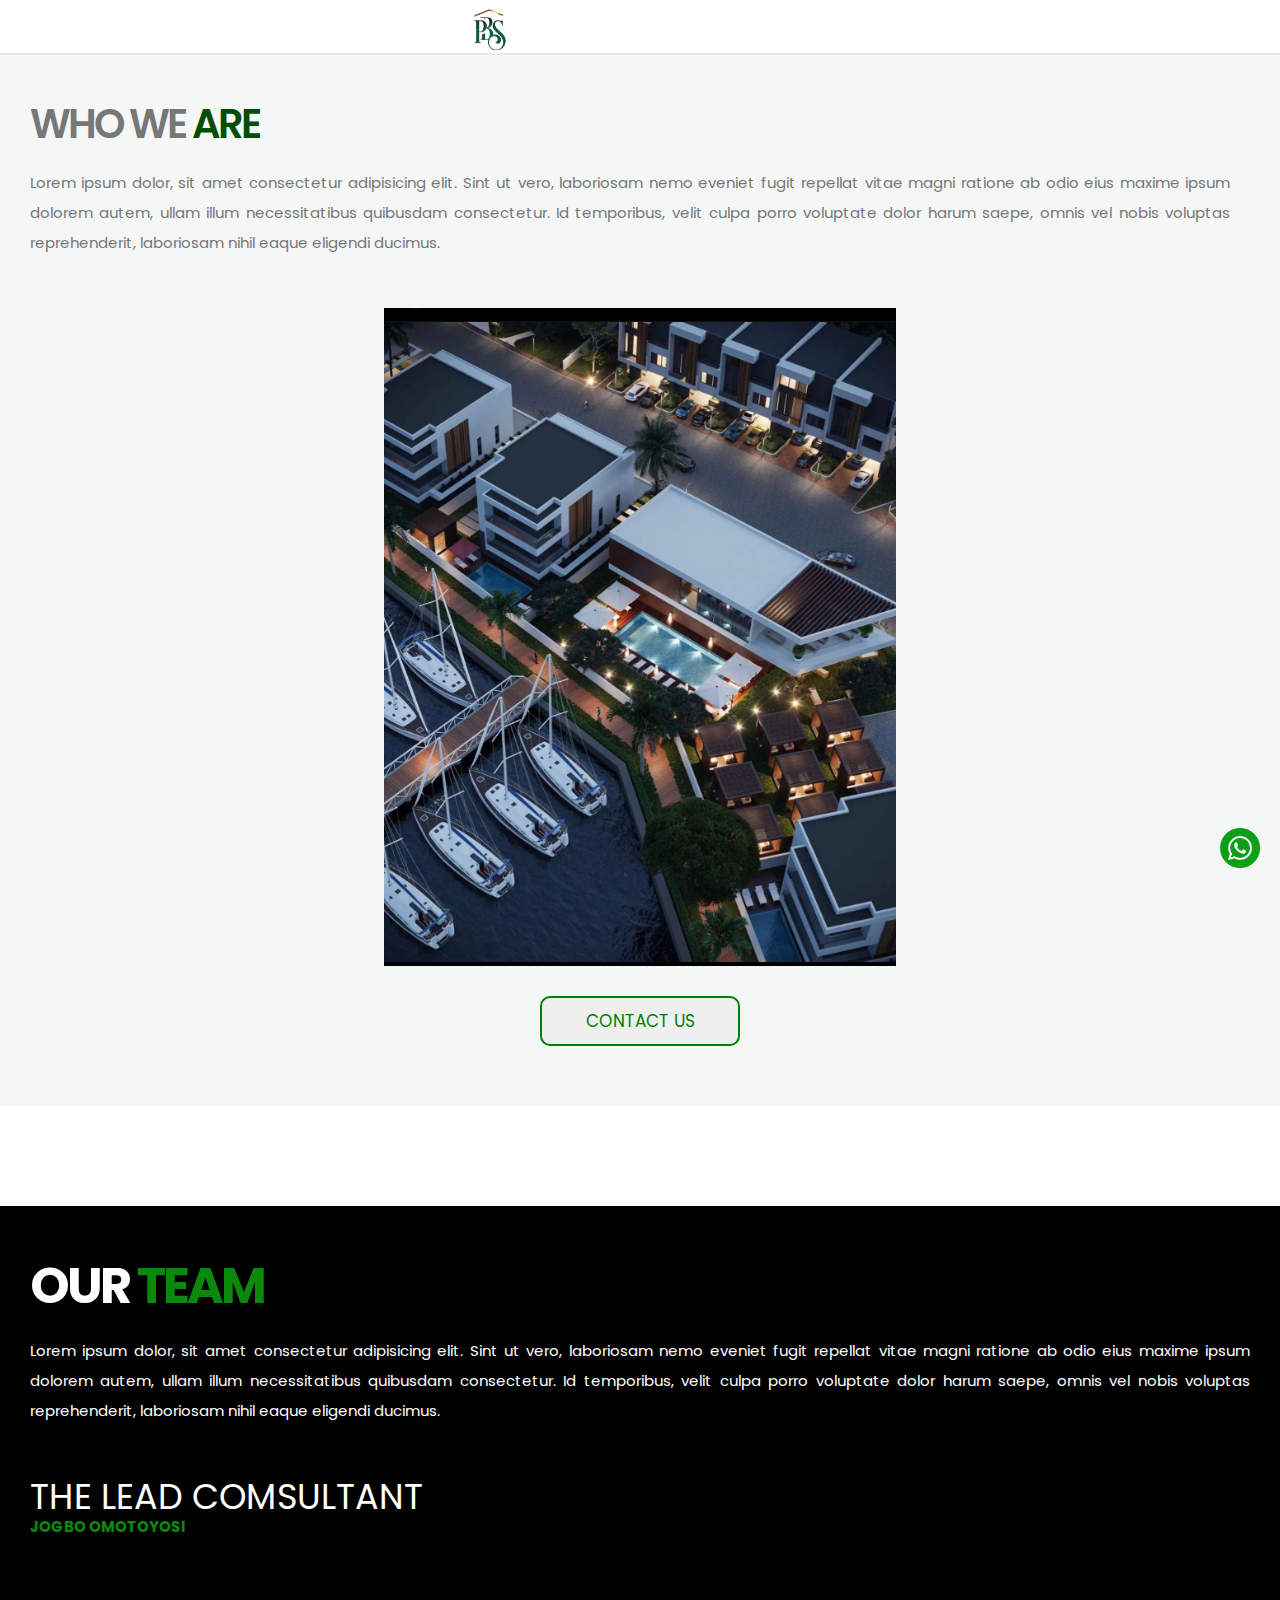
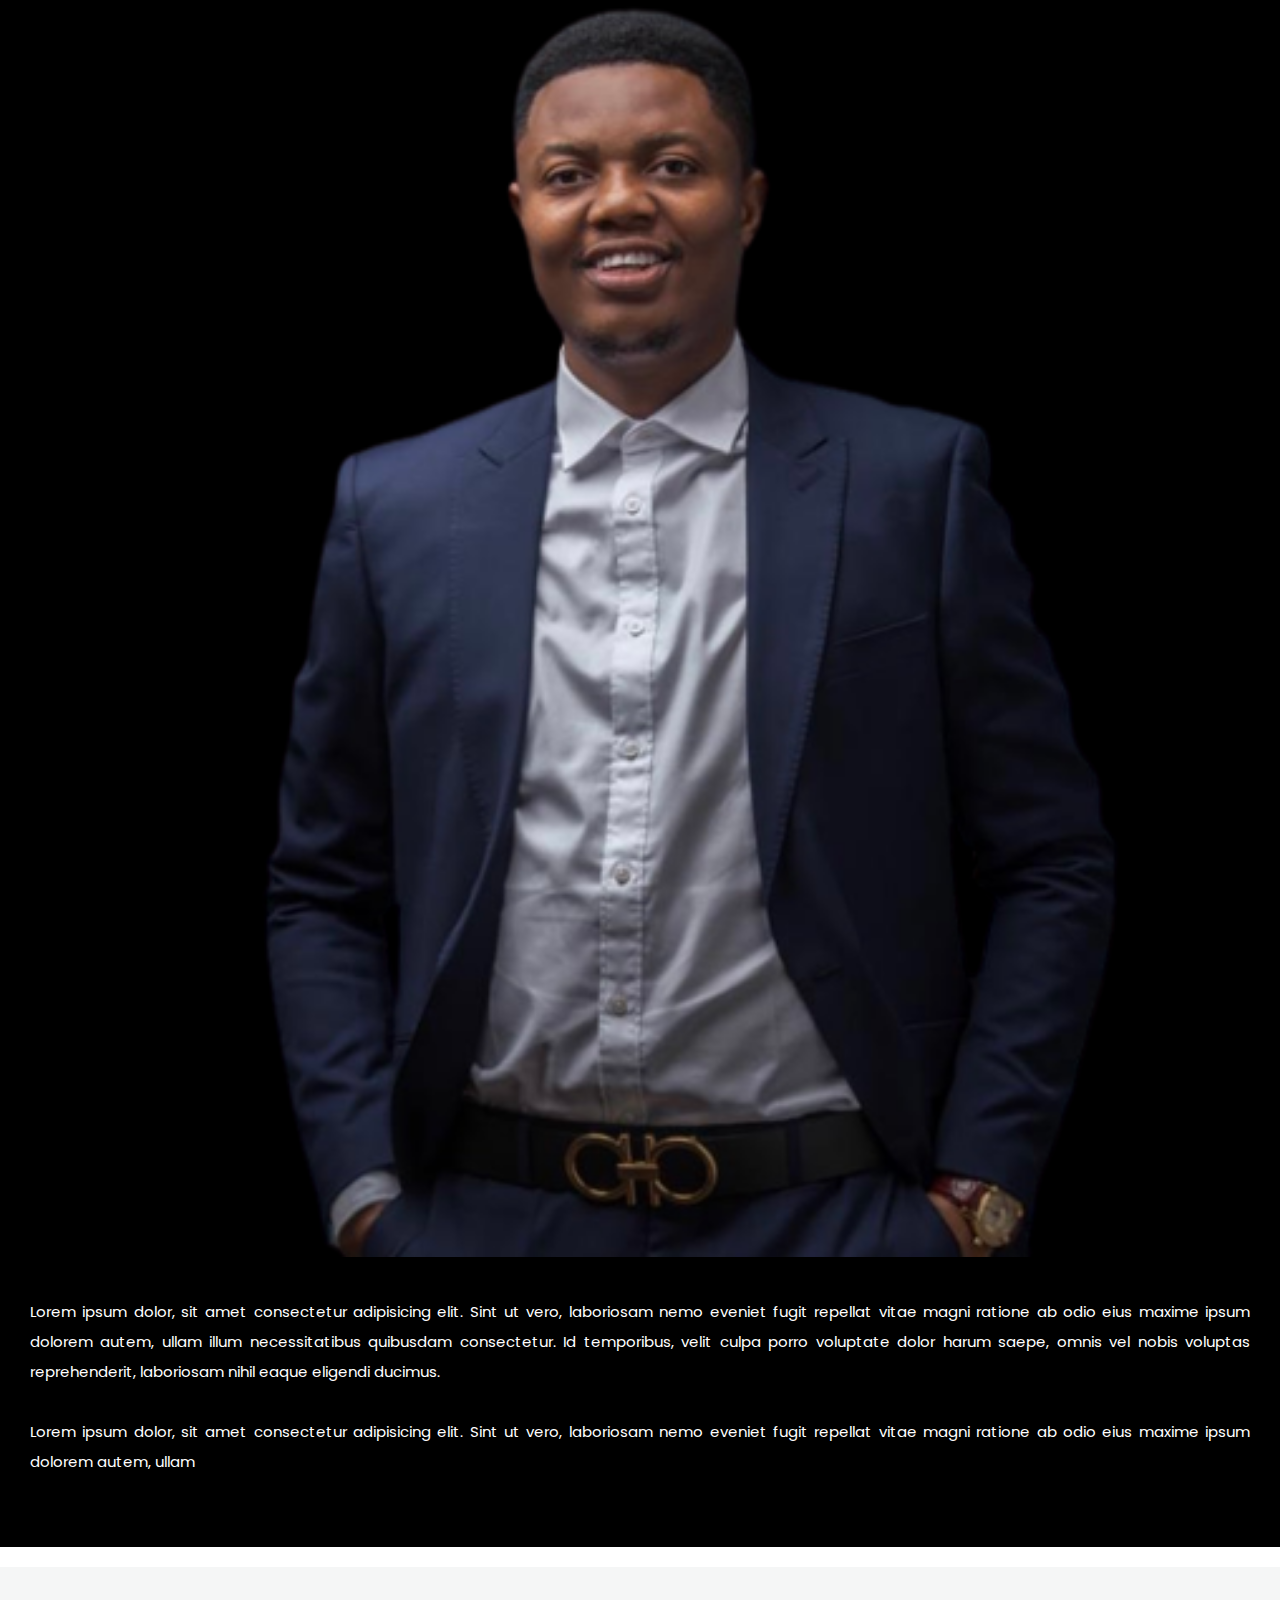
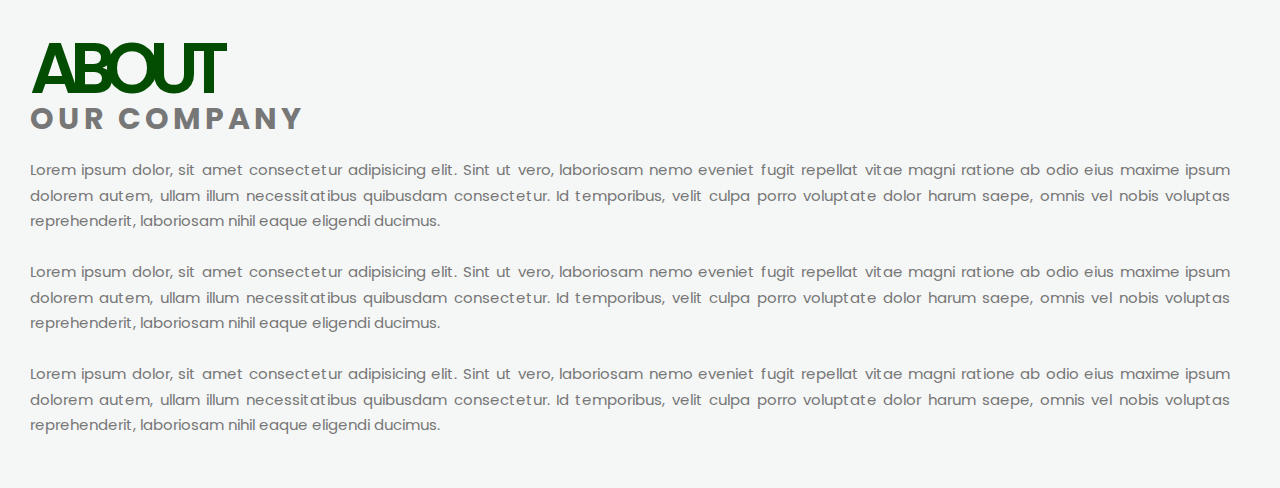
==== about.html @ ed300e20 "Add files via upload" ====
<html>
    <head>
        <meta charset="UTF-8">
  <meta http-equiv="X-UA-Compatible" content="IE=edge">
  <meta name="viewport" content="width=device-width, initial-scale=1.0">
        <title>
  PROPERTIES BY SINBAD || PBS
        </title>
        <link rel="icon" type="image/png" href="/assets/images/">
        <link rel="preconnect" href="https://fonts.googleapis.com">
<link rel="preconnect" href="https://fonts.gstatic.com" crossorigin>
<link href="https://fonts.googleapis.com/css2?family=Satisfy&display=swap" rel="stylesheet">
        <link rel="stylesheet" href="https://cdnjs.cloudflare.com/ajax/libs/font-awesome/6.1.2/css/all.min.css" 
        integrity="sha512-1sCRPdkRXhBV2PBLUdRb4tMg1w2YPf37qatUFeS7zlBy7jJI8Lf4VHwWfZZfpXtYSLy85pkm9GaYVYMfw5BC1A=="
         crossorigin="anonymous" 
        referrerpolicy="no-referrer" />
        <link href="assets/style.css" rel="stylesheet" type="text/css">
        <link href="assets/css/mediaquery.css" rel="stylesheet" type="text/css">
        <link rel="stylesheet" href="path/to/font-awesome/css/font-awesome.min.css">
        <link rel="preconnect" href="https://fonts.googleapis.com">
        <link rel="preconnect" href="https://fonts.gstatic.com" crossorigin>
        <link
          href="https://fonts.googleapis.com/css2?family=Monoton&family=Rubik:wght@300;400;500;600;700;800;900&display=swap"
          rel="stylesheet">
      
    <!--============ Boxicons ===============-->
    <link href='https://unpkg.com/boxicons@2.1.4/css/boxicons.min.css' rel='stylesheet'>
    </head>
    <body>

      <div class="chat">
        <a href="#"> <p class="chat-text">Chat with us</p></a>
          <a href="http://wa.me/2349013218974"><img class="whatsapp-img" src="assets/images/whatsapp-icon-logo-8CA4FB831E-seeklogo.com.png" ></a>
      </div> 



      <header id="heading-2">

        <div  class="menu-btns hamburger-menu">
          <i class="fa-solid fa-bars open" width="70"> </i>
          <i id="close" class="fa-solid fa-xmark hide" width="70"></i>
        </div>
      
      
      
      
      
        <div class="logo-card">
        <a href="index.html"> <img src="assets/images/logo (1).PNG"></a> 
         </div>
        
      
      
      </header>
      
       <div id="menu-bar" class="slide">
      
                  <div class="nav-link-card">
            
                 <div class="nav-link">  <a href="index.html">Home</a></div>
      
                 <div class="nav-link">  <a href="catering.html">Catering</a></div>
      
                 <div class="nav-link">  <a href="events.html">Events</a></div>
                   
                  <div class="nav-link">  <a href="about.html">About</a></div>
                 
                  <div class="nav-link">   <a href="gallery.html">Gallery</a></div>
        
                  <div class="nav-link">   <a href="school.html">Training</a></div>
        
                  <div  class="nav-link">   <a href="contact.html">Contact</a></div>
        
                  </div>
          
        
          </div>
          </header>    
           




        <section class="abt-abt">


<div class="sec-abt-left">

<h3>WHO WE <span>ARE </span></h3>

<p>Lorem ipsum dolor, sit amet consectetur adipisicing elit. Sint ut vero, 
    laboriosam nemo eveniet fugit 
    repellat vitae magni ratione ab odio eius
     maxime ipsum dolorem autem, ullam illum necessitatibus quibusdam consectetur.
     Id temporibus, velit culpa porro voluptate dolor harum saepe, omnis vel nobis
      voluptas reprehenderit, laboriosam nihil eaque eligendi ducimus.</p>

    </div>




    <div class="sec-abt-right">

<img src="assets/images/house (3).JPG" alt="">

<button> CONTACT US</button>

    </div>



</section>





<section class="abt-team">

    <h1>OUR
        <span>
TEAM
    </span>
 
</h1>

<p>Lorem ipsum dolor, sit amet consectetur adipisicing elit. Sint ut vero, 
    laboriosam nemo eveniet fugit 
    repellat vitae magni ratione ab odio eius
     maxime ipsum dolorem autem, ullam illum necessitatibus quibusdam consectetur.
     Id temporibus, velit culpa porro voluptate dolor harum saepe, omnis vel nobis
      voluptas reprehenderit, laboriosam nihil eaque eligendi ducimus.</p>


      <img src="" alt="">


      <div class="abt-ceo">

<h2> THE LEAD COMSULTANT</h2>
<h4>JOGBO OMOTOYOSI</h4>

<img src="assets/images/IMG_0789.PNG" width="100%">

<p>Lorem ipsum dolor, sit amet consectetur adipisicing elit. Sint ut vero, 
    laboriosam nemo eveniet fugit 
    repellat vitae magni ratione ab odio eius
     maxime ipsum dolorem autem, ullam illum necessitatibus quibusdam consectetur.
     Id temporibus, velit culpa porro voluptate dolor harum saepe, omnis vel nobis
      voluptas reprehenderit, laboriosam nihil eaque eligendi ducimus.
    
    <br>   <br>

    Lorem ipsum dolor, sit amet consectetur adipisicing elit. Sint ut vero, 
    laboriosam nemo eveniet fugit 
    repellat vitae magni ratione ab odio eius
     maxime ipsum dolorem autem, ullam
    
    </p>





      </div>

</section>














<section class="abt-2">

    <h1>
        <span>
ABOUT <br>
    </span>
    OUR COMPANY
</h1>

<p>Lorem ipsum dolor, sit amet consectetur adipisicing elit. Sint ut vero, 
    laboriosam nemo eveniet fugit 
    repellat vitae magni ratione ab odio eius
     maxime ipsum dolorem autem, ullam illum necessitatibus quibusdam consectetur.
     Id temporibus, velit culpa porro voluptate dolor harum saepe, omnis vel nobis
      voluptas reprehenderit, laboriosam nihil eaque eligendi ducimus.
    
<br> <br>
    
    Lorem ipsum dolor, sit amet consectetur adipisicing elit. Sint ut vero, 
    laboriosam nemo eveniet fugit 
    repellat vitae magni ratione ab odio eius
     maxime ipsum dolorem autem, ullam illum necessitatibus quibusdam consectetur.
     Id temporibus, velit culpa porro voluptate dolor harum saepe, omnis vel nobis
      voluptas reprehenderit, laboriosam nihil eaque eligendi ducimus.


      <br> <br>


      Lorem ipsum dolor, sit amet consectetur adipisicing elit. Sint ut vero, 
      laboriosam nemo eveniet fugit 
      repellat vitae magni ratione ab odio eius
       maxime ipsum dolorem autem, ullam illum necessitatibus quibusdam consectetur.
       Id temporibus, velit culpa porro voluptate dolor harum saepe, omnis vel nobis
        voluptas reprehenderit, laboriosam nihil eaque eligendi ducimus.




    
    </p>



</section>






<style>

    .abt-abt{
        background-color: rgba(214, 217, 217, 0.236); 
    }
    
    .sec-abt-left{
    padding:100px 50px 50px 30px;
    }
    
    .sec-abt-left span{
        color: rgb(3, 77, 3);
    }


    .sec-abt-left h3{
    letter-spacing: -3;
  font-weight: 550;
        font-size:40px;
        padding-bottom:20px;
    }
    
    .sec-abt-left p{
    line-height: 2;
    text-align: justify;
}

    
    .sec-abt-right img{
    width:40%;
    padding-bottom:30px;
    }
    
    
    .sec-abt-right{
        display:flex;
        flex-direction: column;
    justify-content: center;
    align-items: center;
    padding-bottom:60px;
    }
    
    .sec-abt-right button{
       padding:10px;
       width:200px;
       font-size: 17px;
       border-radius:10px;
       border:2px solid green;
       color:green ;
    }
    

/* ABT-2 
   ABT-2 
   ABT-2 
*/ 



.abt-2{
        background-color: rgba(214, 217, 217, 0.236); 
        padding:50px 50px 50px 30px;
        margin-top:120px;
    }
    
    .sec-abt-left{
    padding:100px 50px 50px 30px;
    }
    
    .abt-2 h1 span{
    
        font-size:70px;
        padding-bottom:20px;
        color: rgb(3, 77, 3);
        letter-spacing: -10;
        font-weight: 600;
        position:relative;
        top:10px;
    }


    .abt-2 h1{
    padding-bottom:20px;
    font-size:30px;
  letter-spacing: 4;
}

    
    .abt-2 p{
        text-align: justify;
    line-height: 1.7;
}


/* ABT-TEAM
ABT-TEAM
ABT-TEAM
*/ 


.abt-team{
opacity: 9;
	background-position: center;
	background-repeat: no-repeat;
	background-size: cover;
  z-index: -2;
  background-image: url("assets/images/food\ \(3\).JPG");
  position:relative;
  padding:40px 30px 70px 30px;
  background-blend-mode: overlay;
  background-color: rgb(0, 0, 0);
  object-fit: fill;
top:100px;
color: white;
}


.abt-team h1{
    font-size:50px;
    padding-bottom:30px;
    letter-spacing: -3;
    font-weight: 700;
    position:relative;
    top:10px;
}


.abt-team span{
    color: rgb(10, 137, 10);
   
}


.abt-team p{
line-height:2;
 text-align: justify;
}


.abt-ceo{
    padding-top:50px;
}

.abt-ceo h2{
font-size:35px;
font-weight: 400;

}


.abt-ceo h4{
    color: rgb(10, 137, 10);

}

.abt-ceo img{
  padding-top:20px;
  padding-bottom:40px;
}





    </style>



<script src="assets/main.js"></script>
    </body>
</html>
---- assets/style.css ----
/* Google Fonts - Poppins */
@import url("https://fonts.googleapis.com/css2?family=Poppins:wght@300;400;500;600;700&display=swap");

* {
  margin: 0;
  padding: 0;
  box-sizing: border-box;
  font-family: "Poppins", sans-serif;
}



body, html {
  height: 100%;
  margin: 0;
  font: 400 15px/1.2 "Lato", sans-serif;
  color: #777;

  }
  




/* WHATSAPP FIXED ICON */
.chat{
  position:fixed;
   top:93%;
   display:flex;
   justify-content:right;
   align-items:right;
  right:20px;
  z-index: 99999;
  
  }
  
  .chat-text{
  background-color:white;
  width:110px;
  text-align:center;
  border-radius:8px;
  line-height:1.7;
  font-weight:500;
   height:27px;
   display:none;

  }
  
  .whatsapp-img{
  border-radius:10%;
  height:40px;
   width:40px;
  margin-top:-9px;
  animation: scaleUp 3s ease-in-out infinite;
  }


  @keyframes scaleUp {

      0%,
      100% { transform: translateY(0) scale(1); }
      
      50% { transform: translateY(-5px) scale(1.05);}
      
      }


      

         /*
       HEADER 2222
      HEADER 2222
      HEADER 2222
      HEADER 2222
       */

#heading-2{
background-color: rgb(255, 255, 255);
width:100%;
height:55px;
position:fixed;
display: flex;
justify-content: center;
z-index: 20;
border-bottom:2px solid rgba(128, 128, 128, 0.171);
       }
         
      
      
.logo-card{
position:relative;
top:-15px;
right:150px;
}  
       
.logo-card img{
width:90px;
 }  

.menu-btns {
position: absolute;
right: 27px;
z-index: 1;
top: 15px;
width: 30px;
height: 30px;
color: var(--color-light-purple);
display: flex;
justify-content: center;
}

.menu-btns i {
font-size: 30px;
}

#menu-bar {
display: flex;
flex-direction: column;
justify-content: center;
align-items: center;
position: absolute;
background-color: white;
height: 100%;
transition: all 0.4s ease 0s;
top: 100px;
width: 100%;
gap: 20px;
right: 0px;
z-index: 40;
overflow: hidden;
text-align: left;
box-shadow: rgba(128, 128, 128, 0.45) 0px 1px 0px;
position: fixed;
}

.nav-link a {
text-decoration: none;
color: rgb(231, 170, 17);
font-weight: 400;
font-size: 27px;
}

.nav-link {
display: flex;
flex-direction: column;
justify-content: center;
align-items: center;
position: relative;
margin: 26px;
font-weight: bold;
font-family: Orbitron, sans-serif;
top:-40px;
}

#special-btn {
background-color: var(--color-dark-purple);
width: 130px;
text-align: center;
line-height: 2.2;
color: white;
border-radius: 5px;
}

#special-btn a {
color: white;
}

.slide {
left: -100%;
}

.hide {
visibility: hidden;
z-index: 1;
}

.open {
position: absolute;
}






/* HOMEPAGE */
/* HOMEPAGE */
/* HOMEPAGE */


.home-img{
width:100%;
position:absolute;
top:55px;

filter: brightness(38%);

}


.homepage{
 display: flex;
 flex-direction: column;
 justify-content: center;
 align-items: center;
 
  }
  

.home-text{
z-index: 1;
color: white;
padding:30px 30px 30px 30px;
text-align: center;
position: relative;
justify-content: center;
align-items: center;
}

.home-text img{
width:300px;
height:300px;
  }
  


.home-text h5{
  font-size:20px;
   }
   
   .home-text p{
    font-weight:bold;
    color:rgb(231, 170, 17);
     font-size:20px;
     }
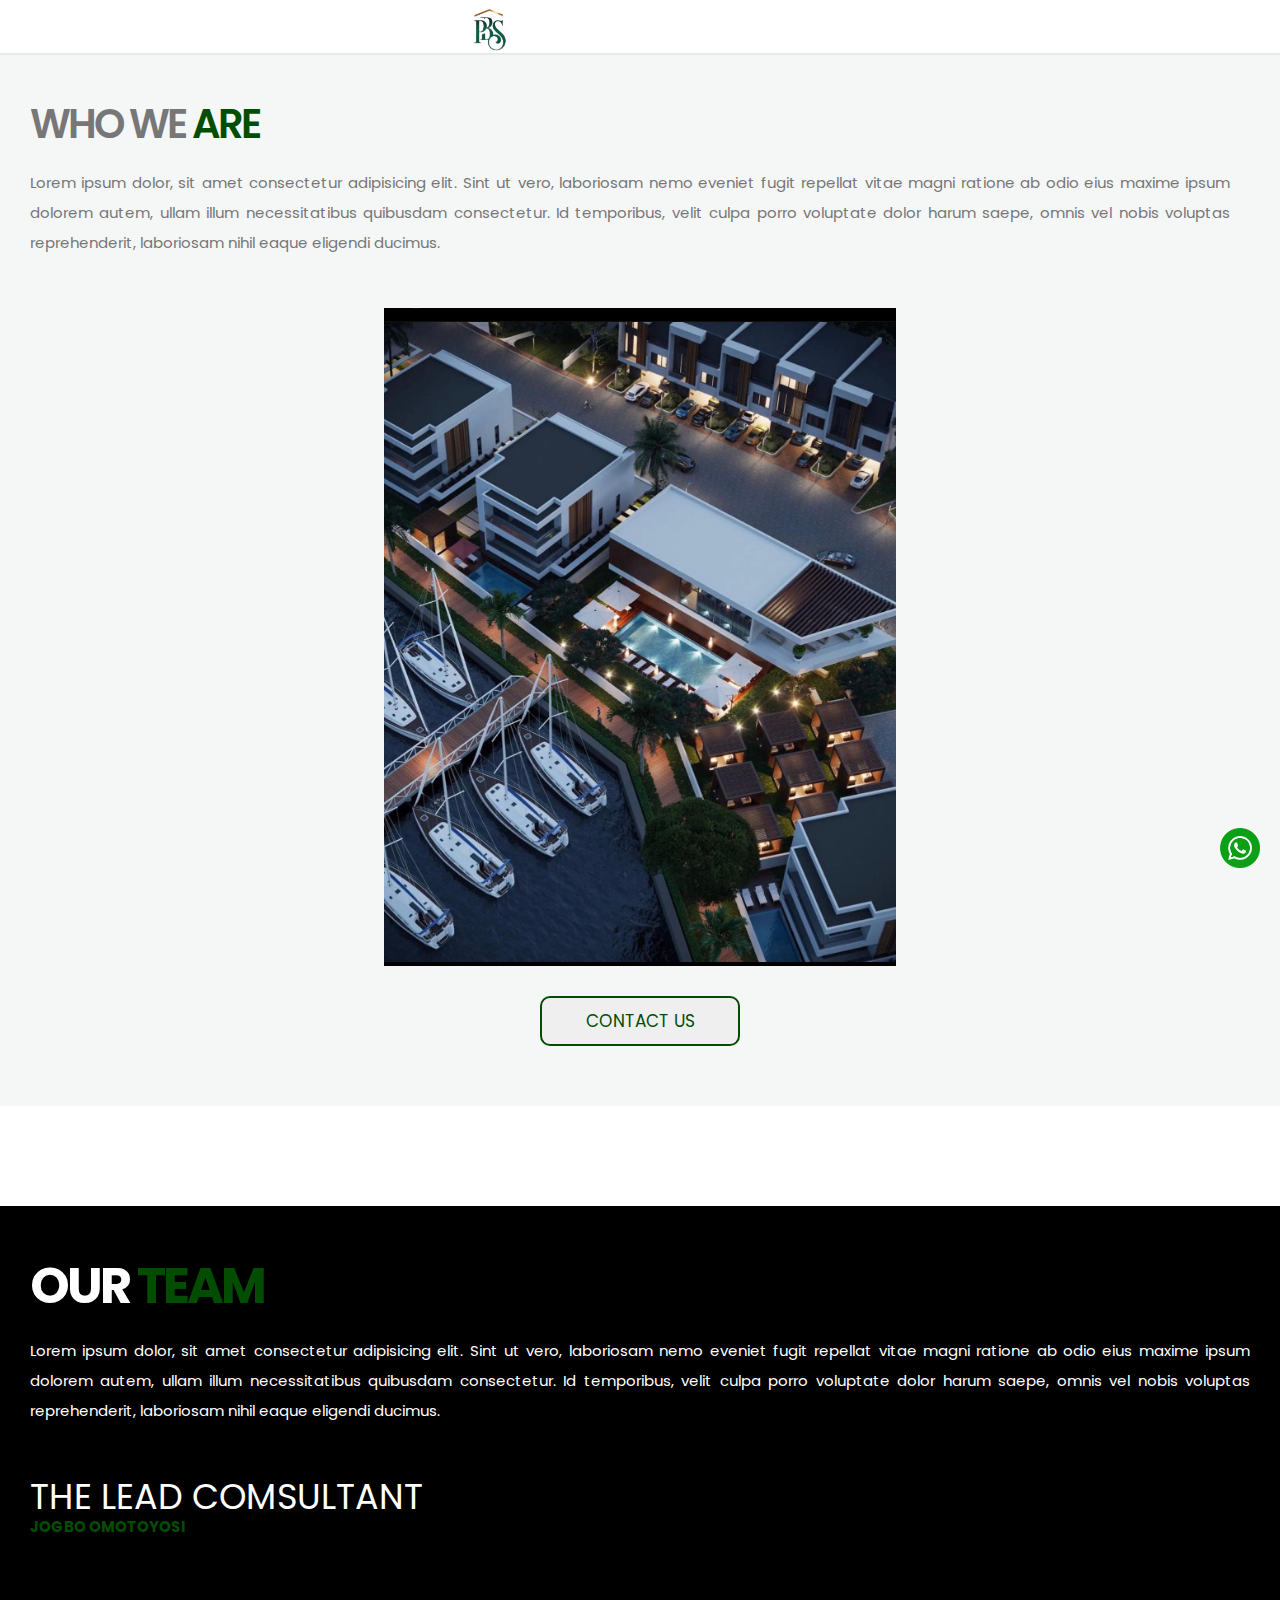
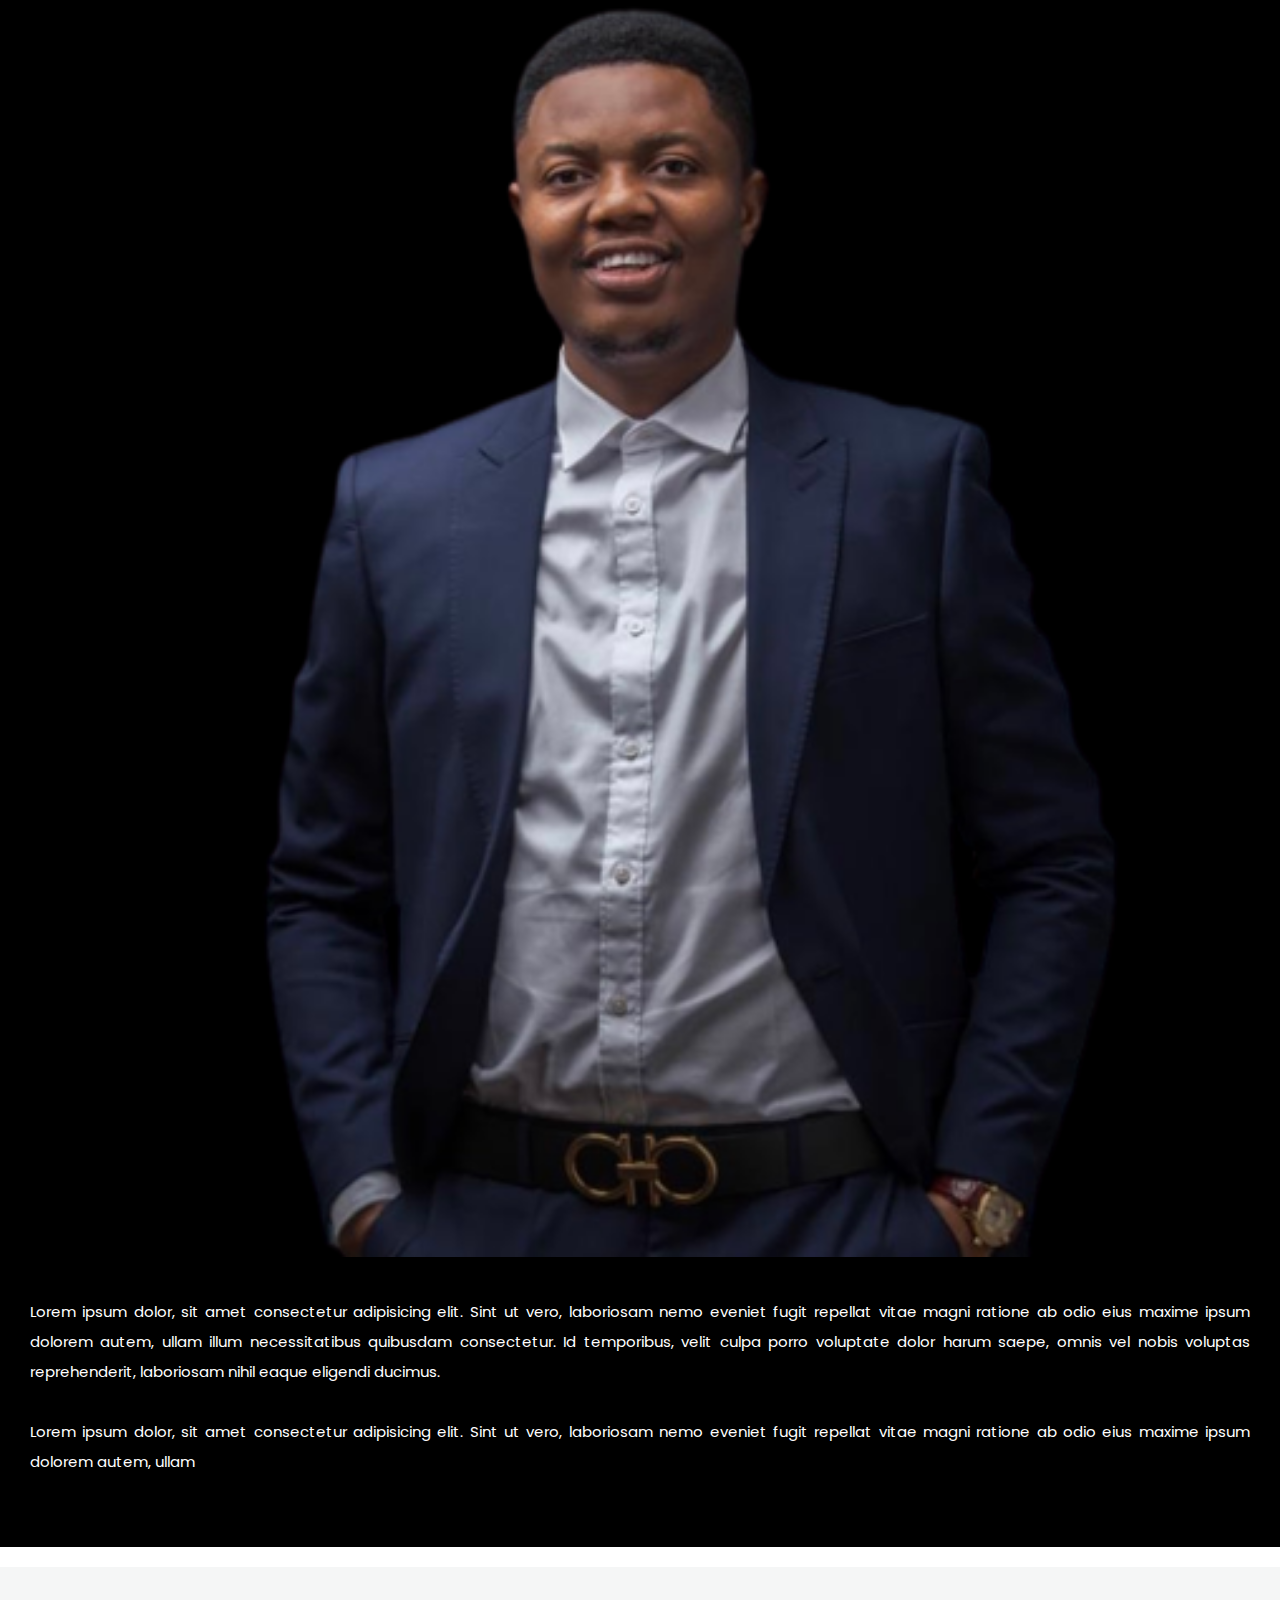
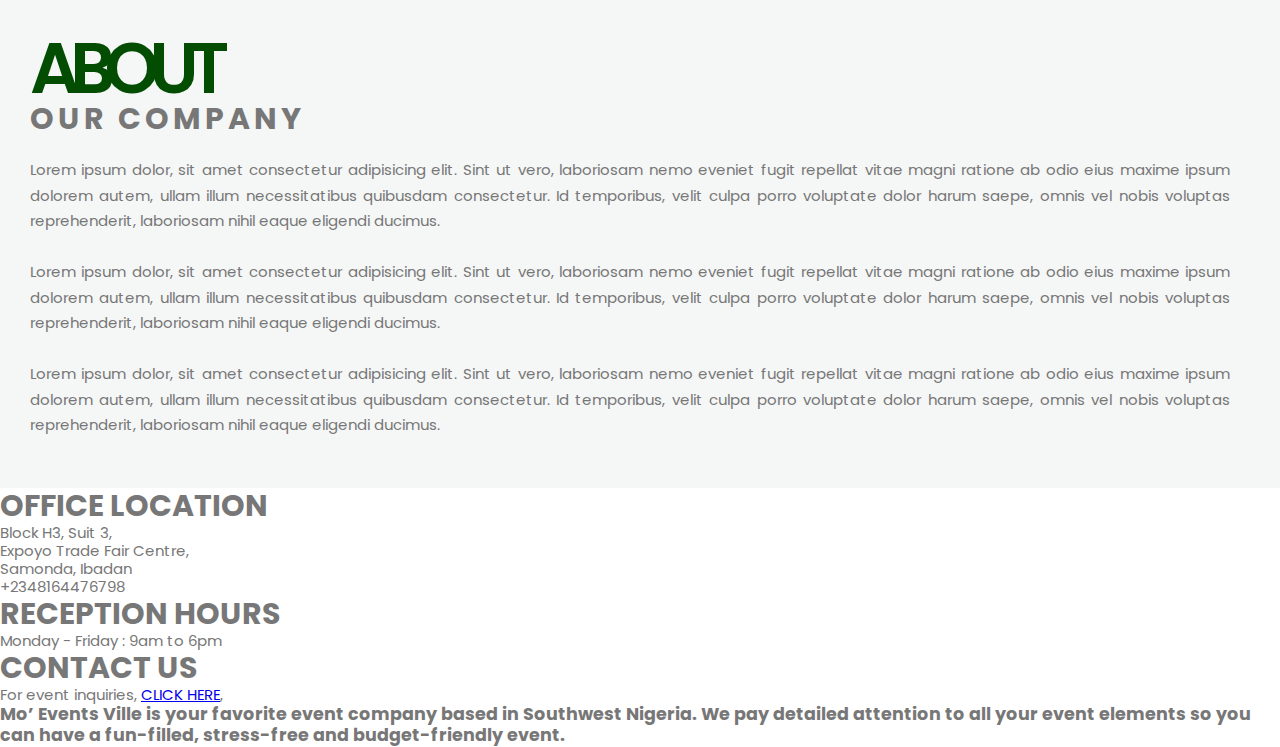
==== commit e91d3e67: "Add files via upload" ====
--- a/about.html
+++ b/about.html
@@ -230,9 +230,80 @@
 
 
 
+<footer>
+
+    <div class="foot-mother">
+    
+    <div class="foot-card one">
+    
+      
+      <div class="foot-social">
+        <a style="color: white;" href="https://web.facebook.com/midaseventsville">    <i class="fa-brands fa-facebook-f"></i></a>
+     <a style="color: white;" href="https://www.instagram.com/moeventsville/"> <i class="fa-brands fa-square-instagram"></i></a>
+     <a style="color: white;" href="https://www.youtube.com/@moeventsville" > <i class="fa-brands fa-youtube"></i></a>
+      </div>
+    
+      <span class="time">
+    <h1>OFFICE LOCATION</h1>
+    <p>
+      Block H3, Suit 3,
+      <br>Expoyo Trade Fair Centre,
+      <br>Samonda, Ibadan
+      <br>+2348164476798
+    </p>
+      </span>
+     
+    </div>
+    
+    
+    <div class="foot-card two">
+    
+      <span class="location">
+    <h1>RECEPTION HOURS</h1>
+    <p>Monday - Friday : 9am to 6pm
+     
+    </p>
+      </span>
+    
+    </div>
+    
+    <div class="foot-card three">
+    
+      <span class="contact">
+    <h1>CONTACT US</h1>
+    <p>For event inquiries, <a href="contact.html"> CLICK HERE</a>,<br>
+     
+    </p>
+      </span>
+    
+    </div>
+    
+    
+    </div>
+    
+    <h3>
+      Mo’ Events Ville is your favorite event company 
+      based in Southwest Nigeria. We pay detailed 
+      attention to all your event elements so you can 
+      have a fun-filled, stress-free and budget-friendly 
+      event. 
+    </h3>
+    
+    </footer>
+    
+
 
 
 <style>
+
+:root {
+  --main-color:rgb(3, 77, 3);
+  
+  }
+
+
+
+
 
     .abt-abt{
         background-color: rgba(214, 217, 217, 0.236); 
@@ -243,7 +314,7 @@
     }
     
     .sec-abt-left span{
-        color: rgb(3, 77, 3);
+        color: var(--main-color);
     }
 
 
@@ -279,8 +350,8 @@
        width:200px;
        font-size: 17px;
        border-radius:10px;
-       border:2px solid green;
-       color:green ;
+       border:2px solid  var(--main-color);
+       color: var(--main-color);
     }
     
 
@@ -305,7 +376,7 @@
     
         font-size:70px;
         padding-bottom:20px;
-        color: rgb(3, 77, 3);
+        color: var(--main-color);
         letter-spacing: -10;
         font-weight: 600;
         position:relative;
@@ -360,7 +431,7 @@
 
 
 .abt-team span{
-    color: rgb(10, 137, 10);
+    color: var(--main-color);
    
 }
 
@@ -383,7 +454,7 @@
 
 
 .abt-ceo h4{
-    color: rgb(10, 137, 10);
+    color: var(--main-color);
 
 }
 
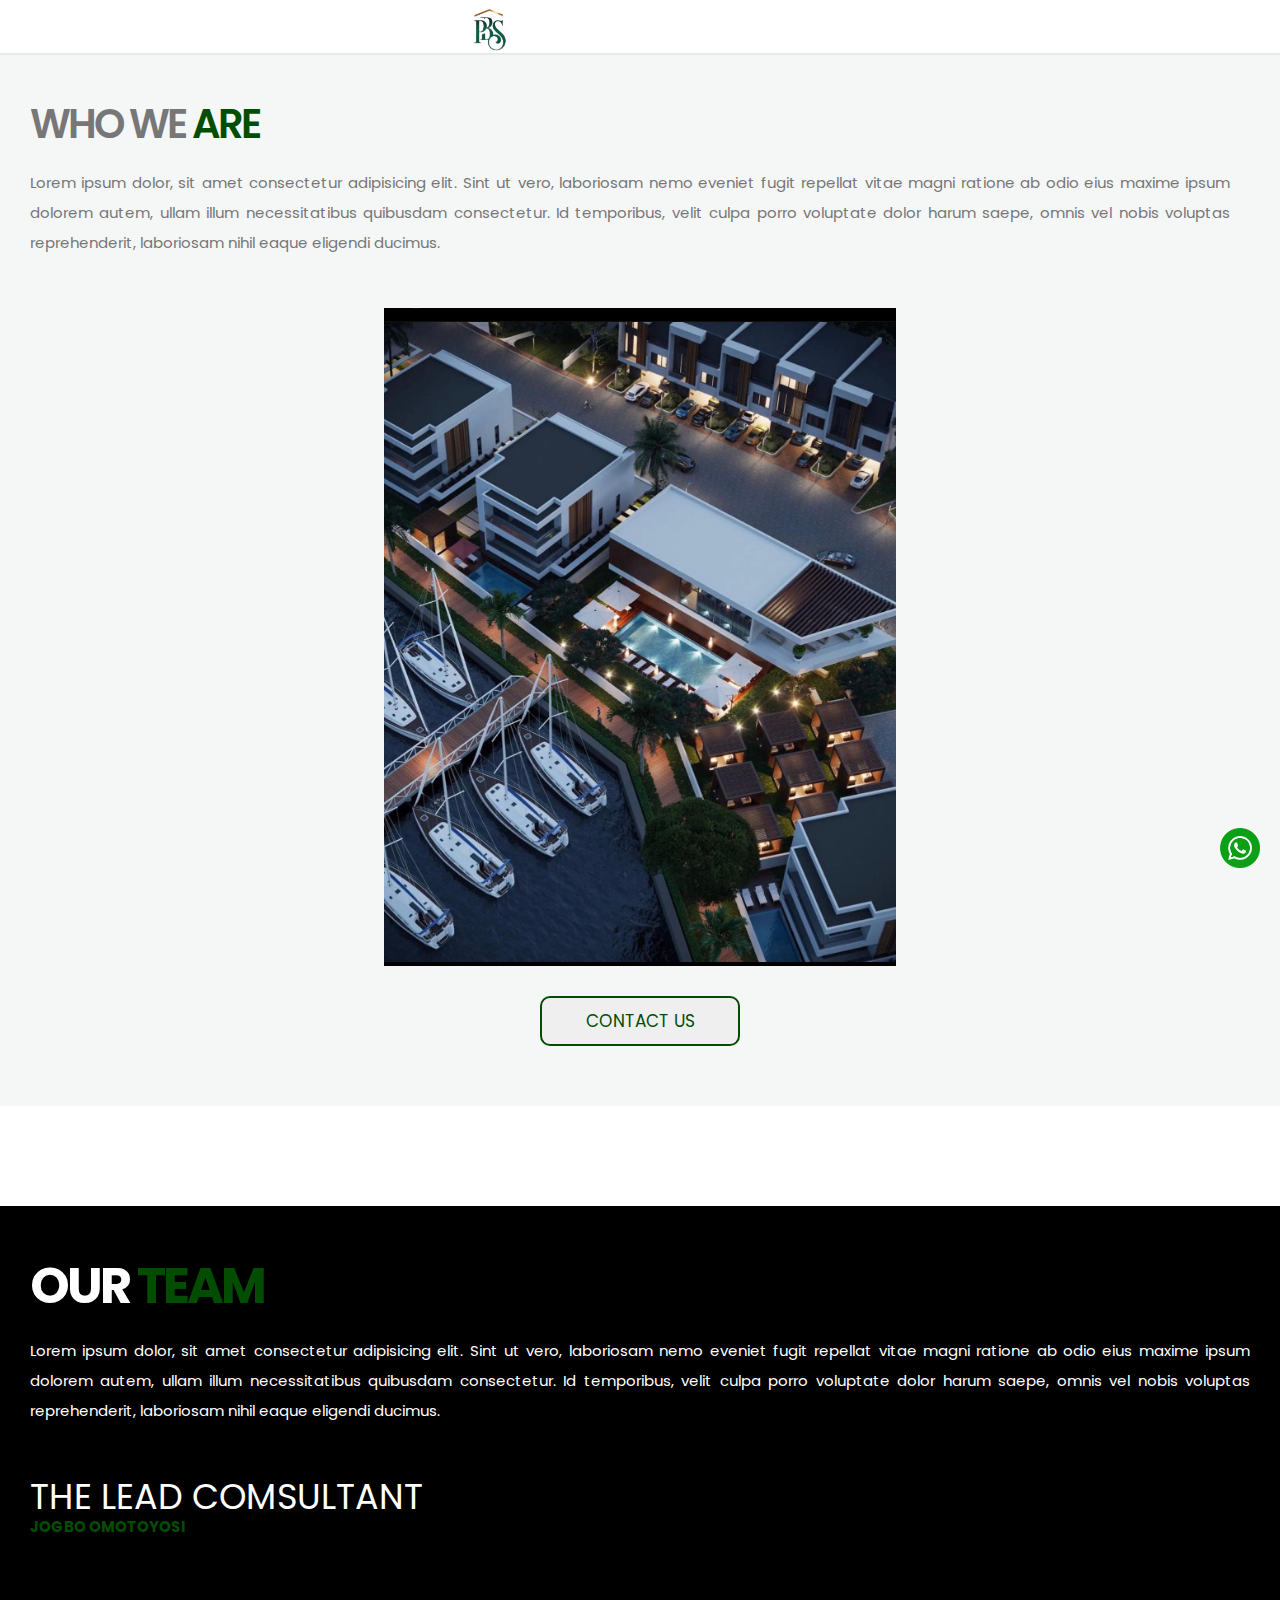
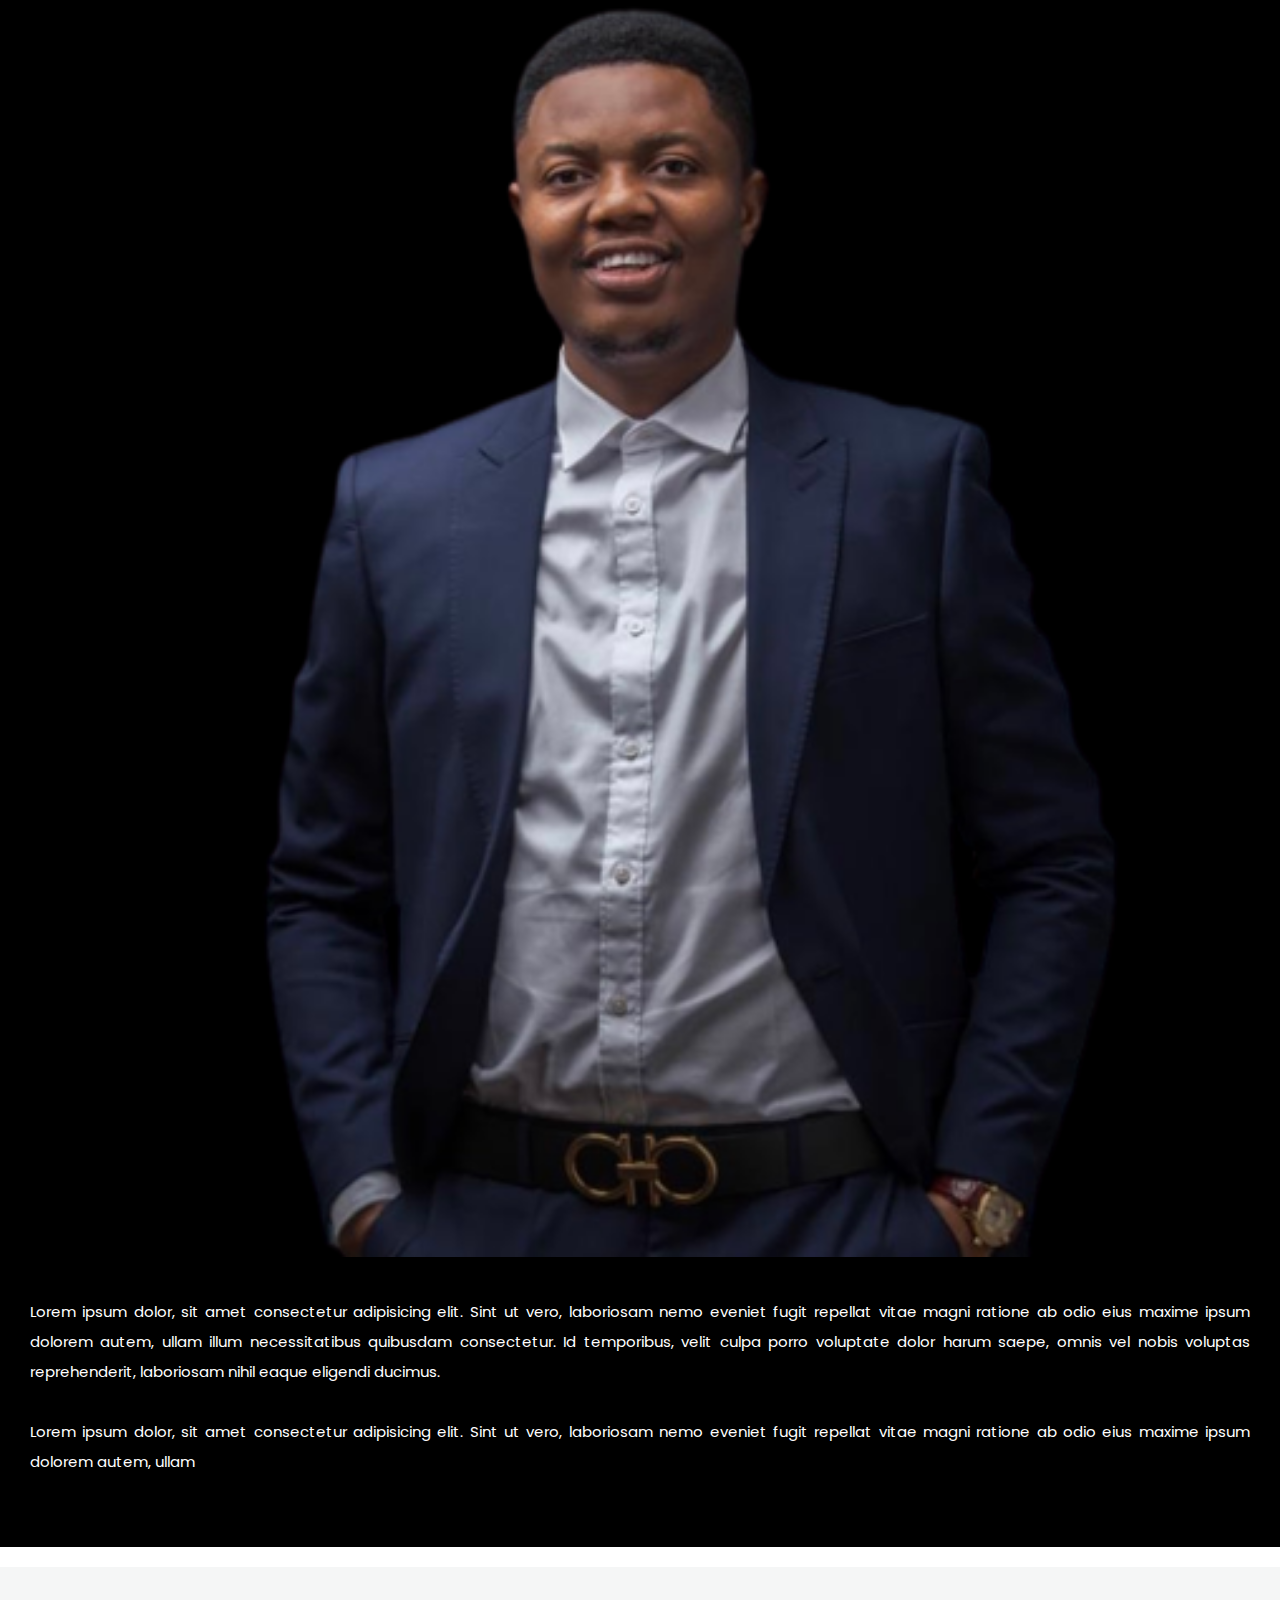
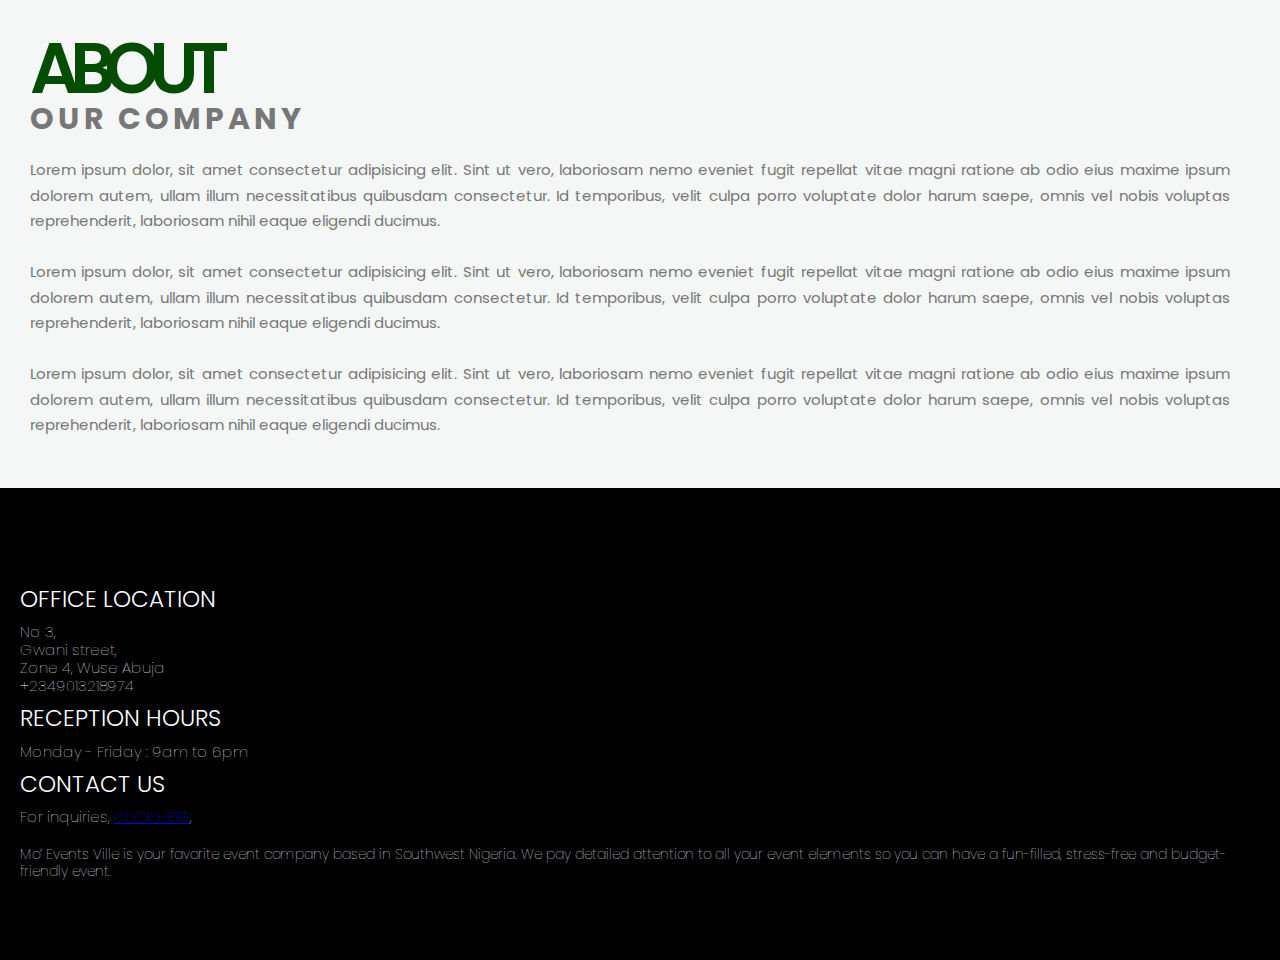
==== commit 15d5df5d: "Update about.html" ====
--- a/about.html
+++ b/about.html
@@ -1,476 +1,474 @@
-<html>
-    <head>
-        <meta charset="UTF-8">
-  <meta http-equiv="X-UA-Compatible" content="IE=edge">
-  <meta name="viewport" content="width=device-width, initial-scale=1.0">
-        <title>
-  PROPERTIES BY SINBAD || PBS
-        </title>
-        <link rel="icon" type="image/png" href="/assets/images/">
-        <link rel="preconnect" href="https://fonts.googleapis.com">
-<link rel="preconnect" href="https://fonts.gstatic.com" crossorigin>
-<link href="https://fonts.googleapis.com/css2?family=Satisfy&display=swap" rel="stylesheet">
-        <link rel="stylesheet" href="https://cdnjs.cloudflare.com/ajax/libs/font-awesome/6.1.2/css/all.min.css" 
-        integrity="sha512-1sCRPdkRXhBV2PBLUdRb4tMg1w2YPf37qatUFeS7zlBy7jJI8Lf4VHwWfZZfpXtYSLy85pkm9GaYVYMfw5BC1A=="
-         crossorigin="anonymous" 
-        referrerpolicy="no-referrer" />
-        <link href="assets/style.css" rel="stylesheet" type="text/css">
-        <link href="assets/css/mediaquery.css" rel="stylesheet" type="text/css">
-        <link rel="stylesheet" href="path/to/font-awesome/css/font-awesome.min.css">
-        <link rel="preconnect" href="https://fonts.googleapis.com">
-        <link rel="preconnect" href="https://fonts.gstatic.com" crossorigin>
-        <link
-          href="https://fonts.googleapis.com/css2?family=Monoton&family=Rubik:wght@300;400;500;600;700;800;900&display=swap"
-          rel="stylesheet">
-      
-    <!--============ Boxicons ===============-->
-    <link href='https://unpkg.com/boxicons@2.1.4/css/boxicons.min.css' rel='stylesheet'>
-    </head>
-    <body>
-
-      <div class="chat">
-        <a href="#"> <p class="chat-text">Chat with us</p></a>
-          <a href="http://wa.me/2349013218974"><img class="whatsapp-img" src="assets/images/whatsapp-icon-logo-8CA4FB831E-seeklogo.com.png" ></a>
-      </div> 
-
-
-
-      <header id="heading-2">
-
-        <div  class="menu-btns hamburger-menu">
-          <i class="fa-solid fa-bars open" width="70"> </i>
-          <i id="close" class="fa-solid fa-xmark hide" width="70"></i>
-        </div>
-      
-      
-      
-      
-      
-        <div class="logo-card">
-        <a href="index.html"> <img src="assets/images/logo (1).PNG"></a> 
-         </div>
-        
-      
-      
-      </header>
-      
-       <div id="menu-bar" class="slide">
-      
-                  <div class="nav-link-card">
-            
-                 <div class="nav-link">  <a href="index.html">Home</a></div>
-      
-                 <div class="nav-link">  <a href="catering.html">Catering</a></div>
-      
-                 <div class="nav-link">  <a href="events.html">Events</a></div>
-                   
-                  <div class="nav-link">  <a href="about.html">About</a></div>
-                 
-                  <div class="nav-link">   <a href="gallery.html">Gallery</a></div>
-        
-                  <div class="nav-link">   <a href="school.html">Training</a></div>
-        
-                  <div  class="nav-link">   <a href="contact.html">Contact</a></div>
-        
-                  </div>
-          
-        
-          </div>
-          </header>    
-           
-
-
-
-
-        <section class="abt-abt">
-
-
-<div class="sec-abt-left">
-
-<h3>WHO WE <span>ARE </span></h3>
-
-<p>Lorem ipsum dolor, sit amet consectetur adipisicing elit. Sint ut vero, 
-    laboriosam nemo eveniet fugit 
-    repellat vitae magni ratione ab odio eius
-     maxime ipsum dolorem autem, ullam illum necessitatibus quibusdam consectetur.
-     Id temporibus, velit culpa porro voluptate dolor harum saepe, omnis vel nobis
-      voluptas reprehenderit, laboriosam nihil eaque eligendi ducimus.</p>
-
-    </div>
-
-
-
-
-    <div class="sec-abt-right">
-
-<img src="assets/images/house (3).JPG" alt="">
-
-<button> CONTACT US</button>
-
-    </div>
-
-
-
-</section>
-
-
-
-
-
-<section class="abt-team">
-
-    <h1>OUR
-        <span>
-TEAM
-    </span>
- 
-</h1>
-
-<p>Lorem ipsum dolor, sit amet consectetur adipisicing elit. Sint ut vero, 
-    laboriosam nemo eveniet fugit 
-    repellat vitae magni ratione ab odio eius
-     maxime ipsum dolorem autem, ullam illum necessitatibus quibusdam consectetur.
-     Id temporibus, velit culpa porro voluptate dolor harum saepe, omnis vel nobis
-      voluptas reprehenderit, laboriosam nihil eaque eligendi ducimus.</p>
-
-
-      <img src="" alt="">
-
-
-      <div class="abt-ceo">
-
-<h2> THE LEAD COMSULTANT</h2>
-<h4>JOGBO OMOTOYOSI</h4>
-
-<img src="assets/images/IMG_0789.PNG" width="100%">
-
-<p>Lorem ipsum dolor, sit amet consectetur adipisicing elit. Sint ut vero, 
-    laboriosam nemo eveniet fugit 
-    repellat vitae magni ratione ab odio eius
-     maxime ipsum dolorem autem, ullam illum necessitatibus quibusdam consectetur.
-     Id temporibus, velit culpa porro voluptate dolor harum saepe, omnis vel nobis
-      voluptas reprehenderit, laboriosam nihil eaque eligendi ducimus.
-    
-    <br>   <br>
-
-    Lorem ipsum dolor, sit amet consectetur adipisicing elit. Sint ut vero, 
-    laboriosam nemo eveniet fugit 
-    repellat vitae magni ratione ab odio eius
-     maxime ipsum dolorem autem, ullam
-    
-    </p>
-
-
-
-
-
-      </div>
-
-</section>
-
-
-
-
-
-
-
-
-
-
-
-
-
-
-<section class="abt-2">
-
-    <h1>
-        <span>
-ABOUT <br>
-    </span>
-    OUR COMPANY
-</h1>
-
-<p>Lorem ipsum dolor, sit amet consectetur adipisicing elit. Sint ut vero, 
-    laboriosam nemo eveniet fugit 
-    repellat vitae magni ratione ab odio eius
-     maxime ipsum dolorem autem, ullam illum necessitatibus quibusdam consectetur.
-     Id temporibus, velit culpa porro voluptate dolor harum saepe, omnis vel nobis
-      voluptas reprehenderit, laboriosam nihil eaque eligendi ducimus.
-    
-<br> <br>
-    
-    Lorem ipsum dolor, sit amet consectetur adipisicing elit. Sint ut vero, 
-    laboriosam nemo eveniet fugit 
-    repellat vitae magni ratione ab odio eius
-     maxime ipsum dolorem autem, ullam illum necessitatibus quibusdam consectetur.
-     Id temporibus, velit culpa porro voluptate dolor harum saepe, omnis vel nobis
-      voluptas reprehenderit, laboriosam nihil eaque eligendi ducimus.
-
-
-      <br> <br>
-
-
-      Lorem ipsum dolor, sit amet consectetur adipisicing elit. Sint ut vero, 
-      laboriosam nemo eveniet fugit 
-      repellat vitae magni ratione ab odio eius
-       maxime ipsum dolorem autem, ullam illum necessitatibus quibusdam consectetur.
-       Id temporibus, velit culpa porro voluptate dolor harum saepe, omnis vel nobis
-        voluptas reprehenderit, laboriosam nihil eaque eligendi ducimus.
-
-
-
-
-    
-    </p>
-
-
-
-</section>
-
-
-
-
-<footer>
-
-    <div class="foot-mother">
-    
-    <div class="foot-card one">
-    
-      
-      <div class="foot-social">
-        <a style="color: white;" href="https://web.facebook.com/midaseventsville">    <i class="fa-brands fa-facebook-f"></i></a>
-     <a style="color: white;" href="https://www.instagram.com/moeventsville/"> <i class="fa-brands fa-square-instagram"></i></a>
-     <a style="color: white;" href="https://www.youtube.com/@moeventsville" > <i class="fa-brands fa-youtube"></i></a>
-      </div>
-    
-      <span class="time">
-    <h1>OFFICE LOCATION</h1>
-    <p>
-      Block H3, Suit 3,
-      <br>Expoyo Trade Fair Centre,
-      <br>Samonda, Ibadan
-      <br>+2348164476798
-    </p>
-      </span>
-     
-    </div>
-    
-    
-    <div class="foot-card two">
-    
-      <span class="location">
-    <h1>RECEPTION HOURS</h1>
-    <p>Monday - Friday : 9am to 6pm
-     
-    </p>
-      </span>
-    
-    </div>
-    
-    <div class="foot-card three">
-    
-      <span class="contact">
-    <h1>CONTACT US</h1>
-    <p>For event inquiries, <a href="contact.html"> CLICK HERE</a>,<br>
-     
-    </p>
-      </span>
-    
-    </div>
-    
-    
-    </div>
-    
-    <h3>
-      Mo’ Events Ville is your favorite event company 
-      based in Southwest Nigeria. We pay detailed 
-      attention to all your event elements so you can 
-      have a fun-filled, stress-free and budget-friendly 
-      event. 
-    </h3>
-    
-    </footer>
-    
-
-
-
-<style>
-
-:root {
-  --main-color:rgb(3, 77, 3);
-  
-  }
-
-
-
-
-
-    .abt-abt{
-        background-color: rgba(214, 217, 217, 0.236); 
-    }
-    
-    .sec-abt-left{
-    padding:100px 50px 50px 30px;
-    }
-    
-    .sec-abt-left span{
-        color: var(--main-color);
-    }
-
-
-    .sec-abt-left h3{
-    letter-spacing: -3;
-  font-weight: 550;
-        font-size:40px;
-        padding-bottom:20px;
-    }
-    
-    .sec-abt-left p{
-    line-height: 2;
-    text-align: justify;
-}
-
-    
-    .sec-abt-right img{
-    width:40%;
-    padding-bottom:30px;
-    }
-    
-    
-    .sec-abt-right{
-        display:flex;
-        flex-direction: column;
-    justify-content: center;
-    align-items: center;
-    padding-bottom:60px;
-    }
-    
-    .sec-abt-right button{
-       padding:10px;
-       width:200px;
-       font-size: 17px;
-       border-radius:10px;
-       border:2px solid  var(--main-color);
-       color: var(--main-color);
-    }
-    
-
-/* ABT-2 
-   ABT-2 
-   ABT-2 
-*/ 
-
-
-
-.abt-2{
-        background-color: rgba(214, 217, 217, 0.236); 
-        padding:50px 50px 50px 30px;
-        margin-top:120px;
-    }
-    
-    .sec-abt-left{
-    padding:100px 50px 50px 30px;
-    }
-    
-    .abt-2 h1 span{
-    
-        font-size:70px;
-        padding-bottom:20px;
-        color: var(--main-color);
-        letter-spacing: -10;
-        font-weight: 600;
-        position:relative;
-        top:10px;
-    }
-
-
-    .abt-2 h1{
-    padding-bottom:20px;
-    font-size:30px;
-  letter-spacing: 4;
-}
-
-    
-    .abt-2 p{
-        text-align: justify;
-    line-height: 1.7;
-}
-
-
-/* ABT-TEAM
-ABT-TEAM
-ABT-TEAM
-*/ 
-
-
-.abt-team{
-opacity: 9;
-	background-position: center;
-	background-repeat: no-repeat;
-	background-size: cover;
-  z-index: -2;
-  background-image: url("assets/images/food\ \(3\).JPG");
-  position:relative;
-  padding:40px 30px 70px 30px;
-  background-blend-mode: overlay;
-  background-color: rgb(0, 0, 0);
-  object-fit: fill;
-top:100px;
-color: white;
-}
-
-
-.abt-team h1{
-    font-size:50px;
-    padding-bottom:30px;
-    letter-spacing: -3;
-    font-weight: 700;
-    position:relative;
-    top:10px;
-}
-
-
-.abt-team span{
-    color: var(--main-color);
-   
-}
-
-
-.abt-team p{
-line-height:2;
- text-align: justify;
-}
-
-
-.abt-ceo{
-    padding-top:50px;
-}
-
-.abt-ceo h2{
-font-size:35px;
-font-weight: 400;
-
-}
-
-
-.abt-ceo h4{
-    color: var(--main-color);
-
-}
-
-.abt-ceo img{
-  padding-top:20px;
-  padding-bottom:40px;
-}
-
-
-
-
-
-    </style>
-
-
-
-<script src="assets/main.js"></script>
-    </body>
-</html>
+<html>
+    <head>
+        <meta charset="UTF-8">
+  <meta http-equiv="X-UA-Compatible" content="IE=edge">
+  <meta name="viewport" content="width=device-width, initial-scale=1.0">
+        <title>
+  PROPERTIES BY SINBAD || PBS
+        </title>
+        <link rel="icon" type="image/png" href="/assets/images/">
+        <link rel="preconnect" href="https://fonts.googleapis.com">
+<link rel="preconnect" href="https://fonts.gstatic.com" crossorigin>
+<link href="https://fonts.googleapis.com/css2?family=Satisfy&display=swap" rel="stylesheet">
+        <link rel="stylesheet" href="https://cdnjs.cloudflare.com/ajax/libs/font-awesome/6.1.2/css/all.min.css" 
+        integrity="sha512-1sCRPdkRXhBV2PBLUdRb4tMg1w2YPf37qatUFeS7zlBy7jJI8Lf4VHwWfZZfpXtYSLy85pkm9GaYVYMfw5BC1A=="
+         crossorigin="anonymous" 
+        referrerpolicy="no-referrer" />
+        <link href="assets/style.css" rel="stylesheet" type="text/css">
+        <link href="assets/css/mediaquery.css" rel="stylesheet" type="text/css">
+        <link rel="stylesheet" href="path/to/font-awesome/css/font-awesome.min.css">
+        <link rel="preconnect" href="https://fonts.googleapis.com">
+        <link rel="preconnect" href="https://fonts.gstatic.com" crossorigin>
+        <link
+          href="https://fonts.googleapis.com/css2?family=Monoton&family=Rubik:wght@300;400;500;600;700;800;900&display=swap"
+          rel="stylesheet">
+      
+    <!--============ Boxicons ===============-->
+    <link href='https://unpkg.com/boxicons@2.1.4/css/boxicons.min.css' rel='stylesheet'>
+    </head>
+    <body>
+
+      <div class="chat">
+        <a href="#"> <p class="chat-text">Chat with us</p></a>
+          <a href="http://wa.me/2349013218974"><img class="whatsapp-img" src="assets/images/whatsapp-icon-logo-8CA4FB831E-seeklogo.com.png" ></a>
+      </div> 
+
+
+
+      <header id="heading-2">
+
+        <div  class="menu-btns hamburger-menu">
+          <i class="fa-solid fa-bars open" width="70"> </i>
+          <i id="close" class="fa-solid fa-xmark hide" width="70"></i>
+        </div>
+      
+      
+      
+      
+      
+        <div class="logo-card">
+        <a href="index.html"> <img src="assets/images/logo (1).PNG"></a> 
+         </div>
+        
+      
+      
+      </header>
+      
+       <div id="menu-bar" class="slide">
+      
+                   <div class="nav-link-card">
+            
+                 <div class="nav-link">  <a href="index.html">Home</a></div>
+                   
+                  <div class="nav-link">  <a href="about.html">About</a></div>
+
+                  <div class="nav-link">   <a href="services.html">Services</a></div>
+                 
+                  <div class="nav-link">   <a href="properties.html">Properties</a></div>
+        
+                  <div  class="nav-link">   <a href="contact.html">Contact</a></div>
+
+                  <div class="nav-link">   <a href="">Affiliate</a></div>
+        
+                  </div>
+          
+        
+          </div>
+          </header>    
+           
+
+
+
+
+        <section class="abt-abt">
+
+
+<div class="sec-abt-left">
+
+<h3>WHO WE <span>ARE </span></h3>
+
+<p>Lorem ipsum dolor, sit amet consectetur adipisicing elit. Sint ut vero, 
+    laboriosam nemo eveniet fugit 
+    repellat vitae magni ratione ab odio eius
+     maxime ipsum dolorem autem, ullam illum necessitatibus quibusdam consectetur.
+     Id temporibus, velit culpa porro voluptate dolor harum saepe, omnis vel nobis
+      voluptas reprehenderit, laboriosam nihil eaque eligendi ducimus.</p>
+
+    </div>
+
+
+
+
+    <div class="sec-abt-right">
+
+<img src="assets/images/house (3).JPG" alt="">
+
+<button> CONTACT US</button>
+
+    </div>
+
+
+
+</section>
+
+
+
+
+
+<section class="abt-team">
+
+    <h1>OUR
+        <span>
+TEAM
+    </span>
+ 
+</h1>
+
+<p>Lorem ipsum dolor, sit amet consectetur adipisicing elit. Sint ut vero, 
+    laboriosam nemo eveniet fugit 
+    repellat vitae magni ratione ab odio eius
+     maxime ipsum dolorem autem, ullam illum necessitatibus quibusdam consectetur.
+     Id temporibus, velit culpa porro voluptate dolor harum saepe, omnis vel nobis
+      voluptas reprehenderit, laboriosam nihil eaque eligendi ducimus.</p>
+
+
+      <img src="" alt="">
+
+
+      <div class="abt-ceo">
+
+<h2> THE LEAD COMSULTANT</h2>
+<h4>JOGBO OMOTOYOSI</h4>
+
+<img src="assets/images/IMG_0789.PNG" width="100%">
+
+<p>Lorem ipsum dolor, sit amet consectetur adipisicing elit. Sint ut vero, 
+    laboriosam nemo eveniet fugit 
+    repellat vitae magni ratione ab odio eius
+     maxime ipsum dolorem autem, ullam illum necessitatibus quibusdam consectetur.
+     Id temporibus, velit culpa porro voluptate dolor harum saepe, omnis vel nobis
+      voluptas reprehenderit, laboriosam nihil eaque eligendi ducimus.
+    
+    <br>   <br>
+
+    Lorem ipsum dolor, sit amet consectetur adipisicing elit. Sint ut vero, 
+    laboriosam nemo eveniet fugit 
+    repellat vitae magni ratione ab odio eius
+     maxime ipsum dolorem autem, ullam
+    
+    </p>
+
+
+
+
+
+      </div>
+
+</section>
+
+
+
+
+
+
+
+
+
+
+
+
+
+
+<section class="abt-2">
+
+    <h1>
+        <span>
+ABOUT <br>
+    </span>
+    OUR COMPANY
+</h1>
+
+<p>Lorem ipsum dolor, sit amet consectetur adipisicing elit. Sint ut vero, 
+    laboriosam nemo eveniet fugit 
+    repellat vitae magni ratione ab odio eius
+     maxime ipsum dolorem autem, ullam illum necessitatibus quibusdam consectetur.
+     Id temporibus, velit culpa porro voluptate dolor harum saepe, omnis vel nobis
+      voluptas reprehenderit, laboriosam nihil eaque eligendi ducimus.
+    
+<br> <br>
+    
+    Lorem ipsum dolor, sit amet consectetur adipisicing elit. Sint ut vero, 
+    laboriosam nemo eveniet fugit 
+    repellat vitae magni ratione ab odio eius
+     maxime ipsum dolorem autem, ullam illum necessitatibus quibusdam consectetur.
+     Id temporibus, velit culpa porro voluptate dolor harum saepe, omnis vel nobis
+      voluptas reprehenderit, laboriosam nihil eaque eligendi ducimus.
+
+
+      <br> <br>
+
+
+      Lorem ipsum dolor, sit amet consectetur adipisicing elit. Sint ut vero, 
+      laboriosam nemo eveniet fugit 
+      repellat vitae magni ratione ab odio eius
+       maxime ipsum dolorem autem, ullam illum necessitatibus quibusdam consectetur.
+       Id temporibus, velit culpa porro voluptate dolor harum saepe, omnis vel nobis
+        voluptas reprehenderit, laboriosam nihil eaque eligendi ducimus.
+
+
+
+
+    
+    </p>
+
+
+
+</section>
+
+
+
+
+
+<footer>
+
+  <div class="foot-mother">
+  
+  <div class="foot-card one">
+  
+    
+    <div class="foot-social">
+      <a style="color: white;" href="https://web.facebook.com/midaseventsville">    <i class="fa-brands fa-facebook-f"></i></a>
+   <a style="color: white;" href="https://www.instagram.com/moeventsville/"> <i class="fa-brands fa-square-instagram"></i></a>
+   <a style="color: white;" href="https://www.youtube.com/@moeventsville" > <i class="fa-brands fa-youtube"></i></a>
+    </div>
+  
+    <span class="time">
+  <h1>OFFICE LOCATION</h1>
+  <p>
+    No 3,
+    <br>Gwani street,
+    <br>Zone 4, Wuse Abuja
+    <br>+2349013218974
+  </p>
+    </span>
+   
+  </div>
+  
+  
+  <div class="foot-card two">
+  
+    <span class="location">
+  <h1>RECEPTION HOURS</h1>
+  <p>Monday - Friday : 9am to 6pm
+   
+  </p>
+    </span>
+  
+  </div>
+  
+  <div class="foot-card three">
+  
+    <span class="contact">
+  <h1>CONTACT US</h1>
+  <p>For inquiries, <a href="contact.html"> CLICK HERE</a>,<br>
+   
+  </p>
+    </span>
+  
+  </div>
+  
+  
+  </div>
+  
+  <h3>
+    Mo’ Events Ville is your favorite event company 
+    based in Southwest Nigeria. We pay detailed 
+    attention to all your event elements so you can 
+    have a fun-filled, stress-free and budget-friendly 
+    event. 
+  </h3>
+  
+  </footer>
+
+
+
+<style>
+
+:root {
+  --main-color:rgb(3, 77, 3);
+  
+  }
+
+
+
+
+
+    .abt-abt{
+        background-color: rgba(214, 217, 217, 0.236); 
+    }
+    
+    .sec-abt-left{
+    padding:100px 50px 50px 30px;
+    }
+    
+    .sec-abt-left span{
+        color: var(--main-color);
+    }
+
+
+    .sec-abt-left h3{
+    letter-spacing: -3;
+  font-weight: 550;
+        font-size:40px;
+        padding-bottom:20px;
+    }
+    
+    .sec-abt-left p{
+    line-height: 2;
+    text-align: justify;
+}
+
+    
+    .sec-abt-right img{
+    width:40%;
+    padding-bottom:30px;
+    }
+    
+    
+    .sec-abt-right{
+        display:flex;
+        flex-direction: column;
+    justify-content: center;
+    align-items: center;
+    padding-bottom:60px;
+    }
+    
+    .sec-abt-right button{
+       padding:10px;
+       width:200px;
+       font-size: 17px;
+       border-radius:10px;
+       border:2px solid  var(--main-color);
+       color: var(--main-color);
+    }
+    
+
+/* ABT-2 
+   ABT-2 
+   ABT-2 
+*/ 
+
+
+
+.abt-2{
+        background-color: rgba(214, 217, 217, 0.236); 
+        padding:50px 50px 50px 30px;
+        margin-top:120px;
+    }
+    
+    .sec-abt-left{
+    padding:100px 50px 50px 30px;
+    }
+    
+    .abt-2 h1 span{
+    
+        font-size:70px;
+        padding-bottom:20px;
+        color: var(--main-color);
+        letter-spacing: -10;
+        font-weight: 600;
+        position:relative;
+        top:10px;
+    }
+
+
+    .abt-2 h1{
+    padding-bottom:20px;
+    font-size:30px;
+  letter-spacing: 4;
+}
+
+    
+    .abt-2 p{
+        text-align: justify;
+    line-height: 1.7;
+}
+
+
+/* ABT-TEAM
+ABT-TEAM
+ABT-TEAM
+*/ 
+
+
+.abt-team{
+opacity: 9;
+	background-position: center;
+	background-repeat: no-repeat;
+	background-size: cover;
+  z-index: -2;
+  background-image: url("assets/images/food\ \(3\).JPG");
+  position:relative;
+  padding:40px 30px 70px 30px;
+  background-blend-mode: overlay;
+  background-color: rgb(0, 0, 0);
+  object-fit: fill;
+top:100px;
+color: white;
+}
+
+
+.abt-team h1{
+    font-size:50px;
+    padding-bottom:30px;
+    letter-spacing: -3;
+    font-weight: 700;
+    position:relative;
+    top:10px;
+}
+
+
+.abt-team span{
+    color: var(--main-color);
+   
+}
+
+
+.abt-team p{
+line-height:2;
+ text-align: justify;
+}
+
+
+.abt-ceo{
+    padding-top:50px;
+}
+
+.abt-ceo h2{
+font-size:35px;
+font-weight: 400;
+
+}
+
+
+.abt-ceo h4{
+    color: var(--main-color);
+
+}
+
+.abt-ceo img{
+  padding-top:20px;
+  padding-bottom:40px;
+}
+
+
+
+
+
+    </style>
+
+
+
+<script src="assets/main.js"></script>
+    </body>
+</html>
--- a/assets/style.css
+++ b/assets/style.css
@@ -1,237 +1,471 @@
-/* Google Fonts - Poppins */
-@import url("https://fonts.googleapis.com/css2?family=Poppins:wght@300;400;500;600;700&display=swap");
-
-* {
-  margin: 0;
-  padding: 0;
-  box-sizing: border-box;
-  font-family: "Poppins", sans-serif;
-}
-
-
-
-body, html {
-  height: 100%;
-  margin: 0;
-  font: 400 15px/1.2 "Lato", sans-serif;
-  color: #777;
-
-  }
-  
-
-
-
-
-/* WHATSAPP FIXED ICON */
-.chat{
-  position:fixed;
-   top:93%;
-   display:flex;
-   justify-content:right;
-   align-items:right;
-  right:20px;
-  z-index: 99999;
-  
-  }
-  
-  .chat-text{
-  background-color:white;
-  width:110px;
-  text-align:center;
-  border-radius:8px;
-  line-height:1.7;
-  font-weight:500;
-   height:27px;
-   display:none;
-
-  }
-  
-  .whatsapp-img{
-  border-radius:10%;
-  height:40px;
-   width:40px;
-  margin-top:-9px;
-  animation: scaleUp 3s ease-in-out infinite;
-  }
-
-
-  @keyframes scaleUp {
-
-      0%,
-      100% { transform: translateY(0) scale(1); }
-      
-      50% { transform: translateY(-5px) scale(1.05);}
-      
-      }
-
-
-      
-
-         /*
-       HEADER 2222
-      HEADER 2222
-      HEADER 2222
-      HEADER 2222
-       */
-
-#heading-2{
-background-color: rgb(255, 255, 255);
-width:100%;
-height:55px;
-position:fixed;
-display: flex;
-justify-content: center;
-z-index: 20;
-border-bottom:2px solid rgba(128, 128, 128, 0.171);
-       }
-         
-      
-      
-.logo-card{
-position:relative;
-top:-15px;
-right:150px;
-}  
-       
-.logo-card img{
-width:90px;
- }  
-
-.menu-btns {
-position: absolute;
-right: 27px;
-z-index: 1;
-top: 15px;
-width: 30px;
-height: 30px;
-color: var(--color-light-purple);
-display: flex;
-justify-content: center;
-}
-
-.menu-btns i {
-font-size: 30px;
-}
-
-#menu-bar {
-display: flex;
-flex-direction: column;
-justify-content: center;
-align-items: center;
-position: absolute;
-background-color: white;
-height: 100%;
-transition: all 0.4s ease 0s;
-top: 100px;
-width: 100%;
-gap: 20px;
-right: 0px;
-z-index: 40;
-overflow: hidden;
-text-align: left;
-box-shadow: rgba(128, 128, 128, 0.45) 0px 1px 0px;
-position: fixed;
-}
-
-.nav-link a {
-text-decoration: none;
-color: rgb(231, 170, 17);
-font-weight: 400;
-font-size: 27px;
-}
-
-.nav-link {
-display: flex;
-flex-direction: column;
-justify-content: center;
-align-items: center;
-position: relative;
-margin: 26px;
-font-weight: bold;
-font-family: Orbitron, sans-serif;
-top:-40px;
-}
-
-#special-btn {
-background-color: var(--color-dark-purple);
-width: 130px;
-text-align: center;
-line-height: 2.2;
-color: white;
-border-radius: 5px;
-}
-
-#special-btn a {
-color: white;
-}
-
-.slide {
-left: -100%;
-}
-
-.hide {
-visibility: hidden;
-z-index: 1;
-}
-
-.open {
-position: absolute;
-}
-
-
-
-
-
-
-/* HOMEPAGE */
-/* HOMEPAGE */
-/* HOMEPAGE */
-
-
-.home-img{
-width:100%;
-position:absolute;
-top:55px;
-
-filter: brightness(38%);
-
-}
-
-
-.homepage{
- display: flex;
- flex-direction: column;
- justify-content: center;
- align-items: center;
- 
-  }
-  
-
-.home-text{
-z-index: 1;
-color: white;
-padding:30px 30px 30px 30px;
-text-align: center;
-position: relative;
-justify-content: center;
-align-items: center;
-}
-
-.home-text img{
-width:300px;
-height:300px;
-  }
-  
-
-
-.home-text h5{
-  font-size:20px;
-   }
-   
-   .home-text p{
-    font-weight:bold;
-    color:rgb(231, 170, 17);
-     font-size:20px;
-     }
- 
-
+/* Google Fonts - Poppins */
+@import url("https://fonts.googleapis.com/css2?family=Poppins:wght@300;400;500;600;700&display=swap");
+
+* {
+  margin: 0;
+  padding: 0;
+  box-sizing: border-box;
+  font-family: "Poppins", sans-serif;
+}
+
+
+
+
+:root {
+  --main-color:rgb(3, 77, 3);
+  
+  }
+
+
+
+
+
+
+body, html {
+  height: 100%;
+  margin: 0;
+  font: 400 15px/1.2 "Lato", sans-serif;
+  color: #777;
+
+  }
+  
+
+
+
+
+/* WHATSAPP FIXED ICON */
+.chat{
+  position:fixed;
+   top:93%;
+   display:flex;
+   justify-content:right;
+   align-items:right;
+  right:20px;
+  z-index: 99999;
+  
+  }
+  
+  .chat-text{
+  background-color:white;
+  width:110px;
+  text-align:center;
+  border-radius:8px;
+  line-height:1.7;
+  font-weight:500;
+   height:27px;
+   display:none;
+
+  }
+  
+  .whatsapp-img{
+  border-radius:10%;
+  height:40px;
+   width:40px;
+  margin-top:-9px;
+  animation: scaleUp 3s ease-in-out infinite;
+  }
+
+
+  @keyframes scaleUp {
+
+      0%,
+      100% { transform: translateY(0) scale(1); }
+      
+      50% { transform: translateY(-5px) scale(1.05);}
+      
+      }
+
+
+      
+
+         /*
+       HEADER 2222
+      HEADER 2222
+      HEADER 2222
+      HEADER 2222
+       */
+
+#heading-2{
+background-color: rgb(255, 255, 255);
+width:100%;
+height:55px;
+position:fixed;
+display: flex;
+justify-content: center;
+z-index: 20;
+border-bottom:2px solid rgba(128, 128, 128, 0.171);
+       }
+         
+      
+      
+.logo-card{
+position:relative;
+top:-15px;
+right:150px;
+}  
+       
+.logo-card img{
+width:90px;
+ }  
+
+.menu-btns {
+position: absolute;
+right: 27px;
+z-index: 1;
+top: 15px;
+width: 30px;
+height: 30px;
+color: var(--color-light-purple);
+display: flex;
+justify-content: center;
+}
+
+.menu-btns i {
+font-size: 30px;
+}
+
+#menu-bar {
+display: flex;
+flex-direction: column;
+justify-content: center;
+align-items: center;
+position: absolute;
+background-color: white;
+height: 100%;
+transition: all 0.4s ease 0s;
+top: 100px;
+width: 100%;
+gap: 20px;
+right: 0px;
+z-index: 40;
+overflow: hidden;
+text-align: left;
+box-shadow: rgba(128, 128, 128, 0.45) 0px 1px 0px;
+position: fixed;
+}
+
+.nav-link a {
+text-decoration: none;
+color: rgb(231, 170, 17);
+font-weight: 400;
+font-size: 27px;
+}
+
+.nav-link {
+display: flex;
+flex-direction: column;
+justify-content: center;
+align-items: center;
+position: relative;
+margin: 26px;
+font-weight: bold;
+font-family: Orbitron, sans-serif;
+top:-40px;
+}
+
+#special-btn {
+background-color: var(--color-dark-purple);
+width: 130px;
+text-align: center;
+line-height: 2.2;
+color: white;
+border-radius: 5px;
+}
+
+#special-btn a {
+color: white;
+}
+
+.slide {
+left: -100%;
+}
+
+.hide {
+visibility: hidden;
+z-index: 1;
+}
+
+.open {
+position: absolute;
+}
+
+
+
+
+
+
+/* HOMEPAGE */
+/* HOMEPAGE */
+/* HOMEPAGE */
+
+
+.home-img{
+width:100%;
+position:absolute;
+top:55px;
+
+filter: brightness(38%);
+
+}
+
+
+.homepage{
+ display: flex;
+ flex-direction: column;
+ justify-content: center;
+ align-items: center;
+ 
+  }
+  
+
+.home-text{
+z-index: 1;
+color: white;
+padding:30px 30px 30px 30px;
+text-align: center;
+position: relative;
+justify-content: center;
+align-items: center;
+}
+
+.home-text img{
+width:300px;
+height:300px;
+  }
+  
+
+
+.home-text h5{
+  font-size:20px;
+   }
+   
+   .home-text p{
+    font-weight:bold;
+    color:rgb(231, 170, 17);
+     font-size:20px;
+     }
+ 
+
+
+/* HOME 
+CONTENTS
+STYLE RULES */
+
+.home-img,.home-big-img{
+	width:100%;
+	animation:zoomInOut 15s linear infinite;
+   }
+   
+   
+   @keyframes zoomInOut{
+   0%,100%{
+	transform:scale(1);
+   }
+   
+   50%{
+	transform:scale(1.3);
+   }
+   
+   
+   }
+
+
+/* HOME PROPERTIES STYLE RUKES */
+
+
+
+
+.home-prop {
+  padding:40px;
+  line-height:1.6;
+
+  }
+  
+  
+  .home-prop img{
+  width: 100%;
+  }
+  
+  .home-prop h1{
+  font-size:60px;
+  line-height:1;
+  text-align: center;
+  padding-bottom:20px;
+  font-weight: 500;
+  }
+  
+  .home-prop h1 span{
+  color:var(--main-color);
+  font-weight: 700;
+  }
+  
+  .home-prop-mother{
+  padding-top: 20px;
+  display: flex;
+  flex-direction: column;
+  }
+  
+  .home-prop-child{
+  padding-bottom:60px}
+  
+  
+  
+  .home-prop-child-text{
+    border:1px solid rgba(0, 0, 0, 0.175);
+    border-bottom-left-radius: 20px;
+    border-bottom-right-radius: 20px;
+   
+  }
+  
+  .home-prop-child-text h4{
+   padding:15px;
+   font-size: 20px;
+  }
+  
+  .home-prop-child-text h6{
+   padding:0px 20px 0px 20px;
+   font-size: 15px;
+   color: var(--main-color);
+  }
+  
+  .home-prop-child-text p{
+   padding:0px 20px 9px 20px;
+   font-size: 15px;
+  }
+  
+  
+  .grand-child{
+  display: flex;
+  flex-direction: row;
+  justify-content: space-around;
+  }
+  
+  .grand-child span{
+  display: flex;
+  flex-direction: column;
+  gap: 20px;
+  text-align: center;
+  padding:10px;
+  
+  }
+
+
+
+
+
+
+
+
+
+
+
+
+
+
+
+
+
+
+
+
+
+
+
+
+
+
+
+
+
+
+
+
+
+
+
+
+
+
+
+
+
+
+
+
+
+
+
+
+
+
+
+
+
+
+
+
+
+
+   
+
+   footer{
+    padding:50px 50px 50px 20px ;
+    background-color: black;
+    color:white;
+    z-index: 1;
+       }
+    
+    
+    
+       .foot-social{
+        display:flex;
+        gap:20px;
+    justify-content: start;
+    align-items: center;
+    padding-bottom:20px;
+        }
+    
+    
+    
+    .foot-social i{
+      border:2px solid var(--color-light-purple);
+      border-radius:100px;
+      position:relative;
+      padding:17px;
+      background-color:var(--color-light-purple);
+      
+      }
+    
+      
+      
+    
+    footer h1{
+      font-size: 23px;
+      font-weight: 300;
+      padding: 10px 0 10px 0;
+      color:var(--color-light-purple);
+    }
+         
+    
+    footer p {
+      font-weight: 100;
+    }
+         
+    .foot-mother{
+      padding-bottom:10px;
+      width:85%;
+      position:relative;
+    }
+    
+    
+    footer h3{
+      padding-bottom:30px ;
+      padding-top:10px;
+      font-size: 14px;
+      font-weight: 100;
+      
+    }
+    
+    
+    
+   
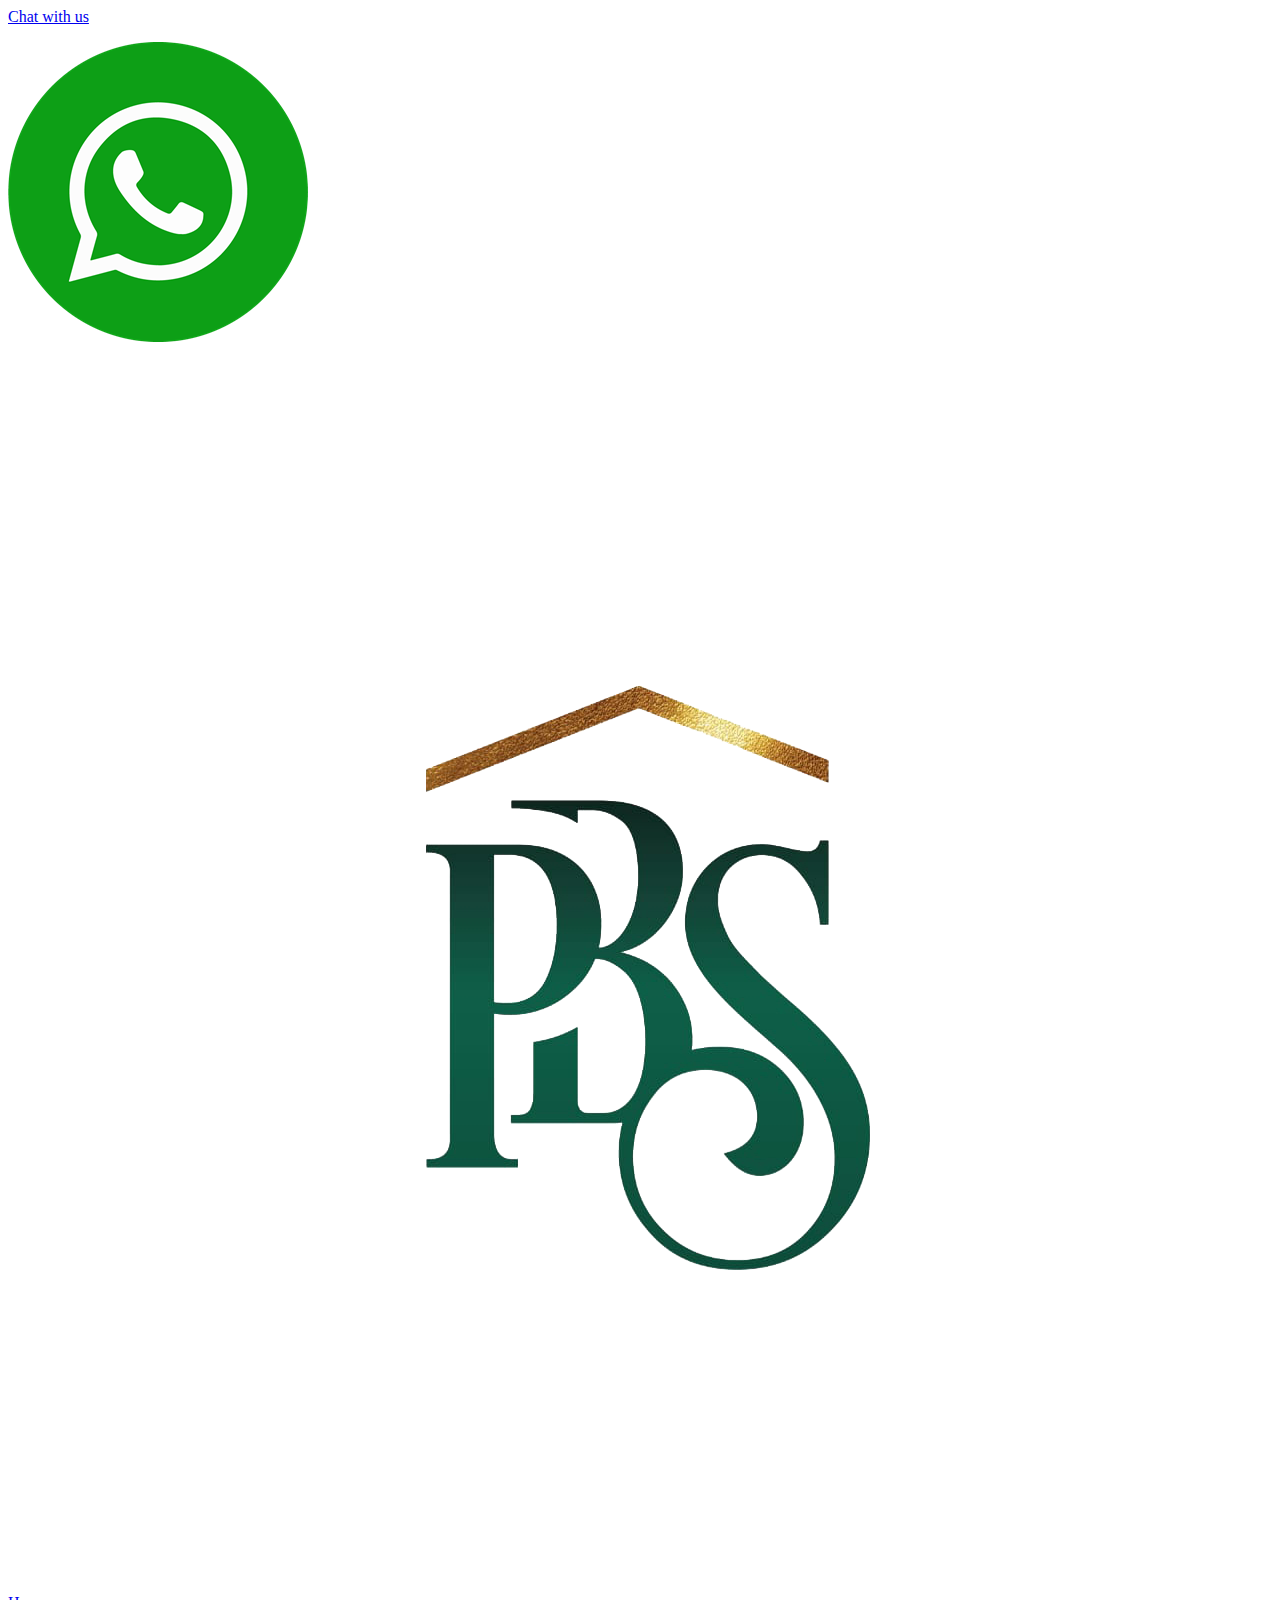
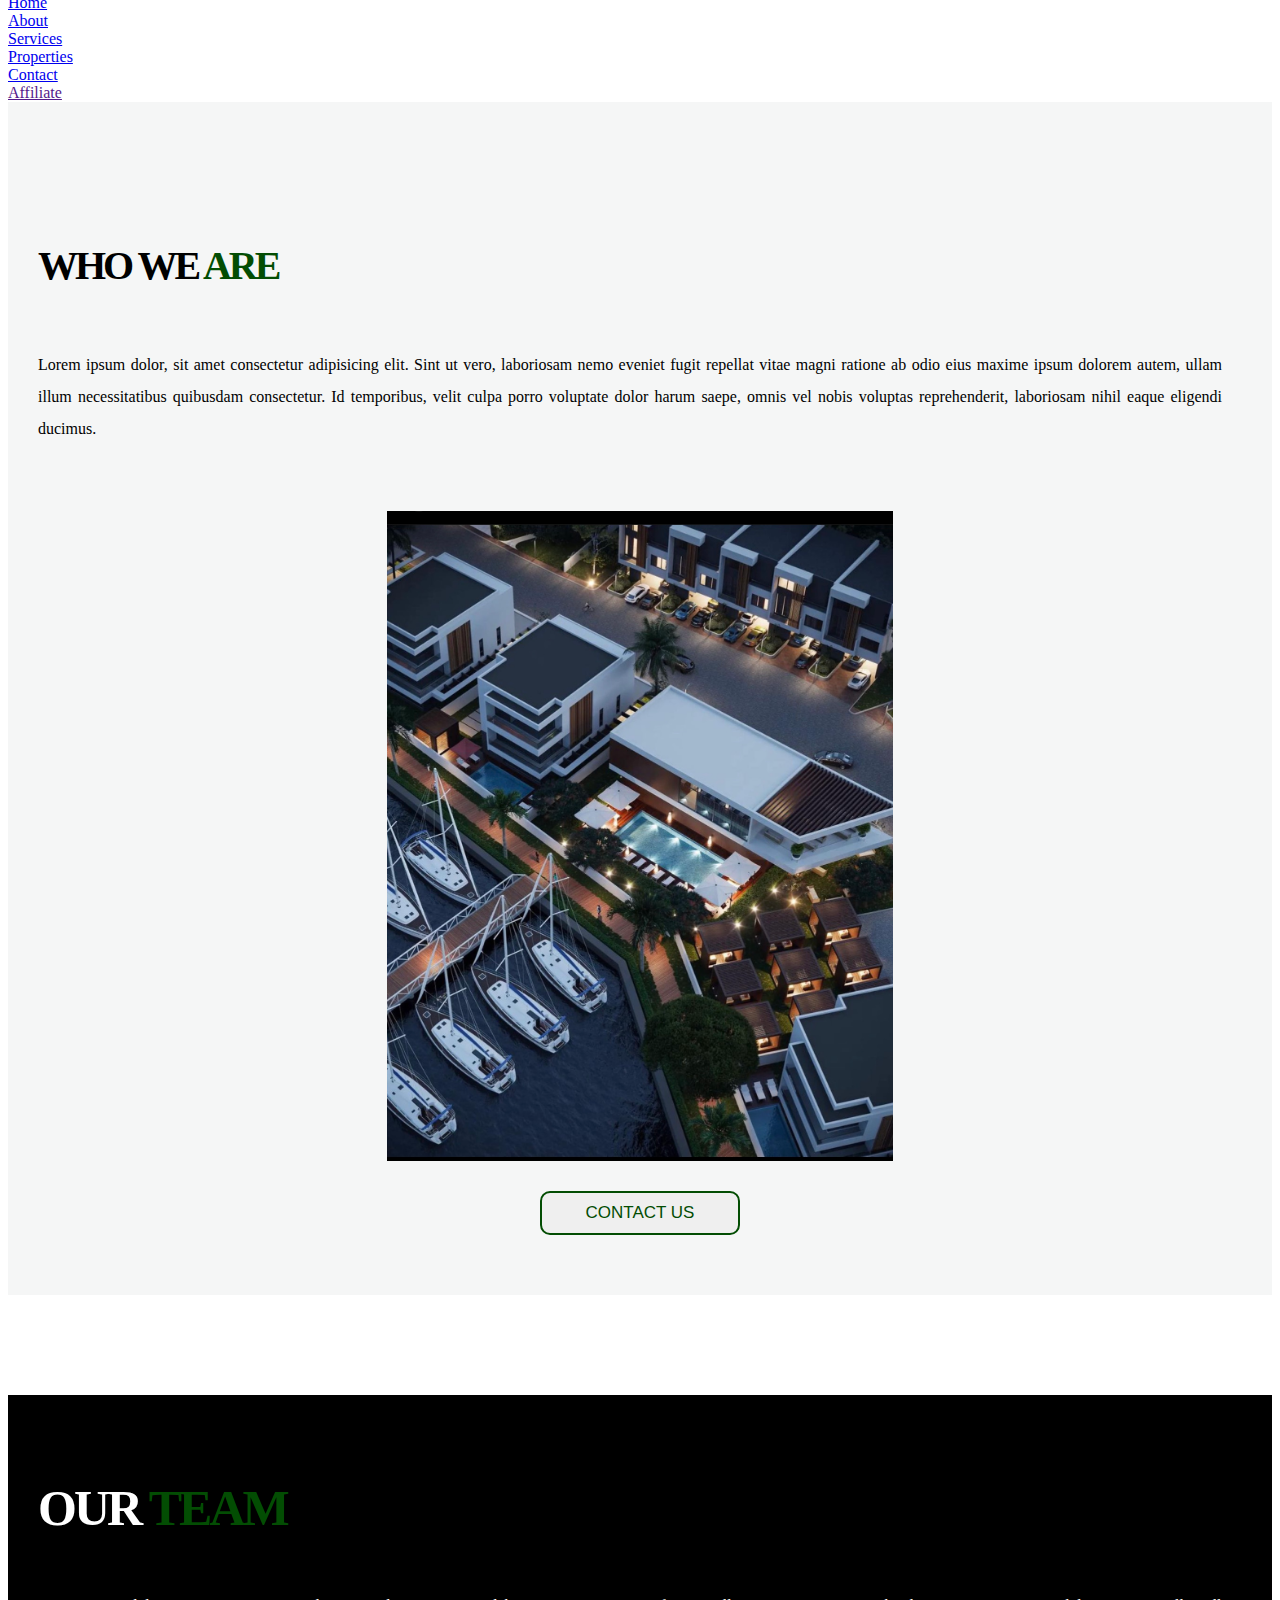
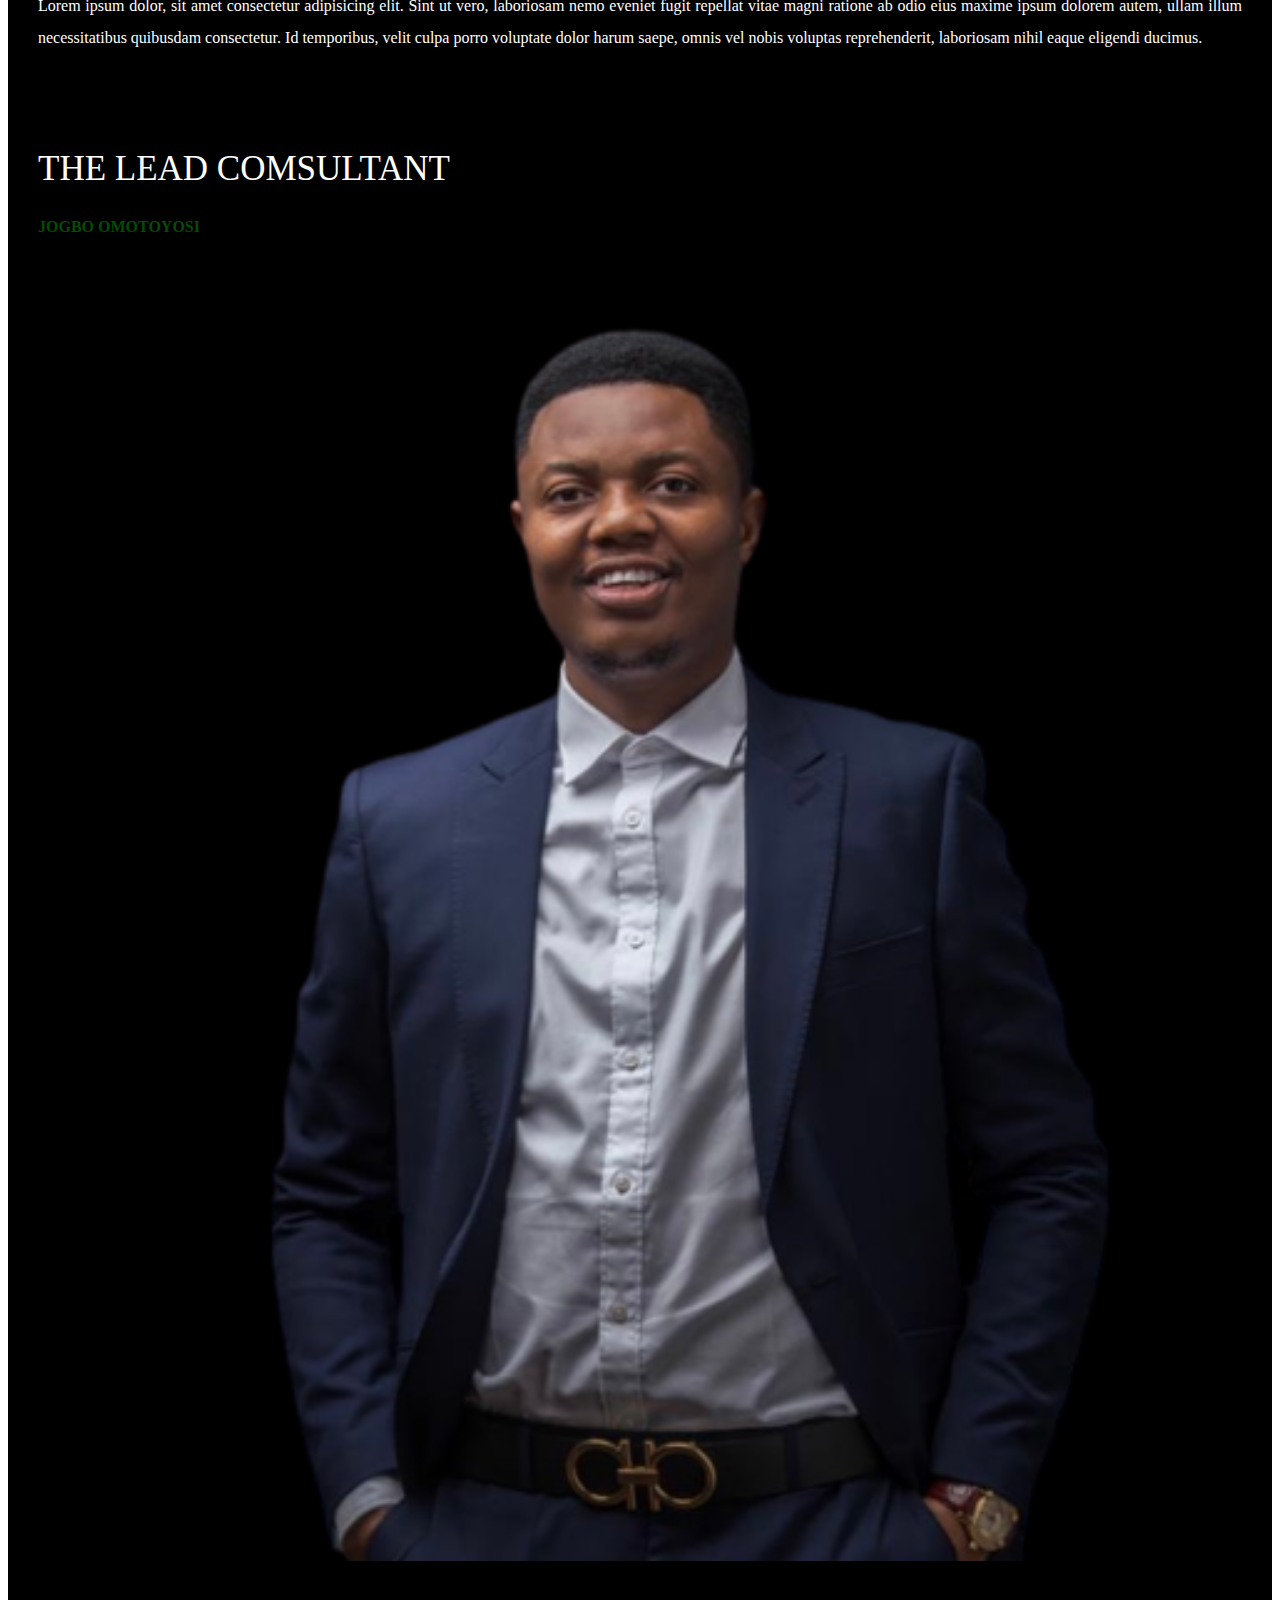
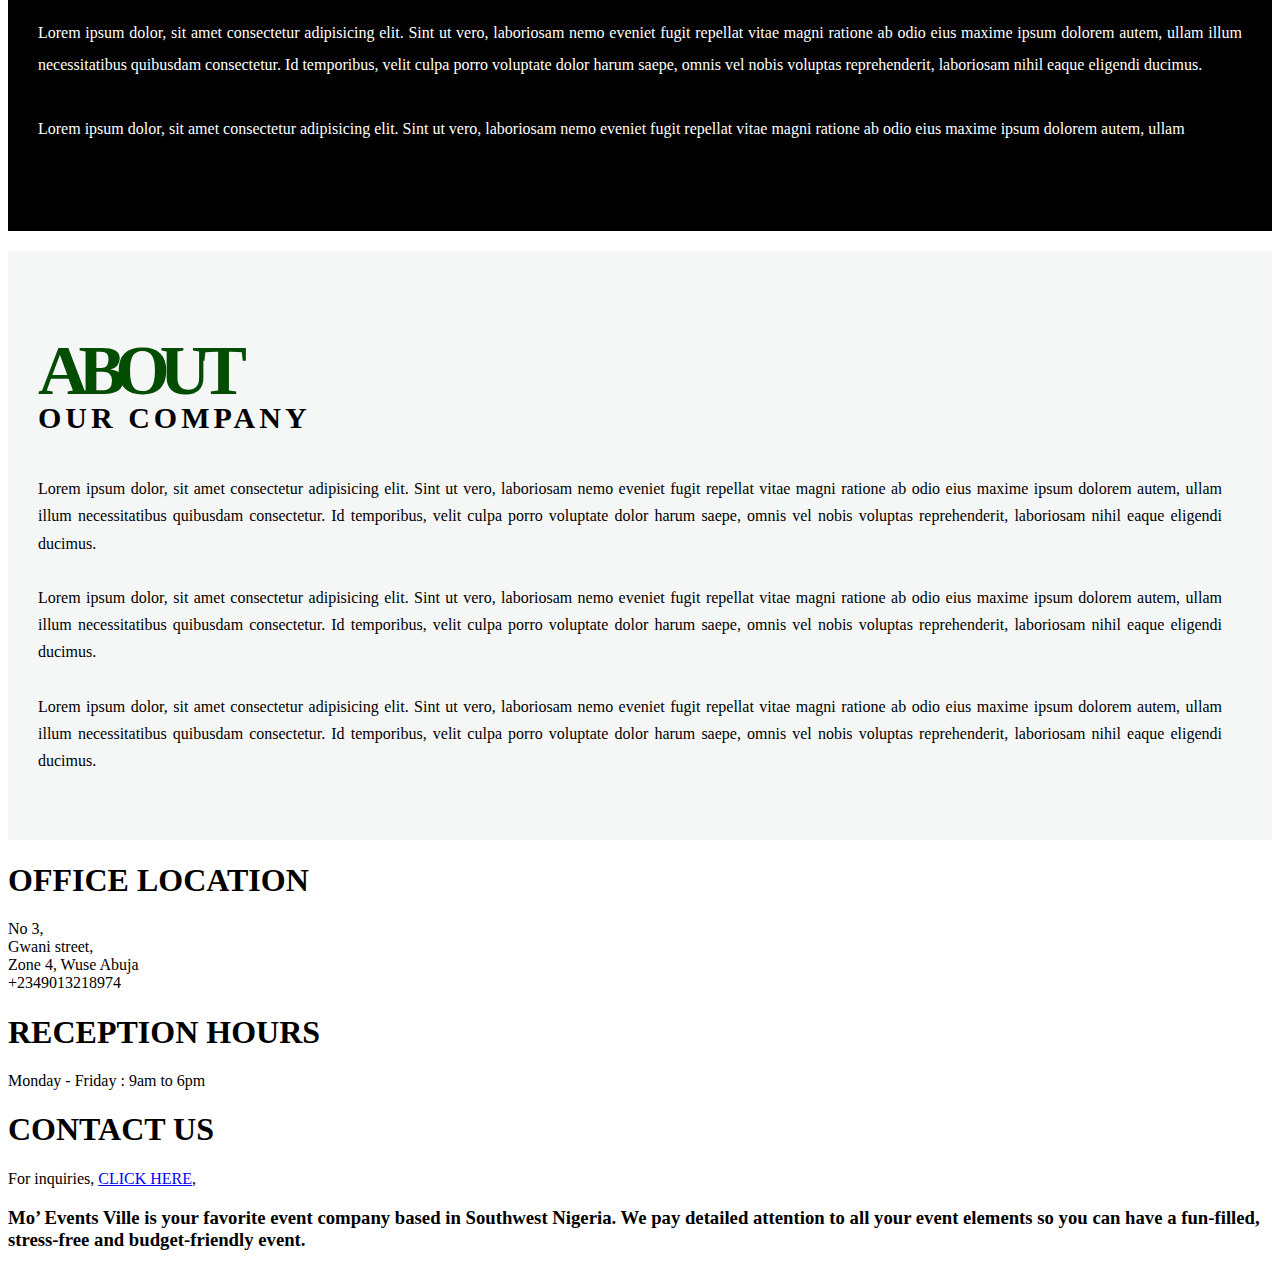
==== commit c04f9b11: "Add files via upload" ====
--- a/about.html
+++ b/about.html
@@ -1,474 +1,478 @@
-<html>
-    <head>
-        <meta charset="UTF-8">
-  <meta http-equiv="X-UA-Compatible" content="IE=edge">
-  <meta name="viewport" content="width=device-width, initial-scale=1.0">
-        <title>
-  PROPERTIES BY SINBAD || PBS
-        </title>
-        <link rel="icon" type="image/png" href="/assets/images/">
-        <link rel="preconnect" href="https://fonts.googleapis.com">
-<link rel="preconnect" href="https://fonts.gstatic.com" crossorigin>
-<link href="https://fonts.googleapis.com/css2?family=Satisfy&display=swap" rel="stylesheet">
-        <link rel="stylesheet" href="https://cdnjs.cloudflare.com/ajax/libs/font-awesome/6.1.2/css/all.min.css" 
-        integrity="sha512-1sCRPdkRXhBV2PBLUdRb4tMg1w2YPf37qatUFeS7zlBy7jJI8Lf4VHwWfZZfpXtYSLy85pkm9GaYVYMfw5BC1A=="
-         crossorigin="anonymous" 
-        referrerpolicy="no-referrer" />
-        <link href="assets/style.css" rel="stylesheet" type="text/css">
-        <link href="assets/css/mediaquery.css" rel="stylesheet" type="text/css">
-        <link rel="stylesheet" href="path/to/font-awesome/css/font-awesome.min.css">
-        <link rel="preconnect" href="https://fonts.googleapis.com">
-        <link rel="preconnect" href="https://fonts.gstatic.com" crossorigin>
-        <link
-          href="https://fonts.googleapis.com/css2?family=Monoton&family=Rubik:wght@300;400;500;600;700;800;900&display=swap"
-          rel="stylesheet">
-      
-    <!--============ Boxicons ===============-->
-    <link href='https://unpkg.com/boxicons@2.1.4/css/boxicons.min.css' rel='stylesheet'>
-    </head>
-    <body>
-
-      <div class="chat">
-        <a href="#"> <p class="chat-text">Chat with us</p></a>
-          <a href="http://wa.me/2349013218974"><img class="whatsapp-img" src="assets/images/whatsapp-icon-logo-8CA4FB831E-seeklogo.com.png" ></a>
-      </div> 
-
-
-
-      <header id="heading-2">
-
-        <div  class="menu-btns hamburger-menu">
-          <i class="fa-solid fa-bars open" width="70"> </i>
-          <i id="close" class="fa-solid fa-xmark hide" width="70"></i>
-        </div>
-      
-      
-      
-      
-      
-        <div class="logo-card">
-        <a href="index.html"> <img src="assets/images/logo (1).PNG"></a> 
-         </div>
-        
-      
-      
-      </header>
-      
-       <div id="menu-bar" class="slide">
-      
-                   <div class="nav-link-card">
-            
-                 <div class="nav-link">  <a href="index.html">Home</a></div>
-                   
-                  <div class="nav-link">  <a href="about.html">About</a></div>
-
-                  <div class="nav-link">   <a href="services.html">Services</a></div>
-                 
-                  <div class="nav-link">   <a href="properties.html">Properties</a></div>
-        
-                  <div  class="nav-link">   <a href="contact.html">Contact</a></div>
-
-                  <div class="nav-link">   <a href="">Affiliate</a></div>
-        
-                  </div>
-          
-        
-          </div>
-          </header>    
-           
-
-
-
-
-        <section class="abt-abt">
-
-
-<div class="sec-abt-left">
-
-<h3>WHO WE <span>ARE </span></h3>
-
-<p>Lorem ipsum dolor, sit amet consectetur adipisicing elit. Sint ut vero, 
-    laboriosam nemo eveniet fugit 
-    repellat vitae magni ratione ab odio eius
-     maxime ipsum dolorem autem, ullam illum necessitatibus quibusdam consectetur.
-     Id temporibus, velit culpa porro voluptate dolor harum saepe, omnis vel nobis
-      voluptas reprehenderit, laboriosam nihil eaque eligendi ducimus.</p>
-
-    </div>
-
-
-
-
-    <div class="sec-abt-right">
-
-<img src="assets/images/house (3).JPG" alt="">
-
-<button> CONTACT US</button>
-
-    </div>
-
-
-
-</section>
-
-
-
-
-
-<section class="abt-team">
-
-    <h1>OUR
-        <span>
-TEAM
-    </span>
- 
-</h1>
-
-<p>Lorem ipsum dolor, sit amet consectetur adipisicing elit. Sint ut vero, 
-    laboriosam nemo eveniet fugit 
-    repellat vitae magni ratione ab odio eius
-     maxime ipsum dolorem autem, ullam illum necessitatibus quibusdam consectetur.
-     Id temporibus, velit culpa porro voluptate dolor harum saepe, omnis vel nobis
-      voluptas reprehenderit, laboriosam nihil eaque eligendi ducimus.</p>
-
-
-      <img src="" alt="">
-
-
-      <div class="abt-ceo">
-
-<h2> THE LEAD COMSULTANT</h2>
-<h4>JOGBO OMOTOYOSI</h4>
-
-<img src="assets/images/IMG_0789.PNG" width="100%">
-
-<p>Lorem ipsum dolor, sit amet consectetur adipisicing elit. Sint ut vero, 
-    laboriosam nemo eveniet fugit 
-    repellat vitae magni ratione ab odio eius
-     maxime ipsum dolorem autem, ullam illum necessitatibus quibusdam consectetur.
-     Id temporibus, velit culpa porro voluptate dolor harum saepe, omnis vel nobis
-      voluptas reprehenderit, laboriosam nihil eaque eligendi ducimus.
-    
-    <br>   <br>
-
-    Lorem ipsum dolor, sit amet consectetur adipisicing elit. Sint ut vero, 
-    laboriosam nemo eveniet fugit 
-    repellat vitae magni ratione ab odio eius
-     maxime ipsum dolorem autem, ullam
-    
-    </p>
-
-
-
-
-
-      </div>
-
-</section>
-
-
-
-
-
-
-
-
-
-
-
-
-
-
-<section class="abt-2">
-
-    <h1>
-        <span>
-ABOUT <br>
-    </span>
-    OUR COMPANY
-</h1>
-
-<p>Lorem ipsum dolor, sit amet consectetur adipisicing elit. Sint ut vero, 
-    laboriosam nemo eveniet fugit 
-    repellat vitae magni ratione ab odio eius
-     maxime ipsum dolorem autem, ullam illum necessitatibus quibusdam consectetur.
-     Id temporibus, velit culpa porro voluptate dolor harum saepe, omnis vel nobis
-      voluptas reprehenderit, laboriosam nihil eaque eligendi ducimus.
-    
-<br> <br>
-    
-    Lorem ipsum dolor, sit amet consectetur adipisicing elit. Sint ut vero, 
-    laboriosam nemo eveniet fugit 
-    repellat vitae magni ratione ab odio eius
-     maxime ipsum dolorem autem, ullam illum necessitatibus quibusdam consectetur.
-     Id temporibus, velit culpa porro voluptate dolor harum saepe, omnis vel nobis
-      voluptas reprehenderit, laboriosam nihil eaque eligendi ducimus.
-
-
-      <br> <br>
-
-
-      Lorem ipsum dolor, sit amet consectetur adipisicing elit. Sint ut vero, 
-      laboriosam nemo eveniet fugit 
-      repellat vitae magni ratione ab odio eius
-       maxime ipsum dolorem autem, ullam illum necessitatibus quibusdam consectetur.
-       Id temporibus, velit culpa porro voluptate dolor harum saepe, omnis vel nobis
-        voluptas reprehenderit, laboriosam nihil eaque eligendi ducimus.
-
-
-
-
-    
-    </p>
-
-
-
-</section>
-
-
-
-
-
-<footer>
-
-  <div class="foot-mother">
-  
-  <div class="foot-card one">
-  
-    
-    <div class="foot-social">
-      <a style="color: white;" href="https://web.facebook.com/midaseventsville">    <i class="fa-brands fa-facebook-f"></i></a>
-   <a style="color: white;" href="https://www.instagram.com/moeventsville/"> <i class="fa-brands fa-square-instagram"></i></a>
-   <a style="color: white;" href="https://www.youtube.com/@moeventsville" > <i class="fa-brands fa-youtube"></i></a>
-    </div>
-  
-    <span class="time">
-  <h1>OFFICE LOCATION</h1>
-  <p>
-    No 3,
-    <br>Gwani street,
-    <br>Zone 4, Wuse Abuja
-    <br>+2349013218974
-  </p>
-    </span>
-   
-  </div>
-  
-  
-  <div class="foot-card two">
-  
-    <span class="location">
-  <h1>RECEPTION HOURS</h1>
-  <p>Monday - Friday : 9am to 6pm
-   
-  </p>
-    </span>
-  
-  </div>
-  
-  <div class="foot-card three">
-  
-    <span class="contact">
-  <h1>CONTACT US</h1>
-  <p>For inquiries, <a href="contact.html"> CLICK HERE</a>,<br>
-   
-  </p>
-    </span>
-  
-  </div>
-  
-  
-  </div>
-  
-  <h3>
-    Mo’ Events Ville is your favorite event company 
-    based in Southwest Nigeria. We pay detailed 
-    attention to all your event elements so you can 
-    have a fun-filled, stress-free and budget-friendly 
-    event. 
-  </h3>
-  
-  </footer>
-
-
-
-<style>
-
-:root {
-  --main-color:rgb(3, 77, 3);
-  
-  }
-
-
-
-
-
-    .abt-abt{
-        background-color: rgba(214, 217, 217, 0.236); 
-    }
-    
-    .sec-abt-left{
-    padding:100px 50px 50px 30px;
-    }
-    
-    .sec-abt-left span{
-        color: var(--main-color);
-    }
-
-
-    .sec-abt-left h3{
-    letter-spacing: -3;
-  font-weight: 550;
-        font-size:40px;
-        padding-bottom:20px;
-    }
-    
-    .sec-abt-left p{
-    line-height: 2;
-    text-align: justify;
-}
-
-    
-    .sec-abt-right img{
-    width:40%;
-    padding-bottom:30px;
-    }
-    
-    
-    .sec-abt-right{
-        display:flex;
-        flex-direction: column;
-    justify-content: center;
-    align-items: center;
-    padding-bottom:60px;
-    }
-    
-    .sec-abt-right button{
-       padding:10px;
-       width:200px;
-       font-size: 17px;
-       border-radius:10px;
-       border:2px solid  var(--main-color);
-       color: var(--main-color);
-    }
-    
-
-/* ABT-2 
-   ABT-2 
-   ABT-2 
-*/ 
-
-
-
-.abt-2{
-        background-color: rgba(214, 217, 217, 0.236); 
-        padding:50px 50px 50px 30px;
-        margin-top:120px;
-    }
-    
-    .sec-abt-left{
-    padding:100px 50px 50px 30px;
-    }
-    
-    .abt-2 h1 span{
-    
-        font-size:70px;
-        padding-bottom:20px;
-        color: var(--main-color);
-        letter-spacing: -10;
-        font-weight: 600;
-        position:relative;
-        top:10px;
-    }
-
-
-    .abt-2 h1{
-    padding-bottom:20px;
-    font-size:30px;
-  letter-spacing: 4;
-}
-
-    
-    .abt-2 p{
-        text-align: justify;
-    line-height: 1.7;
-}
-
-
-/* ABT-TEAM
-ABT-TEAM
-ABT-TEAM
-*/ 
-
-
-.abt-team{
-opacity: 9;
-	background-position: center;
-	background-repeat: no-repeat;
-	background-size: cover;
-  z-index: -2;
-  background-image: url("assets/images/food\ \(3\).JPG");
-  position:relative;
-  padding:40px 30px 70px 30px;
-  background-blend-mode: overlay;
-  background-color: rgb(0, 0, 0);
-  object-fit: fill;
-top:100px;
-color: white;
-}
-
-
-.abt-team h1{
-    font-size:50px;
-    padding-bottom:30px;
-    letter-spacing: -3;
-    font-weight: 700;
-    position:relative;
-    top:10px;
-}
-
-
-.abt-team span{
-    color: var(--main-color);
-   
-}
-
-
-.abt-team p{
-line-height:2;
- text-align: justify;
-}
-
-
-.abt-ceo{
-    padding-top:50px;
-}
-
-.abt-ceo h2{
-font-size:35px;
-font-weight: 400;
-
-}
-
-
-.abt-ceo h4{
-    color: var(--main-color);
-
-}
-
-.abt-ceo img{
-  padding-top:20px;
-  padding-bottom:40px;
-}
-
-
-
-
-
-    </style>
-
-
-
-<script src="assets/main.js"></script>
-    </body>
-</html>
+<html>
+    <head>
+        <meta charset="UTF-8">
+  <meta http-equiv="X-UA-Compatible" content="IE=edge">
+  <meta name="viewport" content="width=device-width, initial-scale=1.0">
+        <title>
+  PROPERTIES BY SINBAD || PBS
+        </title>
+        <link rel="icon" type="image/png" href="/assets/images/">
+        <link rel="preconnect" href="https://fonts.googleapis.com">
+<link rel="preconnect" href="https://fonts.gstatic.com" crossorigin>
+<link href="https://fonts.googleapis.com/css2?family=Satisfy&display=swap" rel="stylesheet">
+        <link rel="stylesheet" href="https://cdnjs.cloudflare.com/ajax/libs/font-awesome/6.1.2/css/all.min.css" 
+        integrity="sha512-1sCRPdkRXhBV2PBLUdRb4tMg1w2YPf37qatUFeS7zlBy7jJI8Lf4VHwWfZZfpXtYSLy85pkm9GaYVYMfw5BC1A=="
+         crossorigin="anonymous" 
+        referrerpolicy="no-referrer" />
+        <link href="assets/style.css" rel="stylesheet" type="text/css">
+        <link href="assets/css/mediaquery.css" rel="stylesheet" type="text/css">
+        <link rel="stylesheet" href="path/to/font-awesome/css/font-awesome.min.css">
+        <link rel="preconnect" href="https://fonts.googleapis.com">
+        <link rel="preconnect" href="https://fonts.gstatic.com" crossorigin>
+        <link
+          href="https://fonts.googleapis.com/css2?family=Monoton&family=Rubik:wght@300;400;500;600;700;800;900&display=swap"
+          rel="stylesheet">
+     
+          
+            <!--============ LIGHTBOX ===============-->
+            <script src="assets/js/lightbox-plus-jquery.js"></script>
+            <link href="assets/css/lightbox.min.css" rel="stylesheet" type="text/css">
+    <!--============ Boxicons ===============-->
+    <link href='https://unpkg.com/boxicons@2.1.4/css/boxicons.min.css' rel='stylesheet'>
+    </head>
+    <body>
+
+      <div class="chat">
+        <a href="#"> <p class="chat-text">Chat with us</p></a>
+          <a href="http://wa.me/2349013218974"><img class="whatsapp-img" src="assets/images/whatsapp-icon-logo-8CA4FB831E-seeklogo.com.png" ></a>
+      </div> 
+
+
+
+      <header id="heading-2">
+
+        <div  class="menu-btns hamburger-menu">
+          <i class="fa-solid fa-bars open" width="70"> </i>
+          <i id="close" class="fa-solid fa-xmark hide" width="70"></i>
+        </div>
+      
+      
+      
+      
+      
+        <div class="logo-card">
+        <a href="index.html"> <img src="assets/images/logo (1).PNG"></a> 
+         </div>
+        
+      
+      
+      </header>
+      
+       <div id="menu-bar" class="slide">
+      
+                   <div class="nav-link-card">
+            
+                 <div class="nav-link">  <a href="index.html">Home</a></div>
+                   
+                  <div class="nav-link">  <a href="about.html">About</a></div>
+
+                  <div class="nav-link">   <a href="services.html">Services</a></div>
+                 
+                  <div class="nav-link">   <a href="properties.html">Properties</a></div>
+        
+                  <div  class="nav-link">   <a href="contact.html">Contact</a></div>
+
+                  <div class="nav-link">   <a href="">Affiliate</a></div>
+        
+                  </div>
+          
+        
+          </div>
+          </header>    
+           
+
+
+
+
+        <section class="abt-abt">
+
+
+<div class="sec-abt-left">
+
+<h3>WHO WE <span>ARE </span></h3>
+
+<p>Lorem ipsum dolor, sit amet consectetur adipisicing elit. Sint ut vero, 
+    laboriosam nemo eveniet fugit 
+    repellat vitae magni ratione ab odio eius
+     maxime ipsum dolorem autem, ullam illum necessitatibus quibusdam consectetur.
+     Id temporibus, velit culpa porro voluptate dolor harum saepe, omnis vel nobis
+      voluptas reprehenderit, laboriosam nihil eaque eligendi ducimus.</p>
+
+    </div>
+
+
+
+
+    <div class="sec-abt-right">
+
+<img src="assets/images/house (3).JPG" alt="">
+
+<button> CONTACT US</button>
+
+    </div>
+
+
+
+</section>
+
+
+
+
+
+<section class="abt-team">
+
+    <h1>OUR
+        <span>
+TEAM
+    </span>
+ 
+</h1>
+
+<p>Lorem ipsum dolor, sit amet consectetur adipisicing elit. Sint ut vero, 
+    laboriosam nemo eveniet fugit 
+    repellat vitae magni ratione ab odio eius
+     maxime ipsum dolorem autem, ullam illum necessitatibus quibusdam consectetur.
+     Id temporibus, velit culpa porro voluptate dolor harum saepe, omnis vel nobis
+      voluptas reprehenderit, laboriosam nihil eaque eligendi ducimus.</p>
+
+
+      <img src="" alt="">
+
+
+      <div class="abt-ceo">
+
+<h2> THE LEAD COMSULTANT</h2>
+<h4>JOGBO OMOTOYOSI</h4>
+
+<img src="assets/images/IMG_0789.PNG" width="100%">
+
+<p>Lorem ipsum dolor, sit amet consectetur adipisicing elit. Sint ut vero, 
+    laboriosam nemo eveniet fugit 
+    repellat vitae magni ratione ab odio eius
+     maxime ipsum dolorem autem, ullam illum necessitatibus quibusdam consectetur.
+     Id temporibus, velit culpa porro voluptate dolor harum saepe, omnis vel nobis
+      voluptas reprehenderit, laboriosam nihil eaque eligendi ducimus.
+    
+    <br>   <br>
+
+    Lorem ipsum dolor, sit amet consectetur adipisicing elit. Sint ut vero, 
+    laboriosam nemo eveniet fugit 
+    repellat vitae magni ratione ab odio eius
+     maxime ipsum dolorem autem, ullam
+    
+    </p>
+
+
+
+
+
+      </div>
+
+</section>
+
+
+
+
+
+
+
+
+
+
+
+
+
+
+<section class="abt-2">
+
+    <h1>
+        <span>
+ABOUT <br>
+    </span>
+    OUR COMPANY
+</h1>
+
+<p>Lorem ipsum dolor, sit amet consectetur adipisicing elit. Sint ut vero, 
+    laboriosam nemo eveniet fugit 
+    repellat vitae magni ratione ab odio eius
+     maxime ipsum dolorem autem, ullam illum necessitatibus quibusdam consectetur.
+     Id temporibus, velit culpa porro voluptate dolor harum saepe, omnis vel nobis
+      voluptas reprehenderit, laboriosam nihil eaque eligendi ducimus.
+    
+<br> <br>
+    
+    Lorem ipsum dolor, sit amet consectetur adipisicing elit. Sint ut vero, 
+    laboriosam nemo eveniet fugit 
+    repellat vitae magni ratione ab odio eius
+     maxime ipsum dolorem autem, ullam illum necessitatibus quibusdam consectetur.
+     Id temporibus, velit culpa porro voluptate dolor harum saepe, omnis vel nobis
+      voluptas reprehenderit, laboriosam nihil eaque eligendi ducimus.
+
+
+      <br> <br>
+
+
+      Lorem ipsum dolor, sit amet consectetur adipisicing elit. Sint ut vero, 
+      laboriosam nemo eveniet fugit 
+      repellat vitae magni ratione ab odio eius
+       maxime ipsum dolorem autem, ullam illum necessitatibus quibusdam consectetur.
+       Id temporibus, velit culpa porro voluptate dolor harum saepe, omnis vel nobis
+        voluptas reprehenderit, laboriosam nihil eaque eligendi ducimus.
+
+
+
+
+    
+    </p>
+
+
+
+</section>
+
+
+
+
+
+<footer>
+
+  <div class="foot-mother">
+  
+  <div class="foot-card one">
+  
+    
+    <div class="foot-social">
+      <a style="color: white;" href="https://web.facebook.com/midaseventsville">    <i class="fa-brands fa-facebook-f"></i></a>
+   <a style="color: white;" href="https://www.instagram.com/moeventsville/"> <i class="fa-brands fa-square-instagram"></i></a>
+   <a style="color: white;" href="https://www.youtube.com/@moeventsville" > <i class="fa-brands fa-youtube"></i></a>
+    </div>
+  
+    <span class="time">
+  <h1>OFFICE LOCATION</h1>
+  <p>
+    No 3,
+    <br>Gwani street,
+    <br>Zone 4, Wuse Abuja
+    <br>+2349013218974
+  </p>
+    </span>
+   
+  </div>
+  
+  
+  <div class="foot-card two">
+  
+    <span class="location">
+  <h1>RECEPTION HOURS</h1>
+  <p>Monday - Friday : 9am to 6pm
+   
+  </p>
+    </span>
+  
+  </div>
+  
+  <div class="foot-card three">
+  
+    <span class="contact">
+  <h1>CONTACT US</h1>
+  <p>For inquiries, <a href="contact.html"> CLICK HERE</a>,<br>
+   
+  </p>
+    </span>
+  
+  </div>
+  
+  
+  </div>
+  
+  <h3>
+    Mo’ Events Ville is your favorite event company 
+    based in Southwest Nigeria. We pay detailed 
+    attention to all your event elements so you can 
+    have a fun-filled, stress-free and budget-friendly 
+    event. 
+  </h3>
+  
+  </footer>
+
+
+
+<style>
+
+:root {
+  --main-color:rgb(3, 77, 3);
+  
+  }
+
+
+
+
+
+    .abt-abt{
+        background-color: rgba(214, 217, 217, 0.236); 
+    }
+    
+    .sec-abt-left{
+    padding:100px 50px 50px 30px;
+    }
+    
+    .sec-abt-left span{
+        color: var(--main-color);
+    }
+
+
+    .sec-abt-left h3{
+    letter-spacing: -3;
+  font-weight: 550;
+        font-size:40px;
+        padding-bottom:20px;
+    }
+    
+    .sec-abt-left p{
+    line-height: 2;
+    text-align: justify;
+}
+
+    
+    .sec-abt-right img{
+    width:40%;
+    padding-bottom:30px;
+    }
+    
+    
+    .sec-abt-right{
+        display:flex;
+        flex-direction: column;
+    justify-content: center;
+    align-items: center;
+    padding-bottom:60px;
+    }
+    
+    .sec-abt-right button{
+       padding:10px;
+       width:200px;
+       font-size: 17px;
+       border-radius:10px;
+       border:2px solid  var(--main-color);
+       color: var(--main-color);
+    }
+    
+
+/* ABT-2 
+   ABT-2 
+   ABT-2 
+*/ 
+
+
+
+.abt-2{
+        background-color: rgba(214, 217, 217, 0.236); 
+        padding:50px 50px 50px 30px;
+        margin-top:120px;
+    }
+    
+    .sec-abt-left{
+    padding:100px 50px 50px 30px;
+    }
+    
+    .abt-2 h1 span{
+    
+        font-size:70px;
+        padding-bottom:20px;
+        color: var(--main-color);
+        letter-spacing: -10;
+        font-weight: 600;
+        position:relative;
+        top:10px;
+    }
+
+
+    .abt-2 h1{
+    padding-bottom:20px;
+    font-size:30px;
+  letter-spacing: 4;
+}
+
+    
+    .abt-2 p{
+        text-align: justify;
+    line-height: 1.7;
+}
+
+
+/* ABT-TEAM
+ABT-TEAM
+ABT-TEAM
+*/ 
+
+
+.abt-team{
+opacity: 9;
+	background-position: center;
+	background-repeat: no-repeat;
+	background-size: cover;
+  z-index: -2;
+  background-image: url("assets/images/food\ \(3\).JPG");
+  position:relative;
+  padding:40px 30px 70px 30px;
+  background-blend-mode: overlay;
+  background-color: rgb(0, 0, 0);
+  object-fit: fill;
+top:100px;
+color: white;
+}
+
+
+.abt-team h1{
+    font-size:50px;
+    padding-bottom:30px;
+    letter-spacing: -3;
+    font-weight: 700;
+    position:relative;
+    top:10px;
+}
+
+
+.abt-team span{
+    color: var(--main-color);
+   
+}
+
+
+.abt-team p{
+line-height:2;
+ text-align: justify;
+}
+
+
+.abt-ceo{
+    padding-top:50px;
+}
+
+.abt-ceo h2{
+font-size:35px;
+font-weight: 400;
+
+}
+
+
+.abt-ceo h4{
+    color: var(--main-color);
+
+}
+
+.abt-ceo img{
+  padding-top:20px;
+  padding-bottom:40px;
+}
+
+
+
+
+
+    </style>
+
+
+
+<script src="assets/main.js"></script>
+    </body>
+</html>
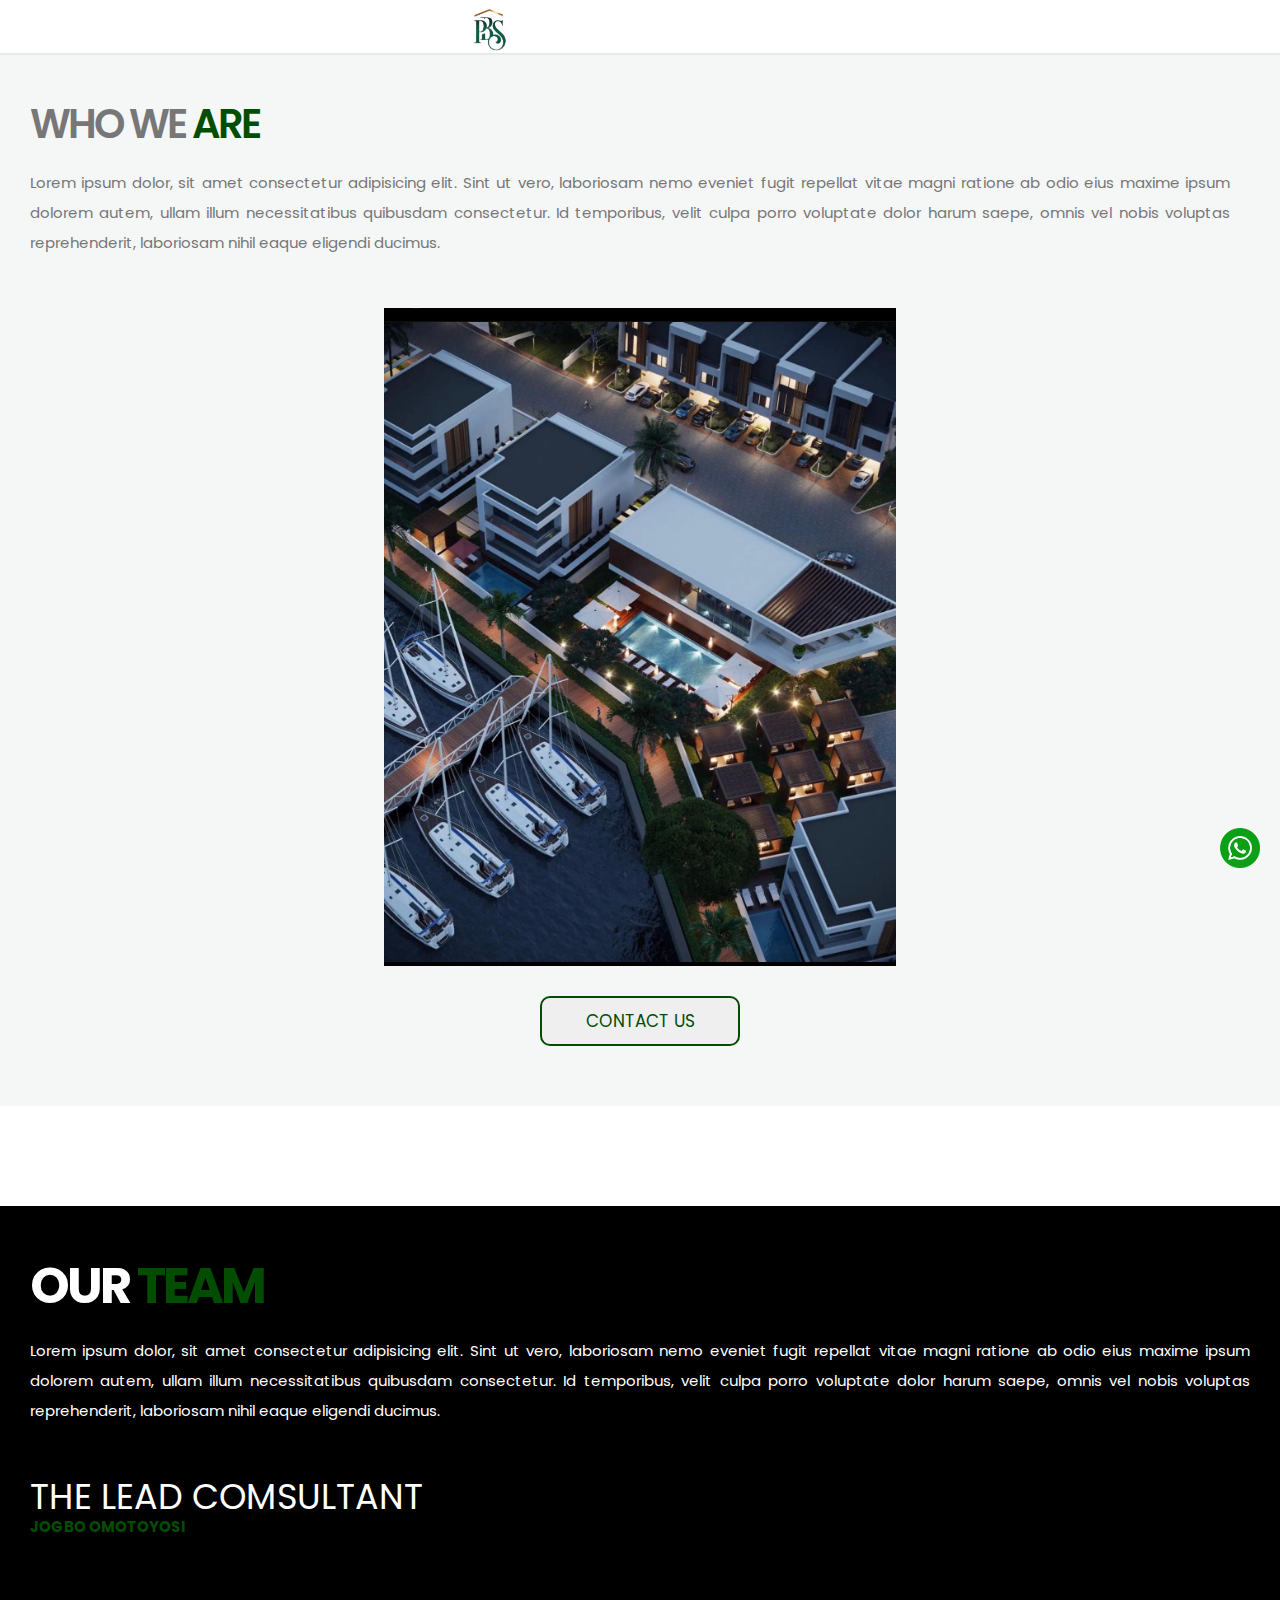
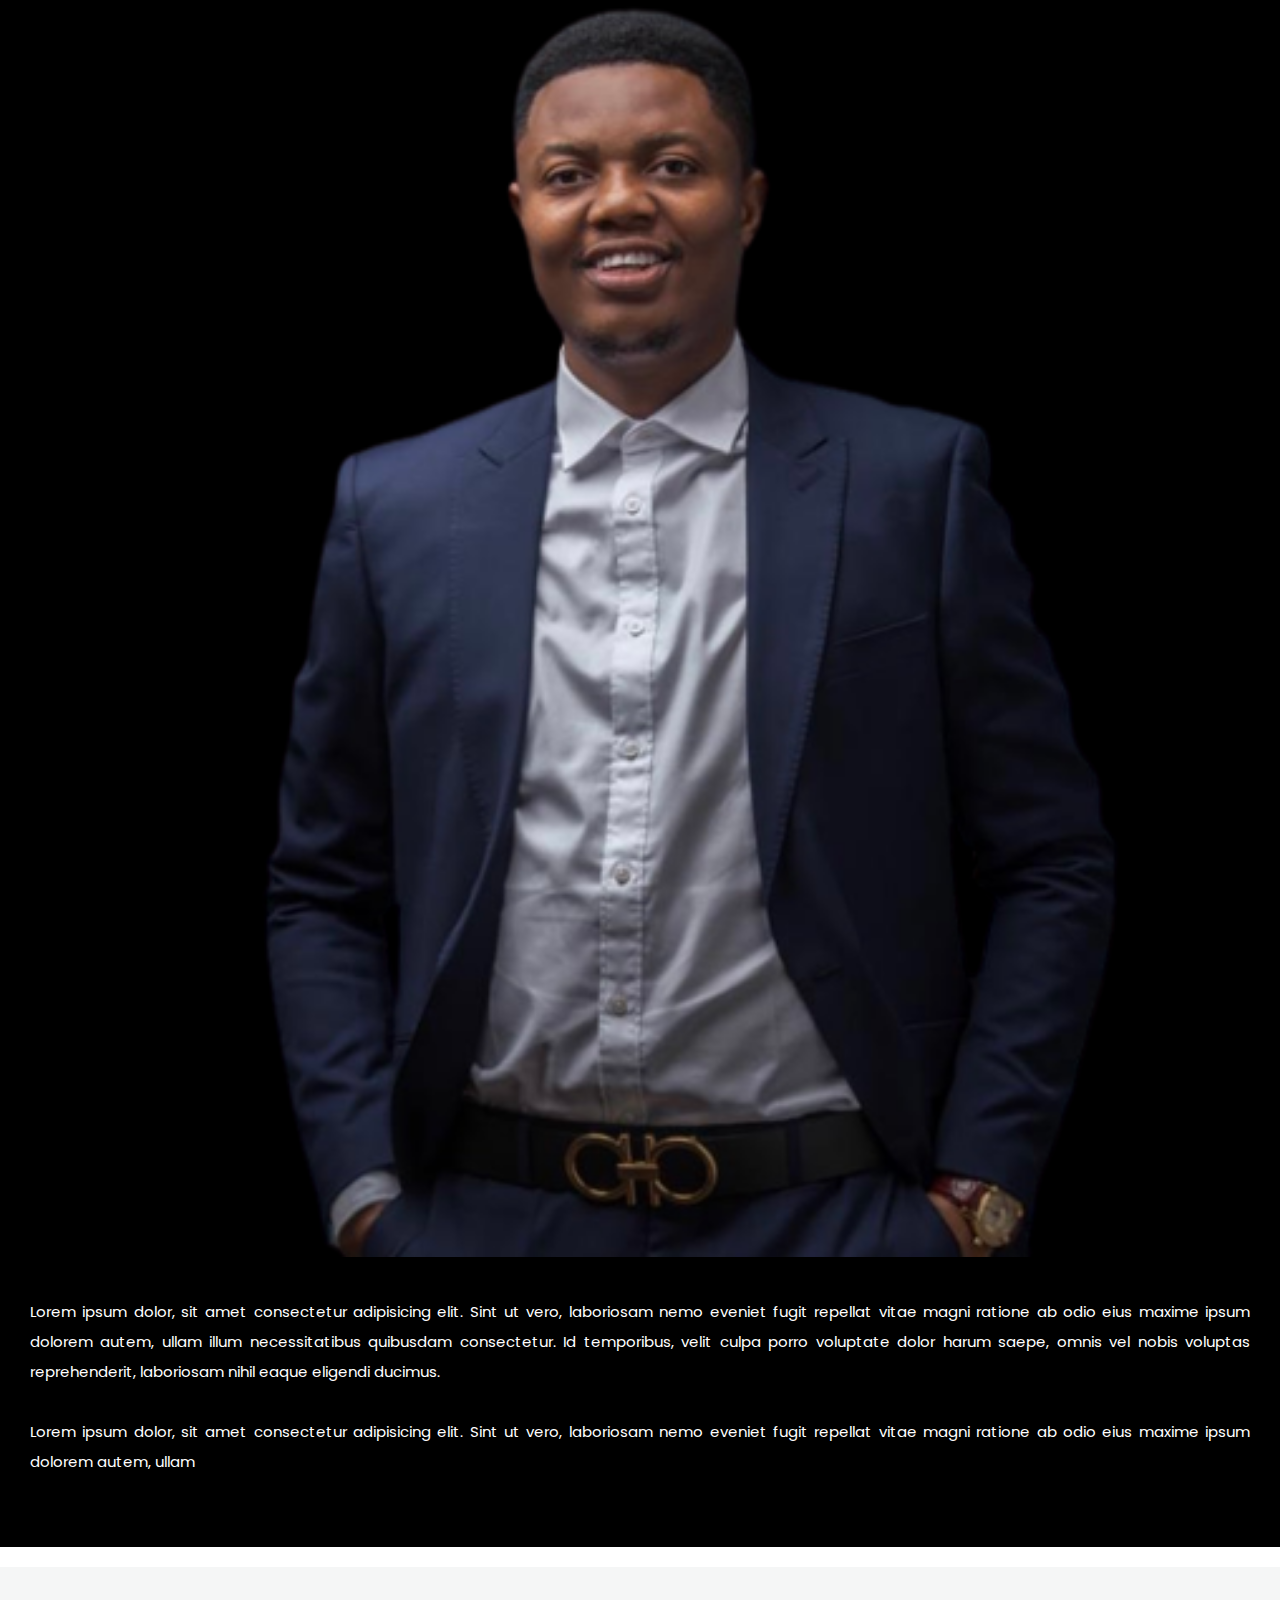
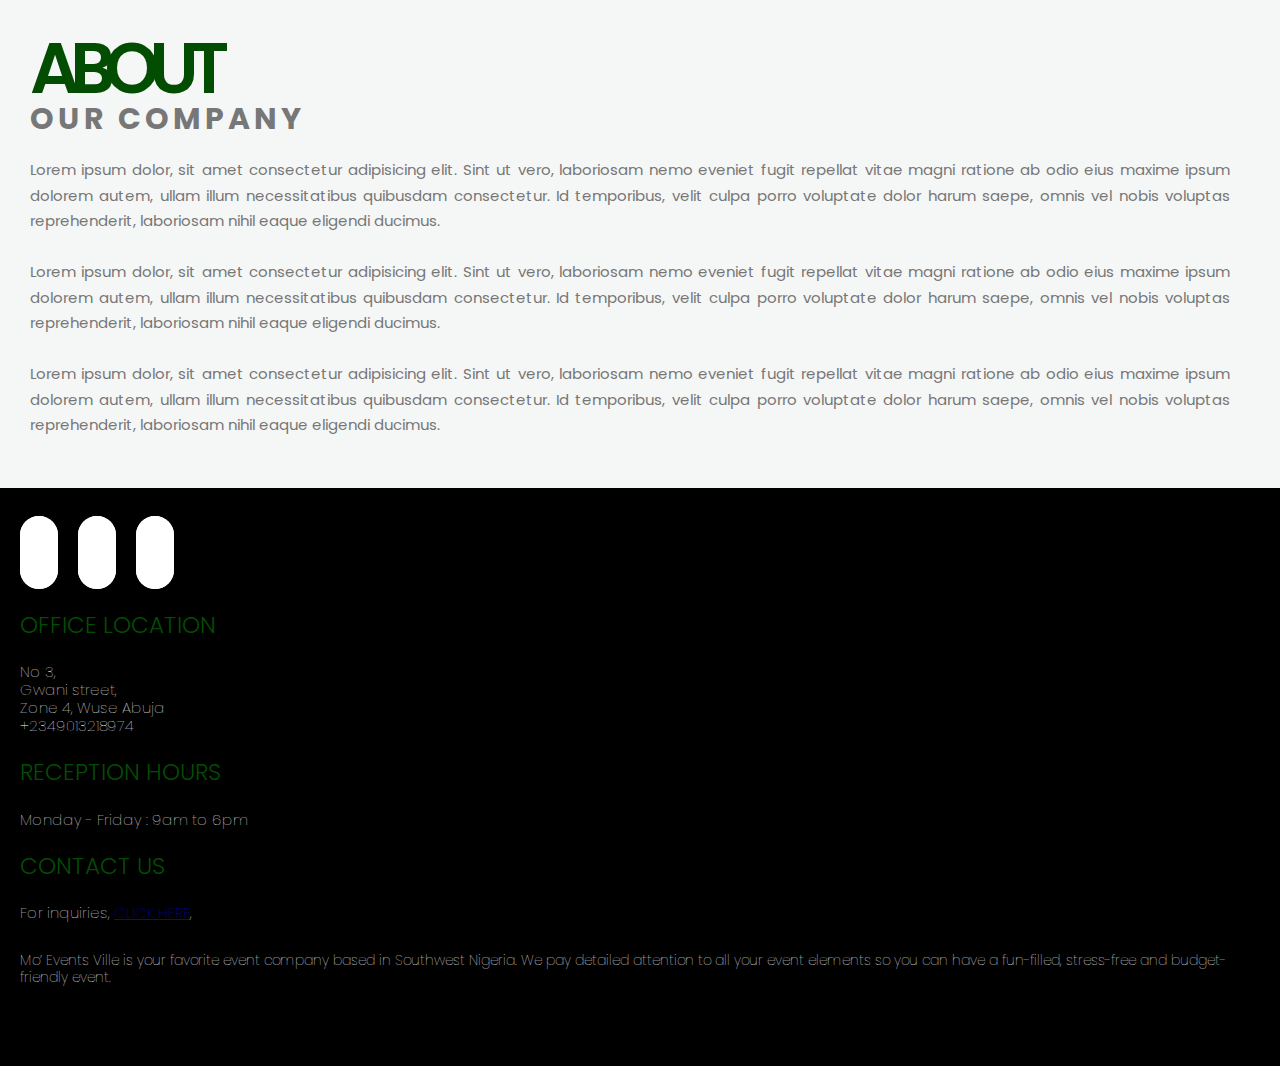
==== commit d4312dea: "Update about.html" ====
--- a/about.html
+++ b/about.html
@@ -1,478 +1,478 @@
-<html>
-    <head>
-        <meta charset="UTF-8">
-  <meta http-equiv="X-UA-Compatible" content="IE=edge">
-  <meta name="viewport" content="width=device-width, initial-scale=1.0">
-        <title>
-  PROPERTIES BY SINBAD || PBS
-        </title>
-        <link rel="icon" type="image/png" href="/assets/images/">
-        <link rel="preconnect" href="https://fonts.googleapis.com">
-<link rel="preconnect" href="https://fonts.gstatic.com" crossorigin>
-<link href="https://fonts.googleapis.com/css2?family=Satisfy&display=swap" rel="stylesheet">
-        <link rel="stylesheet" href="https://cdnjs.cloudflare.com/ajax/libs/font-awesome/6.1.2/css/all.min.css" 
-        integrity="sha512-1sCRPdkRXhBV2PBLUdRb4tMg1w2YPf37qatUFeS7zlBy7jJI8Lf4VHwWfZZfpXtYSLy85pkm9GaYVYMfw5BC1A=="
-         crossorigin="anonymous" 
-        referrerpolicy="no-referrer" />
-        <link href="assets/style.css" rel="stylesheet" type="text/css">
-        <link href="assets/css/mediaquery.css" rel="stylesheet" type="text/css">
-        <link rel="stylesheet" href="path/to/font-awesome/css/font-awesome.min.css">
-        <link rel="preconnect" href="https://fonts.googleapis.com">
-        <link rel="preconnect" href="https://fonts.gstatic.com" crossorigin>
-        <link
-          href="https://fonts.googleapis.com/css2?family=Monoton&family=Rubik:wght@300;400;500;600;700;800;900&display=swap"
-          rel="stylesheet">
-     
-          
-            <!--============ LIGHTBOX ===============-->
-            <script src="assets/js/lightbox-plus-jquery.js"></script>
-            <link href="assets/css/lightbox.min.css" rel="stylesheet" type="text/css">
-    <!--============ Boxicons ===============-->
-    <link href='https://unpkg.com/boxicons@2.1.4/css/boxicons.min.css' rel='stylesheet'>
-    </head>
-    <body>
-
-      <div class="chat">
-        <a href="#"> <p class="chat-text">Chat with us</p></a>
-          <a href="http://wa.me/2349013218974"><img class="whatsapp-img" src="assets/images/whatsapp-icon-logo-8CA4FB831E-seeklogo.com.png" ></a>
-      </div> 
-
-
-
-      <header id="heading-2">
-
-        <div  class="menu-btns hamburger-menu">
-          <i class="fa-solid fa-bars open" width="70"> </i>
-          <i id="close" class="fa-solid fa-xmark hide" width="70"></i>
-        </div>
-      
-      
-      
-      
-      
-        <div class="logo-card">
-        <a href="index.html"> <img src="assets/images/logo (1).PNG"></a> 
-         </div>
-        
-      
-      
-      </header>
-      
-       <div id="menu-bar" class="slide">
-      
-                   <div class="nav-link-card">
-            
-                 <div class="nav-link">  <a href="index.html">Home</a></div>
-                   
-                  <div class="nav-link">  <a href="about.html">About</a></div>
-
-                  <div class="nav-link">   <a href="services.html">Services</a></div>
-                 
-                  <div class="nav-link">   <a href="properties.html">Properties</a></div>
-        
-                  <div  class="nav-link">   <a href="contact.html">Contact</a></div>
-
-                  <div class="nav-link">   <a href="">Affiliate</a></div>
-        
-                  </div>
-          
-        
-          </div>
-          </header>    
-           
-
-
-
-
-        <section class="abt-abt">
-
-
-<div class="sec-abt-left">
-
-<h3>WHO WE <span>ARE </span></h3>
-
-<p>Lorem ipsum dolor, sit amet consectetur adipisicing elit. Sint ut vero, 
-    laboriosam nemo eveniet fugit 
-    repellat vitae magni ratione ab odio eius
-     maxime ipsum dolorem autem, ullam illum necessitatibus quibusdam consectetur.
-     Id temporibus, velit culpa porro voluptate dolor harum saepe, omnis vel nobis
-      voluptas reprehenderit, laboriosam nihil eaque eligendi ducimus.</p>
-
-    </div>
-
-
-
-
-    <div class="sec-abt-right">
-
-<img src="assets/images/house (3).JPG" alt="">
-
-<button> CONTACT US</button>
-
-    </div>
-
-
-
-</section>
-
-
-
-
-
-<section class="abt-team">
-
-    <h1>OUR
-        <span>
-TEAM
-    </span>
- 
-</h1>
-
-<p>Lorem ipsum dolor, sit amet consectetur adipisicing elit. Sint ut vero, 
-    laboriosam nemo eveniet fugit 
-    repellat vitae magni ratione ab odio eius
-     maxime ipsum dolorem autem, ullam illum necessitatibus quibusdam consectetur.
-     Id temporibus, velit culpa porro voluptate dolor harum saepe, omnis vel nobis
-      voluptas reprehenderit, laboriosam nihil eaque eligendi ducimus.</p>
-
-
-      <img src="" alt="">
-
-
-      <div class="abt-ceo">
-
-<h2> THE LEAD COMSULTANT</h2>
-<h4>JOGBO OMOTOYOSI</h4>
-
-<img src="assets/images/IMG_0789.PNG" width="100%">
-
-<p>Lorem ipsum dolor, sit amet consectetur adipisicing elit. Sint ut vero, 
-    laboriosam nemo eveniet fugit 
-    repellat vitae magni ratione ab odio eius
-     maxime ipsum dolorem autem, ullam illum necessitatibus quibusdam consectetur.
-     Id temporibus, velit culpa porro voluptate dolor harum saepe, omnis vel nobis
-      voluptas reprehenderit, laboriosam nihil eaque eligendi ducimus.
-    
-    <br>   <br>
-
-    Lorem ipsum dolor, sit amet consectetur adipisicing elit. Sint ut vero, 
-    laboriosam nemo eveniet fugit 
-    repellat vitae magni ratione ab odio eius
-     maxime ipsum dolorem autem, ullam
-    
-    </p>
-
-
-
-
-
-      </div>
-
-</section>
-
-
-
-
-
-
-
-
-
-
-
-
-
-
-<section class="abt-2">
-
-    <h1>
-        <span>
-ABOUT <br>
-    </span>
-    OUR COMPANY
-</h1>
-
-<p>Lorem ipsum dolor, sit amet consectetur adipisicing elit. Sint ut vero, 
-    laboriosam nemo eveniet fugit 
-    repellat vitae magni ratione ab odio eius
-     maxime ipsum dolorem autem, ullam illum necessitatibus quibusdam consectetur.
-     Id temporibus, velit culpa porro voluptate dolor harum saepe, omnis vel nobis
-      voluptas reprehenderit, laboriosam nihil eaque eligendi ducimus.
-    
-<br> <br>
-    
-    Lorem ipsum dolor, sit amet consectetur adipisicing elit. Sint ut vero, 
-    laboriosam nemo eveniet fugit 
-    repellat vitae magni ratione ab odio eius
-     maxime ipsum dolorem autem, ullam illum necessitatibus quibusdam consectetur.
-     Id temporibus, velit culpa porro voluptate dolor harum saepe, omnis vel nobis
-      voluptas reprehenderit, laboriosam nihil eaque eligendi ducimus.
-
-
-      <br> <br>
-
-
-      Lorem ipsum dolor, sit amet consectetur adipisicing elit. Sint ut vero, 
-      laboriosam nemo eveniet fugit 
-      repellat vitae magni ratione ab odio eius
-       maxime ipsum dolorem autem, ullam illum necessitatibus quibusdam consectetur.
-       Id temporibus, velit culpa porro voluptate dolor harum saepe, omnis vel nobis
-        voluptas reprehenderit, laboriosam nihil eaque eligendi ducimus.
-
-
-
-
-    
-    </p>
-
-
-
-</section>
-
-
-
-
-
-<footer>
-
-  <div class="foot-mother">
-  
-  <div class="foot-card one">
-  
-    
-    <div class="foot-social">
-      <a style="color: white;" href="https://web.facebook.com/midaseventsville">    <i class="fa-brands fa-facebook-f"></i></a>
-   <a style="color: white;" href="https://www.instagram.com/moeventsville/"> <i class="fa-brands fa-square-instagram"></i></a>
-   <a style="color: white;" href="https://www.youtube.com/@moeventsville" > <i class="fa-brands fa-youtube"></i></a>
-    </div>
-  
-    <span class="time">
-  <h1>OFFICE LOCATION</h1>
-  <p>
-    No 3,
-    <br>Gwani street,
-    <br>Zone 4, Wuse Abuja
-    <br>+2349013218974
-  </p>
-    </span>
-   
-  </div>
-  
-  
-  <div class="foot-card two">
-  
-    <span class="location">
-  <h1>RECEPTION HOURS</h1>
-  <p>Monday - Friday : 9am to 6pm
-   
-  </p>
-    </span>
-  
-  </div>
-  
-  <div class="foot-card three">
-  
-    <span class="contact">
-  <h1>CONTACT US</h1>
-  <p>For inquiries, <a href="contact.html"> CLICK HERE</a>,<br>
-   
-  </p>
-    </span>
-  
-  </div>
-  
-  
-  </div>
-  
-  <h3>
-    Mo’ Events Ville is your favorite event company 
-    based in Southwest Nigeria. We pay detailed 
-    attention to all your event elements so you can 
-    have a fun-filled, stress-free and budget-friendly 
-    event. 
-  </h3>
-  
-  </footer>
-
-
-
-<style>
-
-:root {
-  --main-color:rgb(3, 77, 3);
-  
-  }
-
-
-
-
-
-    .abt-abt{
-        background-color: rgba(214, 217, 217, 0.236); 
-    }
-    
-    .sec-abt-left{
-    padding:100px 50px 50px 30px;
-    }
-    
-    .sec-abt-left span{
-        color: var(--main-color);
-    }
-
-
-    .sec-abt-left h3{
-    letter-spacing: -3;
-  font-weight: 550;
-        font-size:40px;
-        padding-bottom:20px;
-    }
-    
-    .sec-abt-left p{
-    line-height: 2;
-    text-align: justify;
-}
-
-    
-    .sec-abt-right img{
-    width:40%;
-    padding-bottom:30px;
-    }
-    
-    
-    .sec-abt-right{
-        display:flex;
-        flex-direction: column;
-    justify-content: center;
-    align-items: center;
-    padding-bottom:60px;
-    }
-    
-    .sec-abt-right button{
-       padding:10px;
-       width:200px;
-       font-size: 17px;
-       border-radius:10px;
-       border:2px solid  var(--main-color);
-       color: var(--main-color);
-    }
-    
-
-/* ABT-2 
-   ABT-2 
-   ABT-2 
-*/ 
-
-
-
-.abt-2{
-        background-color: rgba(214, 217, 217, 0.236); 
-        padding:50px 50px 50px 30px;
-        margin-top:120px;
-    }
-    
-    .sec-abt-left{
-    padding:100px 50px 50px 30px;
-    }
-    
-    .abt-2 h1 span{
-    
-        font-size:70px;
-        padding-bottom:20px;
-        color: var(--main-color);
-        letter-spacing: -10;
-        font-weight: 600;
-        position:relative;
-        top:10px;
-    }
-
-
-    .abt-2 h1{
-    padding-bottom:20px;
-    font-size:30px;
-  letter-spacing: 4;
-}
-
-    
-    .abt-2 p{
-        text-align: justify;
-    line-height: 1.7;
-}
-
-
-/* ABT-TEAM
-ABT-TEAM
-ABT-TEAM
-*/ 
-
-
-.abt-team{
-opacity: 9;
-	background-position: center;
-	background-repeat: no-repeat;
-	background-size: cover;
-  z-index: -2;
-  background-image: url("assets/images/food\ \(3\).JPG");
-  position:relative;
-  padding:40px 30px 70px 30px;
-  background-blend-mode: overlay;
-  background-color: rgb(0, 0, 0);
-  object-fit: fill;
-top:100px;
-color: white;
-}
-
-
-.abt-team h1{
-    font-size:50px;
-    padding-bottom:30px;
-    letter-spacing: -3;
-    font-weight: 700;
-    position:relative;
-    top:10px;
-}
-
-
-.abt-team span{
-    color: var(--main-color);
-   
-}
-
-
-.abt-team p{
-line-height:2;
- text-align: justify;
-}
-
-
-.abt-ceo{
-    padding-top:50px;
-}
-
-.abt-ceo h2{
-font-size:35px;
-font-weight: 400;
-
-}
-
-
-.abt-ceo h4{
-    color: var(--main-color);
-
-}
-
-.abt-ceo img{
-  padding-top:20px;
-  padding-bottom:40px;
-}
-
-
-
-
-
-    </style>
-
-
-
-<script src="assets/main.js"></script>
-    </body>
-</html>
+<html>
+    <head>
+        <meta charset="UTF-8">
+  <meta http-equiv="X-UA-Compatible" content="IE=edge">
+  <meta name="viewport" content="width=device-width, initial-scale=1.0">
+        <title>
+  PROPERTIES BY SINBAD || PBS
+        </title>
+        <link rel="icon" type="image/png" href="/assets/images/">
+        <link rel="preconnect" href="https://fonts.googleapis.com">
+<link rel="preconnect" href="https://fonts.gstatic.com" crossorigin>
+<link href="https://fonts.googleapis.com/css2?family=Satisfy&display=swap" rel="stylesheet">
+        <link rel="stylesheet" href="https://cdnjs.cloudflare.com/ajax/libs/font-awesome/6.1.2/css/all.min.css" 
+        integrity="sha512-1sCRPdkRXhBV2PBLUdRb4tMg1w2YPf37qatUFeS7zlBy7jJI8Lf4VHwWfZZfpXtYSLy85pkm9GaYVYMfw5BC1A=="
+         crossorigin="anonymous" 
+        referrerpolicy="no-referrer" />
+        <link href="assets/css/style.css" rel="stylesheet" type="text/css">
+        <link href="assets/css/mediaquery.css" rel="stylesheet" type="text/css">
+        <link rel="stylesheet" href="path/to/font-awesome/css/font-awesome.min.css">
+        <link rel="preconnect" href="https://fonts.googleapis.com">
+        <link rel="preconnect" href="https://fonts.gstatic.com" crossorigin>
+        <link
+          href="https://fonts.googleapis.com/css2?family=Monoton&family=Rubik:wght@300;400;500;600;700;800;900&display=swap"
+          rel="stylesheet">
+     
+          
+            <!--============ LIGHTBOX ===============-->
+            <script src="assets/js/lightbox-plus-jquery.js"></script>
+            <link href="assets/css/lightbox.min.css" rel="stylesheet" type="text/css">
+    <!--============ Boxicons ===============-->
+    <link href='https://unpkg.com/boxicons@2.1.4/css/boxicons.min.css' rel='stylesheet'>
+    </head>
+    <body>
+
+      <div class="chat">
+        <a href="#"> <p class="chat-text">Chat with us</p></a>
+          <a href="http://wa.me/2349013218974"><img class="whatsapp-img" src="assets/images/whatsapp-icon-logo-8CA4FB831E-seeklogo.com.png" ></a>
+      </div> 
+
+
+
+      <header id="heading-2">
+
+        <div  class="menu-btns hamburger-menu">
+          <i class="fa-solid fa-bars open" width="70"> </i>
+          <i id="close" class="fa-solid fa-xmark hide" width="70"></i>
+        </div>
+      
+      
+      
+      
+      
+        <div class="logo-card">
+        <a href="index.html"> <img src="assets/images/logo (1).PNG"></a> 
+         </div>
+        
+      
+      
+      </header>
+      
+       <div id="menu-bar" class="slide">
+      
+                   <div class="nav-link-card">
+            
+                 <div class="nav-link">  <a href="index.html">Home</a></div>
+                   
+                  <div class="nav-link">  <a href="about.html">About</a></div>
+
+                  <div class="nav-link">   <a href="services.html">Services</a></div>
+                 
+                  <div class="nav-link">   <a href="properties.html">Properties</a></div>
+        
+                  <div  class="nav-link">   <a href="contact.html">Contact</a></div>
+
+                  <div class="nav-link">   <a href="">Affiliate</a></div>
+        
+                  </div>
+          
+        
+          </div>
+          </header>    
+           
+
+
+
+
+        <section class="abt-abt">
+
+
+<div class="sec-abt-left">
+
+<h3>WHO WE <span>ARE </span></h3>
+
+<p>Lorem ipsum dolor, sit amet consectetur adipisicing elit. Sint ut vero, 
+    laboriosam nemo eveniet fugit 
+    repellat vitae magni ratione ab odio eius
+     maxime ipsum dolorem autem, ullam illum necessitatibus quibusdam consectetur.
+     Id temporibus, velit culpa porro voluptate dolor harum saepe, omnis vel nobis
+      voluptas reprehenderit, laboriosam nihil eaque eligendi ducimus.</p>
+
+    </div>
+
+
+
+
+    <div class="sec-abt-right">
+
+<img src="assets/images/house (3).JPG" alt="">
+
+<button> CONTACT US</button>
+
+    </div>
+
+
+
+</section>
+
+
+
+
+
+<section class="abt-team">
+
+    <h1>OUR
+        <span>
+TEAM
+    </span>
+ 
+</h1>
+
+<p>Lorem ipsum dolor, sit amet consectetur adipisicing elit. Sint ut vero, 
+    laboriosam nemo eveniet fugit 
+    repellat vitae magni ratione ab odio eius
+     maxime ipsum dolorem autem, ullam illum necessitatibus quibusdam consectetur.
+     Id temporibus, velit culpa porro voluptate dolor harum saepe, omnis vel nobis
+      voluptas reprehenderit, laboriosam nihil eaque eligendi ducimus.</p>
+
+
+      <img src="" alt="">
+
+
+      <div class="abt-ceo">
+
+<h2> THE LEAD COMSULTANT</h2>
+<h4>JOGBO OMOTOYOSI</h4>
+
+<img src="assets/images/IMG_0789.PNG" width="100%">
+
+<p>Lorem ipsum dolor, sit amet consectetur adipisicing elit. Sint ut vero, 
+    laboriosam nemo eveniet fugit 
+    repellat vitae magni ratione ab odio eius
+     maxime ipsum dolorem autem, ullam illum necessitatibus quibusdam consectetur.
+     Id temporibus, velit culpa porro voluptate dolor harum saepe, omnis vel nobis
+      voluptas reprehenderit, laboriosam nihil eaque eligendi ducimus.
+    
+    <br>   <br>
+
+    Lorem ipsum dolor, sit amet consectetur adipisicing elit. Sint ut vero, 
+    laboriosam nemo eveniet fugit 
+    repellat vitae magni ratione ab odio eius
+     maxime ipsum dolorem autem, ullam
+    
+    </p>
+
+
+
+
+
+      </div>
+
+</section>
+
+
+
+
+
+
+
+
+
+
+
+
+
+
+<section class="abt-2">
+
+    <h1>
+        <span>
+ABOUT <br>
+    </span>
+    OUR COMPANY
+</h1>
+
+<p>Lorem ipsum dolor, sit amet consectetur adipisicing elit. Sint ut vero, 
+    laboriosam nemo eveniet fugit 
+    repellat vitae magni ratione ab odio eius
+     maxime ipsum dolorem autem, ullam illum necessitatibus quibusdam consectetur.
+     Id temporibus, velit culpa porro voluptate dolor harum saepe, omnis vel nobis
+      voluptas reprehenderit, laboriosam nihil eaque eligendi ducimus.
+    
+<br> <br>
+    
+    Lorem ipsum dolor, sit amet consectetur adipisicing elit. Sint ut vero, 
+    laboriosam nemo eveniet fugit 
+    repellat vitae magni ratione ab odio eius
+     maxime ipsum dolorem autem, ullam illum necessitatibus quibusdam consectetur.
+     Id temporibus, velit culpa porro voluptate dolor harum saepe, omnis vel nobis
+      voluptas reprehenderit, laboriosam nihil eaque eligendi ducimus.
+
+
+      <br> <br>
+
+
+      Lorem ipsum dolor, sit amet consectetur adipisicing elit. Sint ut vero, 
+      laboriosam nemo eveniet fugit 
+      repellat vitae magni ratione ab odio eius
+       maxime ipsum dolorem autem, ullam illum necessitatibus quibusdam consectetur.
+       Id temporibus, velit culpa porro voluptate dolor harum saepe, omnis vel nobis
+        voluptas reprehenderit, laboriosam nihil eaque eligendi ducimus.
+
+
+
+
+    
+    </p>
+
+
+
+</section>
+
+
+
+
+
+<footer>
+
+  <div class="foot-mother">
+  
+  <div class="foot-card one">
+  
+    
+    <div class="foot-social">
+      <a style="color: white;" href="https://web.facebook.com/midaseventsville">    <i class="fa-brands fa-facebook-f"></i></a>
+   <a style="color: white;" href="https://www.instagram.com/moeventsville/"> <i class="fa-brands fa-square-instagram"></i></a>
+   <a style="color: white;" href="https://www.youtube.com/@moeventsville" > <i class="fa-brands fa-youtube"></i></a>
+    </div>
+  
+    <span class="time">
+  <h1>OFFICE LOCATION</h1>
+  <p>
+    No 3,
+    <br>Gwani street,
+    <br>Zone 4, Wuse Abuja
+    <br>+2349013218974
+  </p>
+    </span>
+   
+  </div>
+  
+  
+  <div class="foot-card two">
+  
+    <span class="location">
+  <h1>RECEPTION HOURS</h1>
+  <p>Monday - Friday : 9am to 6pm
+   
+  </p>
+    </span>
+  
+  </div>
+  
+  <div class="foot-card three">
+  
+    <span class="contact">
+  <h1>CONTACT US</h1>
+  <p>For inquiries, <a href="contact.html"> CLICK HERE</a>,<br>
+   
+  </p>
+    </span>
+  
+  </div>
+  
+  
+  </div>
+  
+  <h3>
+    Mo’ Events Ville is your favorite event company 
+    based in Southwest Nigeria. We pay detailed 
+    attention to all your event elements so you can 
+    have a fun-filled, stress-free and budget-friendly 
+    event. 
+  </h3>
+  
+  </footer>
+
+
+
+<style>
+
+:root {
+  --main-color:rgb(3, 77, 3);
+  
+  }
+
+
+
+
+
+    .abt-abt{
+        background-color: rgba(214, 217, 217, 0.236); 
+    }
+    
+    .sec-abt-left{
+    padding:100px 50px 50px 30px;
+    }
+    
+    .sec-abt-left span{
+        color: var(--main-color);
+    }
+
+
+    .sec-abt-left h3{
+    letter-spacing: -3;
+  font-weight: 550;
+        font-size:40px;
+        padding-bottom:20px;
+    }
+    
+    .sec-abt-left p{
+    line-height: 2;
+    text-align: justify;
+}
+
+    
+    .sec-abt-right img{
+    width:40%;
+    padding-bottom:30px;
+    }
+    
+    
+    .sec-abt-right{
+        display:flex;
+        flex-direction: column;
+    justify-content: center;
+    align-items: center;
+    padding-bottom:60px;
+    }
+    
+    .sec-abt-right button{
+       padding:10px;
+       width:200px;
+       font-size: 17px;
+       border-radius:10px;
+       border:2px solid  var(--main-color);
+       color: var(--main-color);
+    }
+    
+
+/* ABT-2 
+   ABT-2 
+   ABT-2 
+*/ 
+
+
+
+.abt-2{
+        background-color: rgba(214, 217, 217, 0.236); 
+        padding:50px 50px 50px 30px;
+        margin-top:120px;
+    }
+    
+    .sec-abt-left{
+    padding:100px 50px 50px 30px;
+    }
+    
+    .abt-2 h1 span{
+    
+        font-size:70px;
+        padding-bottom:20px;
+        color: var(--main-color);
+        letter-spacing: -10;
+        font-weight: 600;
+        position:relative;
+        top:10px;
+    }
+
+
+    .abt-2 h1{
+    padding-bottom:20px;
+    font-size:30px;
+  letter-spacing: 4;
+}
+
+    
+    .abt-2 p{
+        text-align: justify;
+    line-height: 1.7;
+}
+
+
+/* ABT-TEAM
+ABT-TEAM
+ABT-TEAM
+*/ 
+
+
+.abt-team{
+opacity: 9;
+	background-position: center;
+	background-repeat: no-repeat;
+	background-size: cover;
+  z-index: -2;
+  background-image: url("assets/images/food\ \(3\).JPG");
+  position:relative;
+  padding:40px 30px 70px 30px;
+  background-blend-mode: overlay;
+  background-color: rgb(0, 0, 0);
+  object-fit: fill;
+top:100px;
+color: white;
+}
+
+
+.abt-team h1{
+    font-size:50px;
+    padding-bottom:30px;
+    letter-spacing: -3;
+    font-weight: 700;
+    position:relative;
+    top:10px;
+}
+
+
+.abt-team span{
+    color: var(--main-color);
+   
+}
+
+
+.abt-team p{
+line-height:2;
+ text-align: justify;
+}
+
+
+.abt-ceo{
+    padding-top:50px;
+}
+
+.abt-ceo h2{
+font-size:35px;
+font-weight: 400;
+
+}
+
+
+.abt-ceo h4{
+    color: var(--main-color);
+
+}
+
+.abt-ceo img{
+  padding-top:20px;
+  padding-bottom:40px;
+}
+
+
+
+
+
+    </style>
+
+
+
+<script src="assets/js/main.js"></script>
+    </body>
+</html>
--- a/assets/css/style.css
+++ b/assets/css/style.css
@@ -0,0 +1,411 @@
+/* Google Fonts - Poppins */
+@import url("https://fonts.googleapis.com/css2?family=Poppins:wght@300;400;500;600;700&display=swap");
+
+* {
+  margin: 0;
+  padding: 0;
+  box-sizing: border-box;
+  font-family: "Poppins", sans-serif;
+}
+
+
+
+
+:root {
+  --main-color:rgb(10, 144, 10);
+  
+  }
+
+
+
+
+
+
+body, html {
+  height: 100%;
+  margin: 0;
+  font: 400 15px/1.2 "Lato", sans-serif;
+  color: #777;
+
+  }
+  
+
+
+
+
+/* WHATSAPP FIXED ICON */
+.chat{
+  position:fixed;
+   top:93%;
+   display:flex;
+   justify-content:right;
+   align-items:right;
+  right:20px;
+  z-index: 99999;
+  
+  }
+  
+  .chat-text{
+  background-color:white;
+  width:110px;
+  text-align:center;
+  border-radius:8px;
+  line-height:1.7;
+  font-weight:500;
+   height:27px;
+   display:none;
+
+  }
+  
+  .whatsapp-img{
+  border-radius:10%;
+  height:40px;
+   width:40px;
+  margin-top:-9px;
+  animation: scaleUp 3s ease-in-out infinite;
+  }
+
+
+  @keyframes scaleUp {
+
+      0%,
+      100% { transform: translateY(0) scale(1); }
+      
+      50% { transform: translateY(-5px) scale(1.05);}
+      
+      }
+
+
+      
+
+         /*
+       HEADER 2222
+      HEADER 2222
+      HEADER 2222
+      HEADER 2222
+       */
+
+#heading-2{
+background-color: rgb(255, 255, 255);
+width:100%;
+height:55px;
+position:fixed;
+display: flex;
+justify-content: center;
+z-index: 20;
+border-bottom:2px solid rgba(128, 128, 128, 0.171);
+       }
+         
+      
+      
+.logo-card{
+position:relative;
+top:-15px;
+right:150px;
+}  
+       
+.logo-card img{
+width:90px;
+ }  
+
+.menu-btns {
+position: absolute;
+right: 27px;
+z-index: 1;
+top: 15px;
+width: 30px;
+height: 30px;
+color: var(--main-color);
+display: flex;
+justify-content: center;
+}
+
+.menu-btns i {
+font-size: 30px;
+}
+
+#menu-bar {
+display: flex;
+flex-direction: column;
+justify-content: center;
+align-items: center;
+position: absolute;
+background-color: white;
+height: 100%;
+transition: all 0.4s ease 0s;
+top: 55px;
+width: 70%;
+gap: 20px;
+right: 0px;
+z-index: 40;
+overflow: hidden;
+text-align: left;
+box-shadow: rgba(128, 128, 128, 0.45) 0px 1px 0px;
+position: fixed;
+}
+
+.nav-link a {
+text-decoration: none;
+color: var(--main-color);
+font-weight: 400;
+font-size: 27px;
+}
+
+.nav-link {
+display: flex;
+flex-direction: column;
+justify-content: center;
+align-items: center;
+position: relative;
+margin: 46px;
+font-weight: bold;
+font-family: Orbitron, sans-serif;
+top:-30px;
+}
+
+#special-btn {
+background-color: var(--color-dark-purple);
+width: 130px;
+text-align: center;
+line-height: 2.2;
+color: white;
+border-radius: 5px;
+}
+
+#special-btn a {
+color: white;
+}
+
+.slide {
+left: -100%;
+}
+
+.hide {
+visibility: hidden;
+z-index: 1;
+}
+
+.open {
+position: absolute;
+}
+
+
+
+
+
+
+/* HOMEPAGE */
+/* HOMEPAGE */
+/* HOMEPAGE */
+
+
+.home-img{
+width:100%;
+position:absolute;
+top:55px;
+
+filter: brightness(28%);
+
+}
+
+
+
+
+
+/* HOME 
+CONTENTS
+STYLE RULES */
+
+.home-img,.home-big-img{
+	width:100%;
+
+   }
+   
+   
+   @keyframes zoomInOut{
+   0%,100%{
+	transform:scale(1);
+   }
+   
+   50%{
+	transform:scale(1.3);
+   }
+   
+   
+   }
+
+
+/* HOME PROPERTIES STYLE RUKES */
+
+
+
+
+.home-prop {
+  padding:40px 30px 30px 10px;
+  line-height:1.6;
+
+  }
+
+  .home-prop p {
+ text-align: center;
+  
+    }
+    
+  
+  
+  .home-prop img{
+  width: 100%;
+  }
+  
+  .home-prop h1{
+  font-size:60px;
+  line-height:1;
+  text-align: center;
+  padding-bottom:20px;
+  font-weight: 500;
+  }
+  
+  .home-prop h1 span{
+  color:var(--main-color);
+  font-weight: 700;
+  }
+  
+  .home-prop-mother{
+  padding-top: 40px;
+  display: flex;
+  flex-direction: column;
+  padding-left:20px;
+  }
+  
+  .home-prop-child{
+  padding-bottom:60px}
+  
+  
+  
+  .home-prop-child-text{
+    border:1px solid rgba(0, 0, 0, 0.175);
+    border-bottom-left-radius: 20px;
+    border-bottom-right-radius: 20px;
+   
+  }
+  
+  .home-prop-child-text h4{
+   padding:15px;
+   font-size: 20px;
+  }
+  
+  .home-prop-child-text h6{
+   padding:0px 20px 0px 20px;
+   font-size: 15px;
+   color: var(--main-color);
+  }
+  
+  .home-prop-child-text p{
+   padding:0px 20px 9px 20px;
+   font-size: 15px;
+  }
+  
+  
+  .grand-child{
+  display: flex;
+  flex-direction: row;
+  justify-content: space-around;
+  }
+  
+  .grand-child span{
+  display: flex;
+  flex-direction: column;
+  gap: 20px;
+  text-align: center;
+  padding:10px;
+  
+  }
+
+
+
+
+
+
+
+
+
+
+
+
+
+
+
+
+
+
+
+
+
+
+
+   
+
+   footer{
+    padding:50px 50px 50px 20px ;
+    background-color: black;
+    color:white;
+    z-index: 1;
+       }
+    
+    
+    
+       .foot-social{
+        display:flex;
+        gap:20px;
+    justify-content: start;
+    align-items: center;
+    padding-bottom:30px;
+        }
+    
+    
+    
+    .foot-social i{
+      border:2px solid white;
+      border-radius:100px;
+      position:relative;
+      padding:17px;
+      background-color:white;
+      color: var(--main-color);
+      font-size: 25px;
+      }
+    
+      
+      
+    
+    footer h1{
+      font-size: 23px;
+      font-weight: 300;
+      padding: 14px 0 14px 0;
+      color:var(--main-color);
+    }
+         
+    
+    footer p {
+      font-weight: 100;
+      text-align: left;
+      padding: 10px 10px 10px 0px;
+    }
+         
+    .foot-mother{
+      padding-bottom:10px;
+      width:85%;
+      position:relative;
+    }
+    
+    
+    footer h3{
+      padding-bottom:30px ;
+      padding-top:10px;
+      font-size: 14px;
+      font-weight: 100;
+      
+    }
+    
+    
+    
+   
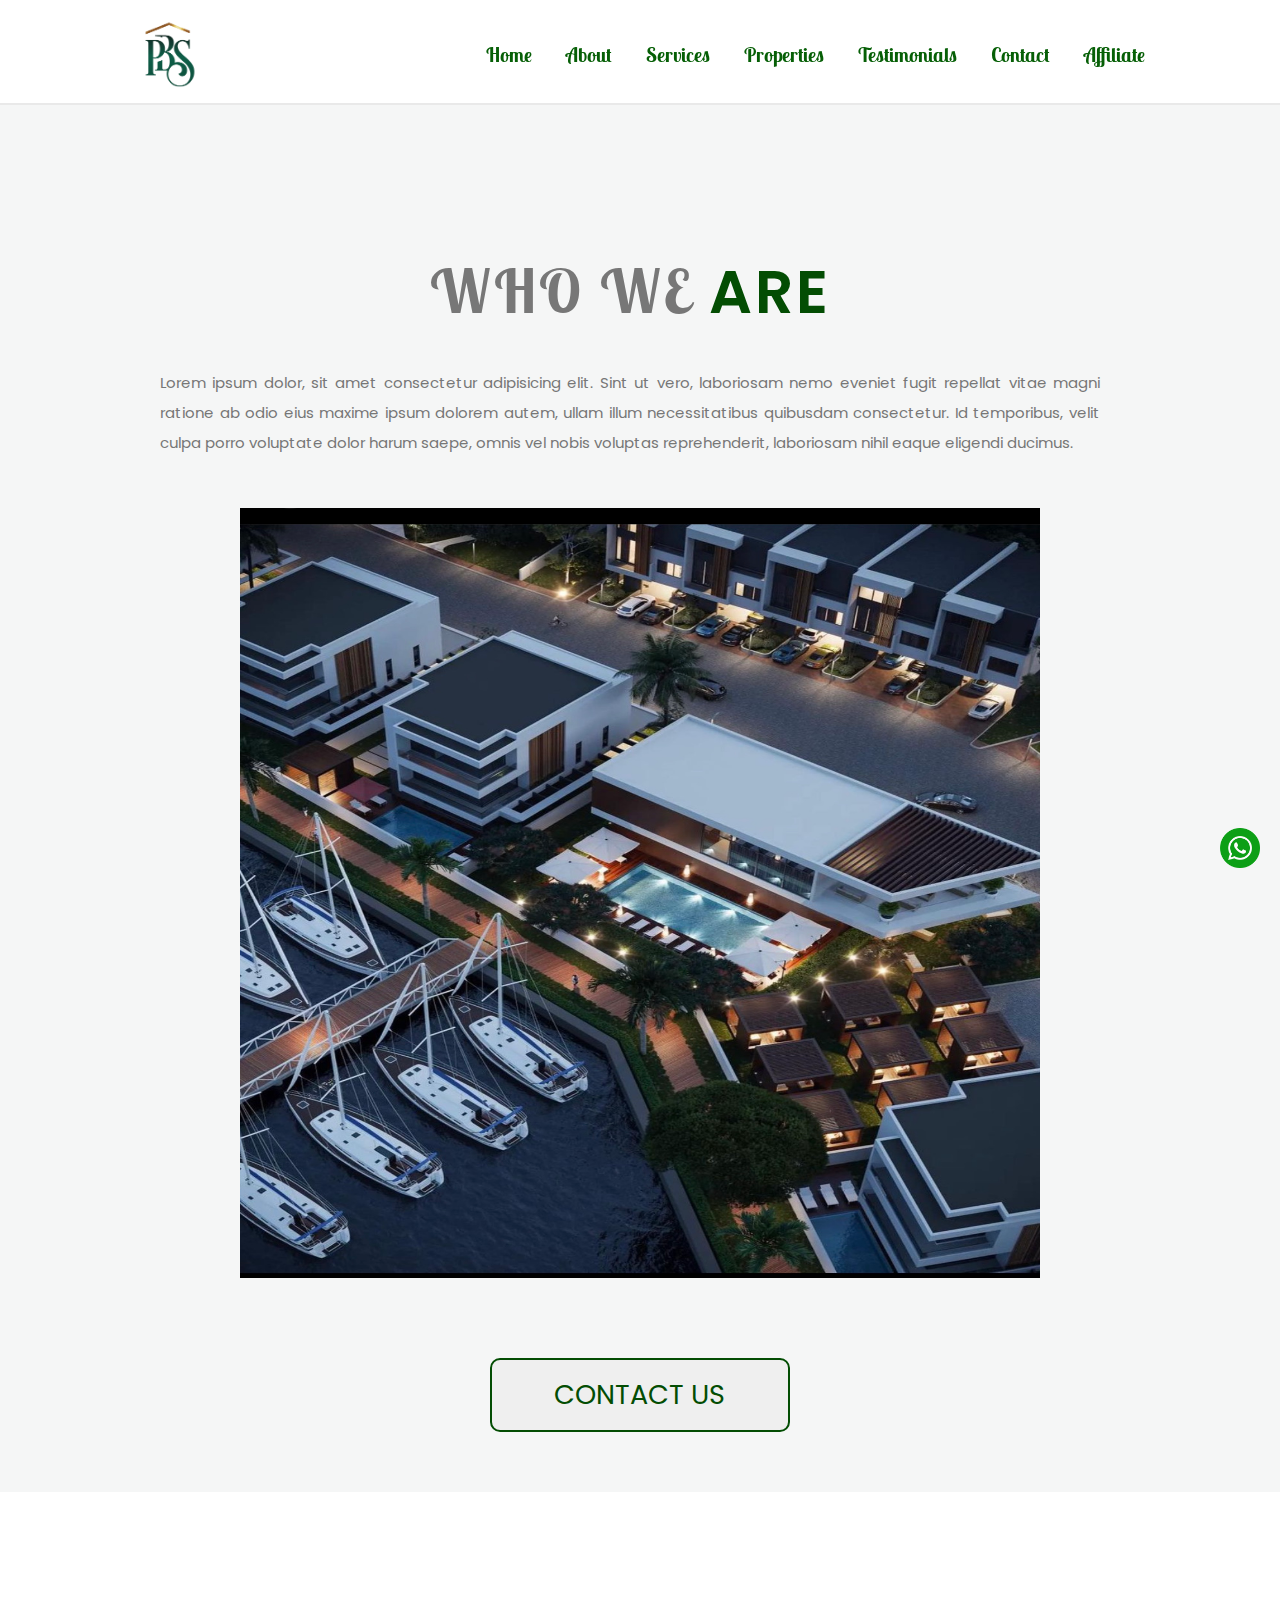
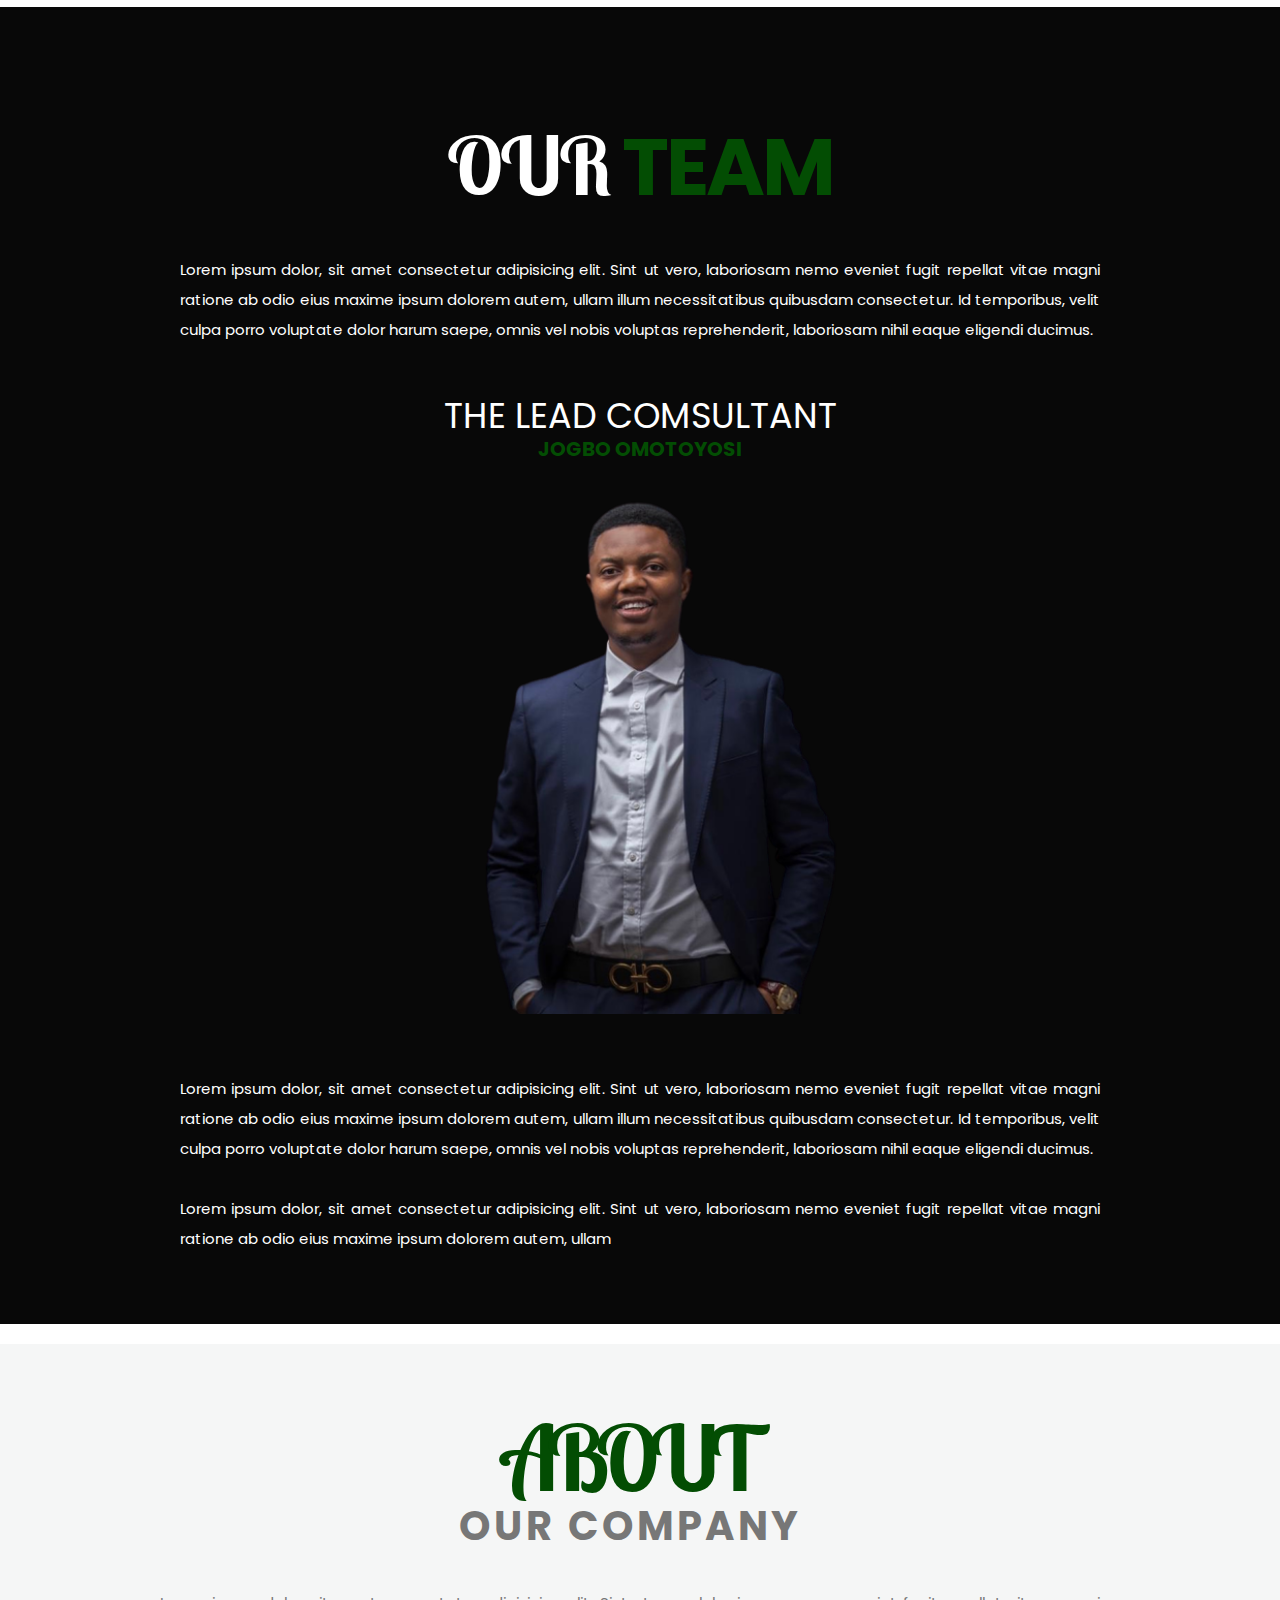
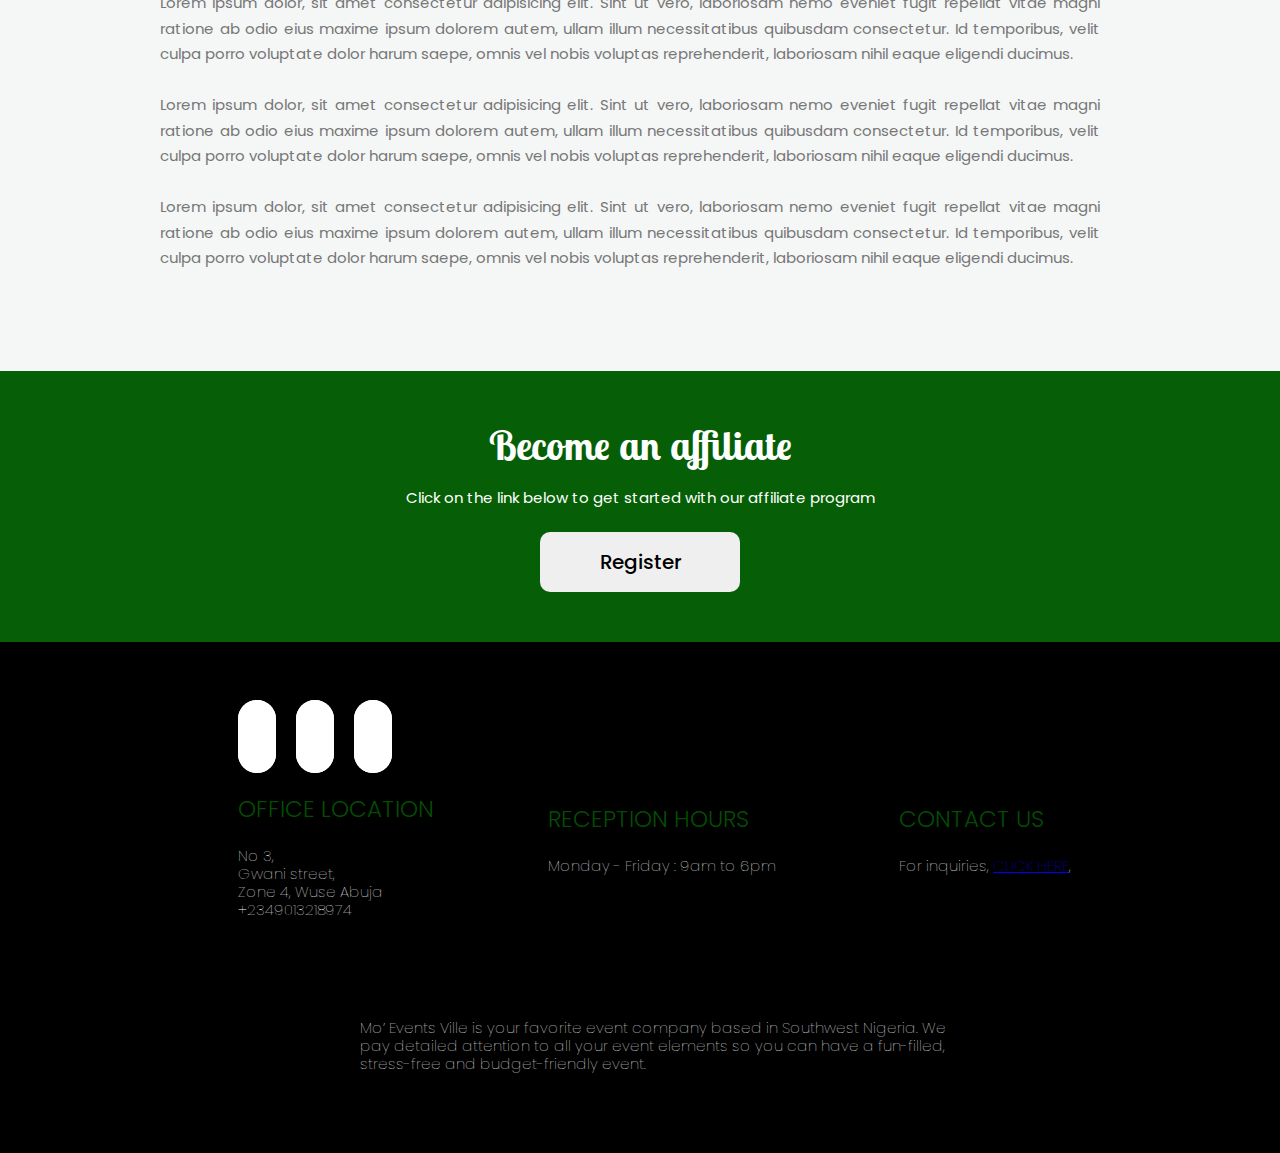
==== commit a4a7235c: "Update about.html" ====
--- a/about.html
+++ b/about.html
@@ -6,7 +6,7 @@
         <title>
   PROPERTIES BY SINBAD || PBS
         </title>
-        <link rel="icon" type="image/png" href="/assets/images/">
+        <link rel="icon" type="image/png" href="/assets/images/logo (1).PNG">
         <link rel="preconnect" href="https://fonts.googleapis.com">
 <link rel="preconnect" href="https://fonts.gstatic.com" crossorigin>
 <link href="https://fonts.googleapis.com/css2?family=Satisfy&display=swap" rel="stylesheet">
@@ -22,8 +22,7 @@
         <link
           href="https://fonts.googleapis.com/css2?family=Monoton&family=Rubik:wght@300;400;500;600;700;800;900&display=swap"
           rel="stylesheet">
-     
-          
+      
             <!--============ LIGHTBOX ===============-->
             <script src="assets/js/lightbox-plus-jquery.js"></script>
             <link href="assets/css/lightbox.min.css" rel="stylesheet" type="text/css">
@@ -59,26 +58,30 @@
       </header>
       
        <div id="menu-bar" class="slide">
-      
-                   <div class="nav-link-card">
+
+        <img src="assets/images/logo (1).PNG" width="100%">
+      
+                  <div class="nav-link-card">
             
-                 <div class="nav-link">  <a href="index.html">Home</a></div>
+                    <div class="nav-link">  <a href="index.html">Home</a></div>
                    
                   <div class="nav-link">  <a href="about.html">About</a></div>
 
                   <div class="nav-link">   <a href="services.html">Services</a></div>
                  
                   <div class="nav-link">   <a href="properties.html">Properties</a></div>
+                  
+                  <div class="nav-link">   <a href="testimonial.html">Testimonials</a></div>
         
-                  <div  class="nav-link">   <a href="contact.html">Contact</a></div>
-
-                  <div class="nav-link">   <a href="">Affiliate</a></div>
+                  <div  class="nav-link">   <a href="contacts.html">Contact</a></div>
+
+                  <div class="nav-link">   <a href="https://forms.gle/76Qfqu1pCPBZt23s6">Affiliate</a></div>
         
                   </div>
           
         
           </div>
-          </header>    
+          </header>   
            
 
 
@@ -141,7 +144,7 @@
 
       <div class="abt-ceo">
 
-<h2> THE LEAD COMSULTANT</h2>
+<h2 style="text-align: center;"> THE LEAD COMSULTANT</h2>
 <h4>JOGBO OMOTOYOSI</h4>
 
 <img src="assets/images/IMG_0789.PNG" width="100%">
@@ -231,6 +234,26 @@
 
 
 
+<!--AFFILIATE SECTION-->
+<!--AFFILIATE SECTION-->
+<!--AFFILIATE SECTION-->
+<!--AFFILIATE SECTION-->
+
+
+
+<section class="affiliate">
+
+  <h1>Become an affiliate</h1>
+  
+  <p>Click on the link below to get started with our affiliate program</p>
+  
+  <button> Register</button>
+  
+  
+  
+  
+  </section>
+  
 
 
 <footer>
@@ -321,10 +344,12 @@
 
 
     .sec-abt-left h3{
-    letter-spacing: -3;
+    letter-spacing: 3;
   font-weight: 550;
         font-size:40px;
         padding-bottom:20px;
+        text-align: center;
+        font-family: var(--font-1);
     }
     
     .sec-abt-left p{
@@ -334,7 +359,7 @@
 
     
     .sec-abt-right img{
-    width:40%;
+    width:80%;
     padding-bottom:30px;
     }
     
@@ -390,6 +415,7 @@
     padding-bottom:20px;
     font-size:30px;
   letter-spacing: 4;
+  text-align: center;
 }
 
     
@@ -411,11 +437,11 @@
 	background-repeat: no-repeat;
 	background-size: cover;
   z-index: -2;
-  background-image: url("assets/images/food\ \(3\).JPG");
+  background-image: url("assets/images/big-bg\ \(3\).jpg");
   position:relative;
-  padding:40px 30px 70px 30px;
+  padding:40px 50px 70px 30px;
   background-blend-mode: overlay;
-  background-color: rgb(0, 0, 0);
+  background-color: rgba(0, 0, 0, 0.931);
   object-fit: fill;
 top:100px;
 color: white;
@@ -429,6 +455,7 @@
     font-weight: 700;
     position:relative;
     top:10px;
+    text-align: center;
 }
 
 
@@ -441,11 +468,16 @@
 .abt-team p{
 line-height:2;
  text-align: justify;
+
 }
 
 
 .abt-ceo{
     padding-top:50px;
+    display:flex;
+    flex-direction: column;
+    justify-content: center;
+    align-items: center;
 }
 
 .abt-ceo h2{
@@ -457,7 +489,7 @@
 
 .abt-ceo h4{
     color: var(--main-color);
-
+   
 }
 
 .abt-ceo img{
@@ -468,6 +500,206 @@
 
 
 
+/*MEDIA QUERY / MEDIA QUERY / MEDIA QUERY */
+
+
+@media (min-width: 728px) {
+    
+  .sec-abt-left{
+    padding:160px 50px 50px 30px;
+    } 
+  
+
+
+
+
+}
+
+
+@media (min-width: 1024px) {
+    
+  .sec-abt-left{
+      padding:100px 150px 50px 130px;
+     
+      } 
+    
+
+        .sec-abt-left h3{
+    letter-spacing: 3;
+  font-weight: 550;
+        font-size:60px;
+        padding-bottom:20px;
+        text-align: center;
+        font-family: var(--font-1);
+    }
+  
+      .abt-abt{
+        position:relative;
+      top:-15px;
+      padding:0px 100px 50px 100px;
+    }
+  
+  
+    .sec-abt-right img{
+    width:800px;
+    height:800px;
+    padding-bottom:30px;
+    }
+
+
+    .sec-abt-right button{
+       padding:15px;
+       width:300px;
+       font-size: 27px;
+       border-radius:10px;
+       border:2px solid  var(--main-color);
+       color: var(--main-color);
+       position: relative;
+       top:50px;
+    }
+    
+
+
+
+    
+/* ABT-2 
+   ABT-2 
+   ABT-2 
+*/ 
+
+
+
+.abt-2{
+        background-color: rgba(214, 217, 217, 0.236); 
+        padding:50px 150px 100px 130px;
+        margin-top:120px;
+    }
+    
+    .sec-abt-left{
+    padding:150px 50px 50px 30px;
+    }
+    
+    .abt-2 h1 span{
+    
+        font-size:90px;
+        padding-bottom:20px;
+        color: var(--main-color);
+        letter-spacing: -10;
+        font-weight: 600;
+        position:relative;
+        top:10px;
+        font-family: var(--font-1);
+    }
+
+
+    .abt-2 h1{
+    padding-bottom:20px;
+    font-size:40px;
+  letter-spacing: 4;
+  text-align: center;
+}
+
+    
+    .abt-2 p{
+        text-align: justify;
+    line-height: 1.7;
+}
+
+
+
+/* ABT-TEAM
+ABT-TEAM
+ABT-TEAM
+*/ 
+
+
+.abt-team{
+opacity: 9;
+	background-position: center;
+	background-repeat: no-repeat;
+	background-size: cover;
+  z-index: -2;
+  background-image: url("assets/images/big-bg\ \(3\).jpg");
+  position:relative;
+  padding:40px 150px 70px 150px;
+  background-blend-mode: overlay;
+  background-color: rgba(0, 0, 0, 0.967);
+  object-fit: fill;
+top:100px;
+color: white;
+}
+
+
+.abt-team h1{
+    font-size:80px;
+    padding-bottom:30px;
+    padding-top:60px;
+    letter-spacing: -3;
+    font-weight: 700;
+    position:relative;
+    top:10px;
+    text-align: center;
+    font-family: var(--font-1);
+}
+
+
+.abt-team span{
+    color: var(--main-color);
+   
+}
+
+
+.abt-team p{
+line-height:2;
+ text-align: justify;
+
+}
+
+
+.abt-ceo{
+    padding-top:50px;
+    display:flex;
+    flex-direction: column;
+    justify-content: center;
+    align-items: center;
+}
+
+.abt-ceo h2{
+font-size:35px;
+font-weight: 400;
+
+
+}
+
+
+.abt-ceo h4{
+    color: var(--main-color);
+    font-size:20px;
+   
+}
+
+.abt-ceo img{
+  padding-top:20px;
+  padding-bottom:40px;
+  width: 500px;
+}
+
+
+
+
+
+
+
+
+
+  
+  }
+  
+
+
+
+
+
 
     </style>
 
--- a/assets/css/style.css
+++ b/assets/css/style.css
@@ -1,5 +1,21 @@
 /* Google Fonts - Poppins */
 @import url("https://fonts.googleapis.com/css2?family=Poppins:wght@300;400;500;600;700&display=swap");
+
+
+
+  @import url('https://fonts.googleapis.com/css2?family=Dancing+Script:wght@500;600;700&family=Lobster&family=Lobster+Two&display=swap');
+
+
+
+/*
+  font-family: 'Dancing Script', cursive;
+  font-family: 'Lobster', sans-serif;
+  font-family: 'Lobster Two', sans-serif;
+*/
+
+
+
+
 
 * {
   margin: 0;
@@ -13,7 +29,10 @@
 
 :root {
   --main-color:rgb(10, 144, 10);
-  
+  --dark-main-color:rgb(6, 95, 6);
+  --font-1:'Lobster Two', sans-serif;
+  --font-2: 'Dancing Script', cursive;
+  --font-3: 'Lobster Two', sans-serif;
   }
 
 
@@ -144,11 +163,18 @@
 position: fixed;
 }
 
+#menu-bar img {
+position:relative;
+top:-30px;
+width: 170px;
+  }
+
 .nav-link a {
 text-decoration: none;
-color: var(--main-color);
+color: var(--dark-main-color);
 font-weight: 400;
 font-size: 27px;
+font-family: var(--font-1);
 }
 
 .nav-link {
@@ -157,10 +183,10 @@
 justify-content: center;
 align-items: center;
 position: relative;
-margin: 46px;
+margin: 36px;
 font-weight: bold;
-font-family: Orbitron, sans-serif;
-top:-30px;
+font-family: var(--font-2);
+top:-90px;
 }
 
 #special-btn {
@@ -235,13 +261,151 @@
    }
 
 
+
+
+
+ 
+   
+    /* Slideshow container */
+     /* Slideshow container */
+  /* Slideshow container */
+   
+     .mySlides {
+         
+      
+     }
+     
+     /* Slideshow container */
+     .slideshow-container {
+         display: flex;
+       flex-direction: column;
+       justify-content: center;
+       align-items: center;
+       position: relative;
+      padding-top:420px;
+      
+     }
+     
+     /* Caption text */
+     .text {
+       color: black;
+       font-size: 15px;
+       padding: 8px 12px;
+       position: absolute;
+       bottom: 8px;
+       width: 80%;
+       text-align: center;
+     
+       display: flex;
+       flex-direction: column;
+       justify-content: center;
+       align-items: center;
+     }
+     
+     
+     
+     /* The dots/bullets/indicators */
+     .dot {
+       height: 10px;
+       width: 10px;
+     
+       background-color: #bbb;
+       border-radius: 50%;
+       display: inline-block;
+       transition: background-color 0.6s ease;
+     }
+     
+     .active {
+       background-color: #717171;
+     }
+     
+     /* Fading animation */
+     .fade {
+       animation-name: fade;
+       animation-duration: 1.5s;
+      
+     }
+     
+     @keyframes fade {
+       from {opacity: .4} 
+       to {opacity: 1}
+     }
+     
+    
+     .text-child{
+      background-color: rgba(39, 39, 46, 0.395);
+      padding: 10px;
+      border-radius: 5px;
+      text-align: left;
+      
+          }
+      
+          .text-child h5, p{
+        padding-left: 20px;
+        padding-top:20px;
+          }
+      
+          .text-child h5{
+          color: var(--main-color);
+          font-size: 17px;
+          font-family: var(--font-1);
+          }
+      
+          .text-child p{
+           font-size: 30px;
+           color: white;
+           padding-bottom:20px;
+         
+          }
+      
+      .btn{
+          padding-top:30px;
+          display: flex;
+      }
+      
+     .btn button{
+         
+          padding: 13px;
+          background-color: rgba(0, 0, 0, 0.118);
+          border-radius: 5px;
+          width: 200px;
+          font-size: 14px;
+          color: var(--main-color);
+          border:2px solid var(--main-color);
+          font-weight: bold;
+          
+      }
+
+
+
+
+
+
+
+
+
+
+
+
+
+
+
+
+
+
+
+
+
+
+
+
 /* HOME PROPERTIES STYLE RUKES */
 
 
 
 
 .home-prop {
-  padding:40px 30px 30px 10px;
+  padding:140px 30px 30px 10px;
   line-height:1.6;
 
   }
@@ -263,6 +427,7 @@
   text-align: center;
   padding-bottom:20px;
   font-weight: 500;
+  font-family: var(--font-1);
   }
   
   .home-prop h1 span{
@@ -292,17 +457,20 @@
   .home-prop-child-text h4{
    padding:15px;
    font-size: 20px;
+   font-family:var(--font-1);
+color: var(--main-color);
   }
   
   .home-prop-child-text h6{
    padding:0px 20px 0px 20px;
    font-size: 15px;
-   color: var(--main-color);
+
   }
   
   .home-prop-child-text p{
    padding:0px 20px 9px 20px;
    font-size: 15px;
+   text-align: left;
   }
   
   
@@ -312,6 +480,12 @@
   justify-content: space-around;
   }
   
+ 
+  .grand-child span p{
+   text-align: center;
+    }
+    
+
   .grand-child span{
   display: flex;
   flex-direction: column;
@@ -325,6 +499,37 @@
 
 
 
+/* AFFILIATE
+AFFILIATE
+AFFILIATE
+AFFILIATE
+*/
+
+.affiliate{
+  background-color:var(--dark-main-color);
+  text-align: center;
+  padding:50px 10px 50px 10px;
+}
+
+.affiliate button{
+width:90%;
+padding:15px;
+font-size:20px;
+font-weight: 500;
+border-radius: 10px;
+border:none;
+}
+
+.affiliate p{
+padding-bottom:25px;
+color: white;
+}
+
+.affiliate h1{
+  font-size:40px;
+  color: white;
+  font-family: var(--font-1);
+}
 
 
 
@@ -382,6 +587,7 @@
       font-weight: 300;
       padding: 14px 0 14px 0;
       color:var(--main-color);
+     
     }
          
     
--- a/assets/css/mediaquery.css
+++ b/assets/css/mediaquery.css
@@ -0,0 +1,1030 @@
+@media (max-width: 728px) {
+  
+
+    .big-screen-img .big-smallie{
+      display:none;
+    }
+  
+    
+  
+  }
+  
+  
+  
+  @media (min-width: 728px) {
+    
+    .big-smallie{
+      overflow:hidden;
+    }
+  
+    .big-screen-img .big-smallie{
+     position:relative;
+     top:-20px;
+     filter:brightness(86%);
+    }
+  
+  
+    .home-abt{
+  
+      text-align:center;
+      padding:320px 20px 30px 20px;
+      text-align: left;
+      }
+  
+  
+  
+  .small-screen-img .smallie{
+    display:none;
+  }
+
+
+
+         /*
+       HEADER 2222
+      HEADER 2222
+      HEADER 2222
+      HEADER 2222
+       */
+
+       #heading-2{
+        background-color: rgb(255, 255, 255);
+        width:100%;
+        height:105px;
+        position:fixed;
+        display: flex;
+        justify-content: center;
+        z-index: 20;
+        border-bottom:2px solid rgba(128, 128, 128, 0.171);
+               }
+                 
+              
+              
+        .logo-card{
+        position:absolute;
+        top:-15px;
+        left:0px;
+        }  
+               
+        .logo-card img{
+        width:140px;
+         }  
+        
+        .menu-btns {
+        position: absolute;
+        right: 50px;
+        z-index: 1;
+        top: 35px;
+        width: 30px;
+        height: 30px;
+        color: var(--dark-main-color);
+        display: flex;
+        justify-content: center;
+        }
+        
+        .menu-btns i {
+        font-size: 50px;
+        }
+        
+        #menu-bar {
+        display: flex;
+        flex-direction: column;
+        justify-content: center;
+        align-items: center;
+        position: absolute;
+        background-color: white;
+        height: 100%;
+        transition: all 0.4s ease 0s;
+        top: 85px;
+        width: 50%;
+        gap: 20px;
+        right: 0px;
+        z-index: 40;
+        overflow: hidden;
+        text-align: left;
+        box-shadow: rgba(128, 128, 128, 0.45) 0px 1px 0px;
+        position: fixed;
+        }
+        
+        #menu-bar img {
+        position:relative;
+        top:-50px;
+        width: 170px;
+          }
+        
+        .nav-link a {
+        text-decoration: none;
+        color: var(--dark-main-color);
+        font-weight: 400;
+        font-size: 27px;
+        font-family: var(--font-1);
+        }
+        
+        .nav-link {
+        display: flex;
+        flex-direction: column;
+        justify-content: center;
+        align-items: center;
+        position: relative;
+        margin: 76px;
+        font-weight: bold;
+        font-family: var(--font-2);
+        top:-120px;
+        }
+        
+        #special-btn {
+        background-color: var(--color-dark-purple);
+        width: 130px;
+        text-align: center;
+        line-height: 2.2;
+        color: white;
+        border-radius: 5px;
+        }
+        
+        #special-btn a {
+        color: white;
+        }
+        
+        .slide {
+        left: -100%;
+        }
+        
+        .hide {
+        visibility: hidden;
+        z-index: 1;
+        }
+        
+        .open {
+        position: absolute;
+        }
+        
+        
+
+        
+
+/*SLIDING TEXT 
+SLIDING TEXT 
+SLIDING TEXT 
+SLIDING TEXT 
+*/
+
+
+
+  .mySlides {
+      
+      display: none;
+  }
+  
+  /* Slideshow container */
+  .slideshow-container {
+      display: flex;
+    flex-direction: column;
+    justify-content: center;
+    align-items: center;
+    position: relative;
+   padding-top:420px;
+   
+margin-top:-500px;
+  }
+  
+  /* Caption text */
+  .text {
+    color: black;
+    font-size: 15px;
+    padding: 8px 12px;
+    position: absolute;
+    bottom: 8px;
+    width: 80%;
+    text-align: center;
+  
+    display: flex;
+    flex-direction: column;
+    justify-content: center;
+    align-items: center;
+   
+  }
+  
+  
+  
+  /* The dots/bullets/indicators */
+  .dot {
+    height: 10px;
+    width: 10px;
+  position: relative;
+  margin-top:-470px;
+    background-color: #bbb;
+    border-radius: 50%;
+    display: inline-block;
+    transition: background-color 0.6s ease;
+  }
+  
+  .active {
+    background-color: #717171;
+  }
+  
+  /* Fading animation */
+  .fade {
+    animation-name: fade;
+    animation-duration: 1.5s;
+   
+  }
+  
+  @keyframes fade {
+    from {opacity: .4} 
+    to {opacity: 1}
+  }
+  
+
+
+
+  .text-child{
+    background-color: rgba(39, 39, 46, 0.395);
+    padding: 10px;
+    border-radius: 5px;
+    text-align: left;
+    
+        }
+    
+        .text-child h5, p{
+      padding-left: 30px;
+      padding-top:20px;
+        }
+    
+        .text-child h5{
+        color: var(--main-color);
+        font-size: 25px;
+        padding-top:40px;
+        }
+    
+        .text-child p{
+         font-size: 50px;
+         color: white;
+         padding-bottom:30px;
+         font-weight: bold;
+         
+        }
+    
+    .btn{
+        padding-top:30px;
+        display: flex;
+    }
+    
+   .btn button{
+       
+        padding: 13px;
+        background-color: rgba(0, 0, 0, 0.118);
+        border-radius: 5px;
+        width: 300px;
+        font-size: 24px;
+        color: var(--main-color);
+        border:2px solid var(--main-color);
+        font-weight: bold;
+        
+    }
+
+
+
+
+
+
+   /* HOME ABOUT
+   HOME ABOUT
+   HOME ABOUT
+   */
+    
+ 
+    
+    .home-abt{
+    padding-top:200px;
+    padding-bottom:100px;
+    }
+    
+    
+    .home-abt h3, p, h1{
+    padding-left:30px ;
+    padding-right: 30px;
+    }
+    
+    .home-abt p{
+    text-align: justify;
+    padding-left: 50px;
+    padding-right: 50px;
+    }
+    
+    
+    .home-abt h3{
+    text-align: center;
+    }
+    
+    
+    
+    .home-abt h1{
+    font-size: 50px;
+    margin-top:10px;
+    color: var(--main-color);
+    font-family: var(--font-1);
+    text-align: center;
+    }
+    
+    .home-abt-btn{
+    
+    padding-top:40px;
+    display: flex;
+    justify-content: center;
+    }
+    
+    .home-abt-btn button{
+    padding:15px;
+    font-size: 15px;
+    border:2px solid var(--main-color);
+    background-color: inherit;
+    color: var(--main-color);
+    border-radius: 10px;
+    width: 170px;
+    }
+    
+  
+
+
+
+
+   /* HOME SERVICE 
+   HOME SERVICE 
+   HOME SERVICE
+   HOME SERVICE
+   */
+    
+ 
+    
+      .home-service{
+        padding-top: 100px;
+        background-color: rgba(0, 0, 0, 0.039);
+          padding-bottom: 50px;
+      }
+    
+
+      .home-serv-mother{
+display:grid;
+grid-template-columns: repeat(2,350px);
+padding-top:20px;
+
+justify-content: center;
+align-items: center;
+      }
+
+
+      .home-service h1{
+       font-size: 50px;
+       padding-bottom:90px;
+       padding-top:40px;
+       font-family: var(--font-1);
+       color:var(--main-color);
+       text-align: center;
+      }
+      
+      .home-serv-child{
+    display: flex;
+    flex-direction: column;
+    justify-content: center;
+    align-items: center;
+    padding-bottom:50px;
+    width:350px;
+      }
+    
+      .home-serv-child span{
+    display: flex;
+    flex-direction: column;
+    justify-content: center;
+    align-items: center;
+    padding:20px;
+    text-align: center;
+      }
+      
+    
+      .home-serv-child h3{
+        color: var(--main-color);
+        font-family: var(--font-1);
+        font-size: 30px;
+      }
+    
+       .home-serv-child p{
+        position:relative;
+        top:-10px;
+      }
+      
+
+
+
+
+
+
+/* HOME PROPERTIES STYLE RUKES */
+
+
+
+
+.home-prop {
+  padding:140px 30px 30px 10px;
+  line-height:1.6;
+
+  }
+
+  .home-prop p {
+ text-align: center;
+  
+    }
+    
+  
+  
+  .home-prop img{
+  width: 300px;
+  }
+  
+  .home-prop h1{
+  font-size:60px;
+  line-height:1;
+  text-align: center;
+  padding-bottom:20px;
+  font-weight: 500;
+  font-family: var(--font-1);
+  }
+  
+  .home-prop h1 span{
+  color:var(--main-color);
+  font-weight: 700;
+  }
+  
+  .home-prop-mother{
+  padding-top: 40px;
+  display: grid;
+grid-template-columns: repeat(2,300px);
+gap:40px;
+justify-content: center;
+align-items: center;
+  }
+  
+  .home-prop-child{
+  padding-bottom:60px;
+  width: 300px;;
+}
+  
+  
+  
+  .home-prop-child-text{
+    border:1px solid rgba(0, 0, 0, 0.175);
+    border-bottom-left-radius: 20px;
+    border-bottom-right-radius: 20px;
+   
+  }
+  
+  .home-prop-child-text h4{
+   padding:15px;
+   font-size: 20px;
+   font-family:var(--font-1);
+color: var(--main-color);
+  }
+  
+  .home-prop-child-text h6{
+   padding:0px 20px 0px 20px;
+   font-size: 15px;
+
+  }
+  
+  .home-prop-child-text p{
+   padding:0px 20px 9px 20px;
+   font-size: 15px;
+   text-align: left;
+  }
+  
+  
+  .grand-child{
+  display: flex;
+  flex-direction: row;
+  justify-content: space-around;
+  }
+  
+ 
+  .grand-child span p{
+   text-align: center;
+    }
+    
+
+  .grand-child span{
+  display: flex;
+  flex-direction: column;
+  gap: 20px;
+  text-align: center;
+  padding:10px;
+  
+  }
+
+
+
+}
+
+
+
+
+
+@media (min-width: 1024px) {
+
+  .logo-card{
+    position:absolute;
+    top:-15px;
+    left:100px;
+    }  
+ 
+  .menu-btns {
+    position: absolute;
+    right: 50px;
+    z-index: 1;
+    top: 35px;
+    width: 30px;
+    height: 30px;
+    color: var(--dark-main-color);
+    display: flex;
+    justify-content: center;
+    visibility: hidden;
+    }
+    
+    .menu-btns i {
+    font-size: 50px;
+ 
+    }
+    
+    #menu-bar {
+      display:flex;
+      flex-direction:row; 
+      z-index:99999;
+      position:relative;
+     height:120px;
+     background-color:rgba(255, 0, 0, 0);
+       visibility: visible;
+       justify-content:center;
+       top:-50px;
+       width: 100%;
+       left:80px;
+   box-shadow: none;
+    }
+    
+    #menu-bar img {
+    position:relative;
+    top:-50px;
+    width: 170px;
+    visibility: hidden;
+      }
+    
+    .nav-link a {
+    text-decoration: none;
+    color: var(--dark-main-color);
+    font-weight: bold;
+    font-size: 20px;
+    font-family: var(--font-1);
+    }
+    
+    .nav-link {
+      font-weight:600;
+      top:45px;
+       display:inline-flex;
+       visibility: visible;
+            margin:15px;
+                    border:none;
+            z-index: 1;
+    }
+
+
+
+     
+
+
+/*SLIDING TEXT 
+SLIDING TEXT 
+SLIDING TEXT 
+SLIDING TEXT 
+*/
+
+
+
+.mySlides {
+      
+  display: none;
+}
+
+/* Slideshow container */
+.slideshow-container {
+  display: flex;
+flex-direction: column;
+justify-content: center;
+align-items: center;
+position: relative;
+padding-top:420px;
+left:20px;
+margin-top:-750px;
+}
+
+/* Caption text */
+.text {
+color: black;
+font-size: 15px;
+padding: 8px 12px;
+position: absolute;
+bottom: 8px;
+width: 80%;
+text-align: center;
+
+display: flex;
+flex-direction: column;
+justify-content: center;
+align-items: center;
+
+}
+
+
+
+/* The dots/bullets/indicators */
+.dot {
+height: 10px;
+width: 10px;
+position: relative;
+margin-top:-470px;
+background-color: #bbb;
+border-radius: 50%;
+display: inline-block;
+transition: background-color 0.6s ease;
+}
+
+.active {
+background-color: #717171;
+}
+
+/* Fading animation */
+.fade {
+animation-name: fade;
+animation-duration: 1.5s;
+
+}
+
+@keyframes fade {
+from {opacity: .4} 
+to {opacity: 1}
+}
+
+
+
+
+.text-child{
+background-color: rgba(39, 39, 46, 0);
+padding: 0px;
+border-radius: 5px;
+text-align: left;
+
+    }
+
+    .text-child h5, p{
+  padding-left: 30px;
+  padding-top:20px;
+    }
+
+    .text-child h5{
+    color: var(--dark-main-color);
+    font-size: 39px;
+    padding-top:40px;
+    }
+
+    .text-child p{
+     font-size: 95px;
+     color: white;
+     padding-bottom:30px;
+     font-weight: bolder;
+     color: black;
+     width: 800px;
+     letter-spacing: -3;
+     font-family: "Lato", sans-serif;
+    }
+
+.btn{
+    padding-top:30px;
+    display: flex;
+}
+
+.btn button{
+   
+    padding: 13px;
+    background-color: rgba(0, 0, 0, 0.118);
+    border-radius: 5px;
+    width: 300px;
+    font-size: 24px;
+    color: var(--dark-main-color);
+    border:2px solid var(--dark-main-color);
+    font-weight: bold;
+    
+}
+
+
+
+
+
+
+   /* HOME ABOUT
+   HOME ABOUT
+   HOME ABOUT
+   */
+    
+ 
+    
+   .home-abt{
+    margin-top:200px;
+    padding-bottom:100px;
+    }
+    
+    
+    .home-abt h3, p, h1{
+    padding-left:30px ;
+    padding-right: 30px;
+    }
+    
+    .home-abt p{
+    text-align: justify;
+    padding-left: 100px;
+    padding-right: 100px;
+    }
+    
+    
+    .home-abt h3{
+    text-align: center;
+    }
+    
+    
+    
+    .home-abt h1{
+    font-size: 50px;
+    margin-top:10px;
+    color: var(--main-color);
+    font-family: var(--font-1);
+    text-align: center;
+    }
+    
+    .home-abt-btn{
+    
+    padding-top:40px;
+    display: flex;
+    justify-content: center;
+    }
+    
+    .home-abt-btn button{
+    padding:15px;
+    font-size: 15px;
+    border:2px solid var(--main-color);
+    background-color: inherit;
+    color: var(--main-color);
+    border-radius: 10px;
+    width: 170px;
+    }
+    
+
+
+
+
+    
+   /* HOME SERVICE 
+   HOME SERVICE 
+   HOME SERVICE
+   HOME SERVICE
+   */
+    
+ 
+    
+   .home-service{
+    padding-top: 100px;
+    background-color: rgba(0, 0, 0, 0.039);
+      padding-bottom: 50px;
+  }
+
+
+  .home-serv-mother{
+display:grid;
+grid-template-columns: repeat(2,450px);
+padding-top:20px;
+
+justify-content: center;
+align-items: center;
+  }
+
+
+  .home-service h1{
+   font-size: 50px;
+   padding-bottom:90px;
+   padding-top:40px;
+   font-family: var(--font-1);
+   color:var(--main-color);
+   text-align: center;
+  }
+  
+  .home-serv-child{
+display: flex;
+flex-direction: column;
+justify-content: center;
+align-items: center;
+padding-bottom:50px;
+width:450px;
+  }
+
+  .home-serv-child span{
+display: flex;
+flex-direction: column;
+justify-content: center;
+align-items: center;
+padding:20px;
+text-align: center;
+  }
+  
+
+  .home-serv-child h3{
+    color: var(--main-color);
+    font-family: var(--font-1);
+    font-size: 30px;
+  }
+
+   .home-serv-child p{
+    position:relative;
+    top:-10px;
+  }
+  
+
+
+
+
+
+/* HOME PROPERTIES STYLE RUKES */
+
+
+
+
+.home-prop {
+  padding:140px 30px 30px 10px;
+  line-height:1.6;
+
+  }
+
+  .home-prop p {
+ text-align: center;
+ padding-left:150px;
+ padding-right:150px;
+    }
+    
+  
+  
+  .home-prop img{
+  width: 300px;
+  }
+  
+  .home-prop h1{
+  font-size:60px;
+  line-height:1;
+  text-align: center;
+  padding-bottom:20px;
+  font-weight: 500;
+  font-family: var(--font-1);
+  }
+  
+  .home-prop h1 span{
+  color:var(--main-color);
+  font-weight: 700;
+  }
+  
+  .home-prop-mother{
+  padding-top: 40px;
+  display: grid;
+grid-template-columns: repeat(3,300px);
+gap:40px;
+justify-content: center;
+align-items: center;
+  }
+  
+  .home-prop-child{
+  padding-bottom:60px;
+  width: 300px;;
+}
+  
+  
+  
+  .home-prop-child-text{
+    border:1px solid rgba(0, 0, 0, 0.175);
+    border-bottom-left-radius: 20px;
+    border-bottom-right-radius: 20px;
+   
+  }
+  
+  .home-prop-child-text h4{
+   padding:15px;
+   font-size: 20px;
+   font-family:var(--font-1);
+color: var(--main-color);
+  }
+  
+  .home-prop-child-text h6{
+   padding:0px 20px 0px 20px;
+   font-size: 15px;
+
+  }
+  
+  .home-prop-child-text p{
+   padding:0px 20px 9px 20px;
+   font-size: 15px;
+   text-align: left;
+  }
+  
+  
+  .grand-child{
+  display: flex;
+  flex-direction: row;
+  justify-content: space-around;
+  }
+  
+ 
+  .grand-child span p{
+   text-align: center;
+    }
+    
+
+  .grand-child span{
+  display: flex;
+  flex-direction: column;
+  gap: 20px;
+  text-align: center;
+  padding:10px;
+  
+  }
+
+
+
+/* AFFILIATE
+AFFILIATE
+AFFILIATE
+AFFILIATE
+*/
+
+.affiliate{
+  background-color:var(--dark-main-color);
+  text-align: center;
+  padding:50px 10px 50px 10px;
+}
+
+.affiliate button{
+width:200px;
+padding:15px;
+font-size:20px;
+font-weight: 500;
+border-radius: 10px;
+border:none;
+}
+
+.affiliate p{
+padding-bottom:25px;
+color: white;
+}
+
+.affiliate h1{
+  font-size:40px;
+  color: white;
+  font-family: var(--font-1);
+}
+
+
+
+
+   /* FOOTER STYLE RULES */
+
+   footer{
+    display:flex;
+    flex-direction: column;
+    justify-content: center;
+    align-items:center ; 
+    padding:150px 50px 50px 7%; ;
+}
+
+
+
+   .foot-mother{
+display:flex;
+justify-content: space-evenly;
+gap:50px;
+
+}
+
+footer h3{
+	width:600px;
+    font-size: 100%;
+}
+
+.one{
+    position:relative;
+    top:-70px;
+}
+
+}
+
+
+
+
+
+
